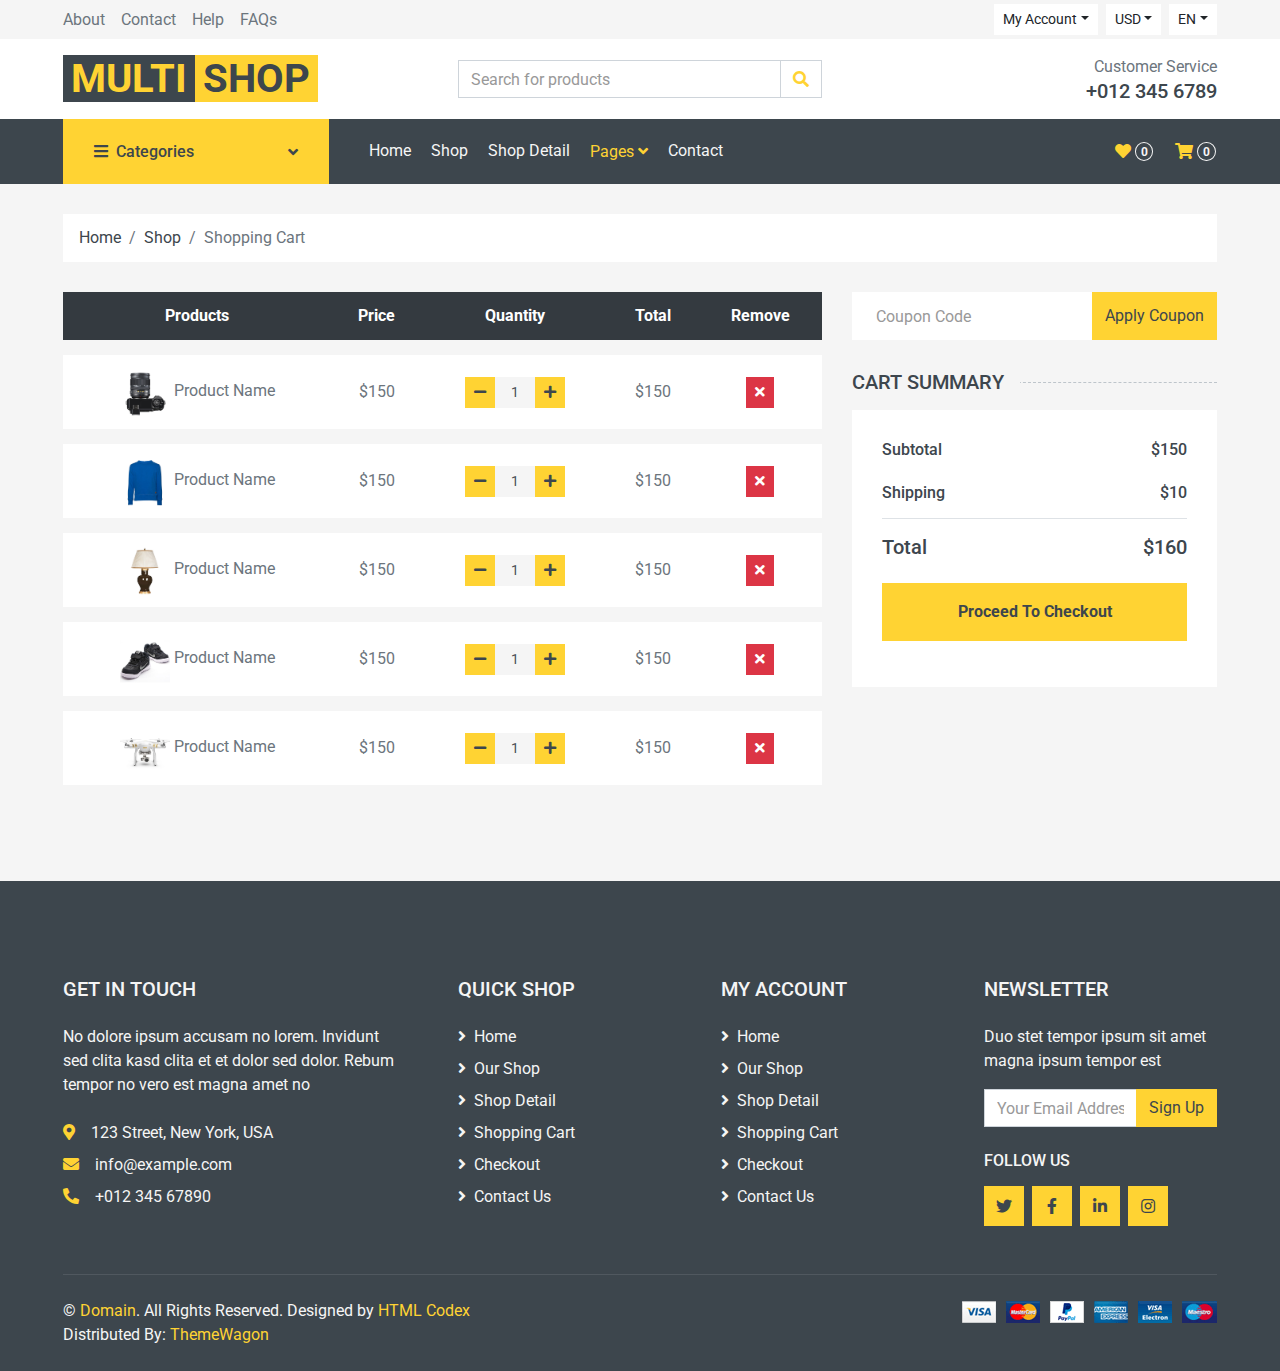
==== Ecom/wwwroot/cart.html @ b19ea92c "added bootstrap to home page" ====
<!DOCTYPE html>
<html lang="en">

<head>
    <meta charset="utf-8">
    <title>MultiShop - Online Shop Website Template</title>
    <meta content="width=device-width, initial-scale=1.0" name="viewport">
    <meta content="Free HTML Templates" name="keywords">
    <meta content="Free HTML Templates" name="description">

    <!-- Favicon -->
    <link href="img/favicon.ico" rel="icon">

    <!-- Google Web Fonts -->
    <link rel="preconnect" href="https://fonts.gstatic.com">
    <link href="https://fonts.googleapis.com/css2?family=Roboto:wght@400;500;700&display=swap" rel="stylesheet">  

    <!-- Font Awesome -->
    <link href="https://cdnjs.cloudflare.com/ajax/libs/font-awesome/5.10.0/css/all.min.css" rel="stylesheet">

    <!-- Libraries Stylesheet -->
    <link href="lib/animate/animate.min.css" rel="stylesheet">
    <link href="lib/owlcarousel/assets/owl.carousel.min.css" rel="stylesheet">

    <!-- Customized Bootstrap Stylesheet -->
    <link href="css/style.css" rel="stylesheet">
</head>

<body>
    <!-- Topbar Start -->
    <div class="container-fluid">
        <div class="row bg-secondary py-1 px-xl-5">
            <div class="col-lg-6 d-none d-lg-block">
                <div class="d-inline-flex align-items-center h-100">
                    <a class="text-body mr-3" href="">About</a>
                    <a class="text-body mr-3" href="">Contact</a>
                    <a class="text-body mr-3" href="">Help</a>
                    <a class="text-body mr-3" href="">FAQs</a>
                </div>
            </div>
            <div class="col-lg-6 text-center text-lg-right">
                <div class="d-inline-flex align-items-center">
                    <div class="btn-group">
                        <button type="button" class="btn btn-sm btn-light dropdown-toggle" data-toggle="dropdown">My Account</button>
                        <div class="dropdown-menu dropdown-menu-right">
                            <button class="dropdown-item" type="button">Sign in</button>
                            <button class="dropdown-item" type="button">Sign up</button>
                        </div>
                    </div>
                    <div class="btn-group mx-2">
                        <button type="button" class="btn btn-sm btn-light dropdown-toggle" data-toggle="dropdown">USD</button>
                        <div class="dropdown-menu dropdown-menu-right">
                            <button class="dropdown-item" type="button">EUR</button>
                            <button class="dropdown-item" type="button">GBP</button>
                            <button class="dropdown-item" type="button">CAD</button>
                        </div>
                    </div>
                    <div class="btn-group">
                        <button type="button" class="btn btn-sm btn-light dropdown-toggle" data-toggle="dropdown">EN</button>
                        <div class="dropdown-menu dropdown-menu-right">
                            <button class="dropdown-item" type="button">FR</button>
                            <button class="dropdown-item" type="button">AR</button>
                            <button class="dropdown-item" type="button">RU</button>
                        </div>
                    </div>
                </div>
                <div class="d-inline-flex align-items-center d-block d-lg-none">
                    <a href="" class="btn px-0 ml-2">
                        <i class="fas fa-heart text-dark"></i>
                        <span class="badge text-dark border border-dark rounded-circle" style="padding-bottom: 2px;">0</span>
                    </a>
                    <a href="" class="btn px-0 ml-2">
                        <i class="fas fa-shopping-cart text-dark"></i>
                        <span class="badge text-dark border border-dark rounded-circle" style="padding-bottom: 2px;">0</span>
                    </a>
                </div>
            </div>
        </div>
        <div class="row align-items-center bg-light py-3 px-xl-5 d-none d-lg-flex">
            <div class="col-lg-4">
                <a href="" class="text-decoration-none">
                    <span class="h1 text-uppercase text-primary bg-dark px-2">Multi</span>
                    <span class="h1 text-uppercase text-dark bg-primary px-2 ml-n1">Shop</span>
                </a>
            </div>
            <div class="col-lg-4 col-6 text-left">
                <form action="">
                    <div class="input-group">
                        <input type="text" class="form-control" placeholder="Search for products">
                        <div class="input-group-append">
                            <span class="input-group-text bg-transparent text-primary">
                                <i class="fa fa-search"></i>
                            </span>
                        </div>
                    </div>
                </form>
            </div>
            <div class="col-lg-4 col-6 text-right">
                <p class="m-0">Customer Service</p>
                <h5 class="m-0">+012 345 6789</h5>
            </div>
        </div>
    </div>
    <!-- Topbar End -->


    <!-- Navbar Start -->
    <div class="container-fluid bg-dark mb-30">
        <div class="row px-xl-5">
            <div class="col-lg-3 d-none d-lg-block">
                <a class="btn d-flex align-items-center justify-content-between bg-primary w-100" data-toggle="collapse" href="#navbar-vertical" style="height: 65px; padding: 0 30px;">
                    <h6 class="text-dark m-0"><i class="fa fa-bars mr-2"></i>Categories</h6>
                    <i class="fa fa-angle-down text-dark"></i>
                </a>
                <nav class="collapse position-absolute navbar navbar-vertical navbar-light align-items-start p-0 bg-light" id="navbar-vertical" style="width: calc(100% - 30px); z-index: 999;">
                    <div class="navbar-nav w-100">
                        <div class="nav-item dropdown dropright">
                            <a href="#" class="nav-link dropdown-toggle" data-toggle="dropdown">Dresses <i class="fa fa-angle-right float-right mt-1"></i></a>
                            <div class="dropdown-menu position-absolute rounded-0 border-0 m-0">
                                <a href="" class="dropdown-item">Men's Dresses</a>
                                <a href="" class="dropdown-item">Women's Dresses</a>
                                <a href="" class="dropdown-item">Baby's Dresses</a>
                            </div>
                        </div>
                        <a href="" class="nav-item nav-link">Shirts</a>
                        <a href="" class="nav-item nav-link">Jeans</a>
                        <a href="" class="nav-item nav-link">Swimwear</a>
                        <a href="" class="nav-item nav-link">Sleepwear</a>
                        <a href="" class="nav-item nav-link">Sportswear</a>
                        <a href="" class="nav-item nav-link">Jumpsuits</a>
                        <a href="" class="nav-item nav-link">Blazers</a>
                        <a href="" class="nav-item nav-link">Jackets</a>
                        <a href="" class="nav-item nav-link">Shoes</a>
                    </div>
                </nav>
            </div>
            <div class="col-lg-9">
                <nav class="navbar navbar-expand-lg bg-dark navbar-dark py-3 py-lg-0 px-0">
                    <a href="" class="text-decoration-none d-block d-lg-none">
                        <span class="h1 text-uppercase text-dark bg-light px-2">Multi</span>
                        <span class="h1 text-uppercase text-light bg-primary px-2 ml-n1">Shop</span>
                    </a>
                    <button type="button" class="navbar-toggler" data-toggle="collapse" data-target="#navbarCollapse">
                        <span class="navbar-toggler-icon"></span>
                    </button>
                    <div class="collapse navbar-collapse justify-content-between" id="navbarCollapse">
                        <div class="navbar-nav mr-auto py-0">
                            <a href="index.html" class="nav-item nav-link">Home</a>
                            <a href="shop.html" class="nav-item nav-link">Shop</a>
                            <a href="detail.html" class="nav-item nav-link">Shop Detail</a>
                            <div class="nav-item dropdown">
                                <a href="#" class="nav-link dropdown-toggle active" data-toggle="dropdown">Pages <i class="fa fa-angle-down mt-1"></i></a>
                                <div class="dropdown-menu bg-primary rounded-0 border-0 m-0">
                                    <a href="cart.html" class="dropdown-item active">Shopping Cart</a>
                                    <a href="checkout.html" class="dropdown-item">Checkout</a>
                                </div>
                            </div>
                            <a href="contact.html" class="nav-item nav-link">Contact</a>
                        </div>
                        <div class="navbar-nav ml-auto py-0 d-none d-lg-block">
                            <a href="" class="btn px-0">
                                <i class="fas fa-heart text-primary"></i>
                                <span class="badge text-secondary border border-secondary rounded-circle" style="padding-bottom: 2px;">0</span>
                            </a>
                            <a href="" class="btn px-0 ml-3">
                                <i class="fas fa-shopping-cart text-primary"></i>
                                <span class="badge text-secondary border border-secondary rounded-circle" style="padding-bottom: 2px;">0</span>
                            </a>
                        </div>
                    </div>
                </nav>
            </div>
        </div>
    </div>
    <!-- Navbar End -->


    <!-- Breadcrumb Start -->
    <div class="container-fluid">
        <div class="row px-xl-5">
            <div class="col-12">
                <nav class="breadcrumb bg-light mb-30">
                    <a class="breadcrumb-item text-dark" href="#">Home</a>
                    <a class="breadcrumb-item text-dark" href="#">Shop</a>
                    <span class="breadcrumb-item active">Shopping Cart</span>
                </nav>
            </div>
        </div>
    </div>
    <!-- Breadcrumb End -->


    <!-- Cart Start -->
    <div class="container-fluid">
        <div class="row px-xl-5">
            <div class="col-lg-8 table-responsive mb-5">
                <table class="table table-light table-borderless table-hover text-center mb-0">
                    <thead class="thead-dark">
                        <tr>
                            <th>Products</th>
                            <th>Price</th>
                            <th>Quantity</th>
                            <th>Total</th>
                            <th>Remove</th>
                        </tr>
                    </thead>
                    <tbody class="align-middle">
                        <tr>
                            <td class="align-middle"><img src="img/product-1.jpg" alt="" style="width: 50px;"> Product Name</td>
                            <td class="align-middle">$150</td>
                            <td class="align-middle">
                                <div class="input-group quantity mx-auto" style="width: 100px;">
                                    <div class="input-group-btn">
                                        <button class="btn btn-sm btn-primary btn-minus" >
                                        <i class="fa fa-minus"></i>
                                        </button>
                                    </div>
                                    <input type="text" class="form-control form-control-sm bg-secondary border-0 text-center" value="1">
                                    <div class="input-group-btn">
                                        <button class="btn btn-sm btn-primary btn-plus">
                                            <i class="fa fa-plus"></i>
                                        </button>
                                    </div>
                                </div>
                            </td>
                            <td class="align-middle">$150</td>
                            <td class="align-middle"><button class="btn btn-sm btn-danger"><i class="fa fa-times"></i></button></td>
                        </tr>
                        <tr>
                            <td class="align-middle"><img src="img/product-2.jpg" alt="" style="width: 50px;"> Product Name</td>
                            <td class="align-middle">$150</td>
                            <td class="align-middle">
                                <div class="input-group quantity mx-auto" style="width: 100px;">
                                    <div class="input-group-btn">
                                        <button class="btn btn-sm btn-primary btn-minus" >
                                        <i class="fa fa-minus"></i>
                                        </button>
                                    </div>
                                    <input type="text" class="form-control form-control-sm bg-secondary border-0 text-center" value="1">
                                    <div class="input-group-btn">
                                        <button class="btn btn-sm btn-primary btn-plus">
                                            <i class="fa fa-plus"></i>
                                        </button>
                                    </div>
                                </div>
                            </td>
                            <td class="align-middle">$150</td>
                            <td class="align-middle"><button class="btn btn-sm btn-danger"><i class="fa fa-times"></i></button></td>
                        </tr>
                        <tr>
                            <td class="align-middle"><img src="img/product-3.jpg" alt="" style="width: 50px;"> Product Name</td>
                            <td class="align-middle">$150</td>
                            <td class="align-middle">
                                <div class="input-group quantity mx-auto" style="width: 100px;">
                                    <div class="input-group-btn">
                                        <button class="btn btn-sm btn-primary btn-minus" >
                                        <i class="fa fa-minus"></i>
                                        </button>
                                    </div>
                                    <input type="text" class="form-control form-control-sm bg-secondary border-0 text-center" value="1">
                                    <div class="input-group-btn">
                                        <button class="btn btn-sm btn-primary btn-plus">
                                            <i class="fa fa-plus"></i>
                                        </button>
                                    </div>
                                </div>
                            </td>
                            <td class="align-middle">$150</td>
                            <td class="align-middle"><button class="btn btn-sm btn-danger"><i class="fa fa-times"></i></button></td>
                        </tr>
                        <tr>
                            <td class="align-middle"><img src="img/product-4.jpg" alt="" style="width: 50px;"> Product Name</td>
                            <td class="align-middle">$150</td>
                            <td class="align-middle">
                                <div class="input-group quantity mx-auto" style="width: 100px;">
                                    <div class="input-group-btn">
                                        <button class="btn btn-sm btn-primary btn-minus" >
                                        <i class="fa fa-minus"></i>
                                        </button>
                                    </div>
                                    <input type="text" class="form-control form-control-sm bg-secondary border-0 text-center" value="1">
                                    <div class="input-group-btn">
                                        <button class="btn btn-sm btn-primary btn-plus">
                                            <i class="fa fa-plus"></i>
                                        </button>
                                    </div>
                                </div>
                            </td>
                            <td class="align-middle">$150</td>
                            <td class="align-middle"><button class="btn btn-sm btn-danger"><i class="fa fa-times"></i></button></td>
                        </tr>
                        <tr>
                            <td class="align-middle"><img src="img/product-5.jpg" alt="" style="width: 50px;"> Product Name</td>
                            <td class="align-middle">$150</td>
                            <td class="align-middle">
                                <div class="input-group quantity mx-auto" style="width: 100px;">
                                    <div class="input-group-btn">
                                        <button class="btn btn-sm btn-primary btn-minus" >
                                        <i class="fa fa-minus"></i>
                                        </button>
                                    </div>
                                    <input type="text" class="form-control form-control-sm bg-secondary border-0 text-center" value="1">
                                    <div class="input-group-btn">
                                        <button class="btn btn-sm btn-primary btn-plus">
                                            <i class="fa fa-plus"></i>
                                        </button>
                                    </div>
                                </div>
                            </td>
                            <td class="align-middle">$150</td>
                            <td class="align-middle"><button class="btn btn-sm btn-danger"><i class="fa fa-times"></i></button></td>
                        </tr>
                    </tbody>
                </table>
            </div>
            <div class="col-lg-4">
                <form class="mb-30" action="">
                    <div class="input-group">
                        <input type="text" class="form-control border-0 p-4" placeholder="Coupon Code">
                        <div class="input-group-append">
                            <button class="btn btn-primary">Apply Coupon</button>
                        </div>
                    </div>
                </form>
                <h5 class="section-title position-relative text-uppercase mb-3"><span class="bg-secondary pr-3">Cart Summary</span></h5>
                <div class="bg-light p-30 mb-5">
                    <div class="border-bottom pb-2">
                        <div class="d-flex justify-content-between mb-3">
                            <h6>Subtotal</h6>
                            <h6>$150</h6>
                        </div>
                        <div class="d-flex justify-content-between">
                            <h6 class="font-weight-medium">Shipping</h6>
                            <h6 class="font-weight-medium">$10</h6>
                        </div>
                    </div>
                    <div class="pt-2">
                        <div class="d-flex justify-content-between mt-2">
                            <h5>Total</h5>
                            <h5>$160</h5>
                        </div>
                        <button class="btn btn-block btn-primary font-weight-bold my-3 py-3">Proceed To Checkout</button>
                    </div>
                </div>
            </div>
        </div>
    </div>
    <!-- Cart End -->


    <!-- Footer Start -->
    <div class="container-fluid bg-dark text-secondary mt-5 pt-5">
        <div class="row px-xl-5 pt-5">
            <div class="col-lg-4 col-md-12 mb-5 pr-3 pr-xl-5">
                <h5 class="text-secondary text-uppercase mb-4">Get In Touch</h5>
                <p class="mb-4">No dolore ipsum accusam no lorem. Invidunt sed clita kasd clita et et dolor sed dolor. Rebum tempor no vero est magna amet no</p>
                <p class="mb-2"><i class="fa fa-map-marker-alt text-primary mr-3"></i>123 Street, New York, USA</p>
                <p class="mb-2"><i class="fa fa-envelope text-primary mr-3"></i>info@example.com</p>
                <p class="mb-0"><i class="fa fa-phone-alt text-primary mr-3"></i>+012 345 67890</p>
            </div>
            <div class="col-lg-8 col-md-12">
                <div class="row">
                    <div class="col-md-4 mb-5">
                        <h5 class="text-secondary text-uppercase mb-4">Quick Shop</h5>
                        <div class="d-flex flex-column justify-content-start">
                            <a class="text-secondary mb-2" href="#"><i class="fa fa-angle-right mr-2"></i>Home</a>
                            <a class="text-secondary mb-2" href="#"><i class="fa fa-angle-right mr-2"></i>Our Shop</a>
                            <a class="text-secondary mb-2" href="#"><i class="fa fa-angle-right mr-2"></i>Shop Detail</a>
                            <a class="text-secondary mb-2" href="#"><i class="fa fa-angle-right mr-2"></i>Shopping Cart</a>
                            <a class="text-secondary mb-2" href="#"><i class="fa fa-angle-right mr-2"></i>Checkout</a>
                            <a class="text-secondary" href="#"><i class="fa fa-angle-right mr-2"></i>Contact Us</a>
                        </div>
                    </div>
                    <div class="col-md-4 mb-5">
                        <h5 class="text-secondary text-uppercase mb-4">My Account</h5>
                        <div class="d-flex flex-column justify-content-start">
                            <a class="text-secondary mb-2" href="#"><i class="fa fa-angle-right mr-2"></i>Home</a>
                            <a class="text-secondary mb-2" href="#"><i class="fa fa-angle-right mr-2"></i>Our Shop</a>
                            <a class="text-secondary mb-2" href="#"><i class="fa fa-angle-right mr-2"></i>Shop Detail</a>
                            <a class="text-secondary mb-2" href="#"><i class="fa fa-angle-right mr-2"></i>Shopping Cart</a>
                            <a class="text-secondary mb-2" href="#"><i class="fa fa-angle-right mr-2"></i>Checkout</a>
                            <a class="text-secondary" href="#"><i class="fa fa-angle-right mr-2"></i>Contact Us</a>
                        </div>
                    </div>
                    <div class="col-md-4 mb-5">
                        <h5 class="text-secondary text-uppercase mb-4">Newsletter</h5>
                        <p>Duo stet tempor ipsum sit amet magna ipsum tempor est</p>
                        <form action="">
                            <div class="input-group">
                                <input type="text" class="form-control" placeholder="Your Email Address">
                                <div class="input-group-append">
                                    <button class="btn btn-primary">Sign Up</button>
                                </div>
                            </div>
                        </form>
                        <h6 class="text-secondary text-uppercase mt-4 mb-3">Follow Us</h6>
                        <div class="d-flex">
                            <a class="btn btn-primary btn-square mr-2" href="#"><i class="fab fa-twitter"></i></a>
                            <a class="btn btn-primary btn-square mr-2" href="#"><i class="fab fa-facebook-f"></i></a>
                            <a class="btn btn-primary btn-square mr-2" href="#"><i class="fab fa-linkedin-in"></i></a>
                            <a class="btn btn-primary btn-square" href="#"><i class="fab fa-instagram"></i></a>
                        </div>
                    </div>
                </div>
            </div>
        </div>
        <div class="row border-top mx-xl-5 py-4" style="border-color: rgba(256, 256, 256, .1) !important;">
            <div class="col-md-6 px-xl-0">
                <p class="mb-md-0 text-center text-md-left text-secondary">
                    &copy; <a class="text-primary" href="#">Domain</a>. All Rights Reserved. Designed
                    by
                    <a class="text-primary" href="https://htmlcodex.com">HTML Codex</a>
                    <br>Distributed By: <a href="https://themewagon.com" target="_blank">ThemeWagon</a>
                </p>
            </div>
            <div class="col-md-6 px-xl-0 text-center text-md-right">
                <img class="img-fluid" src="img/payments.png" alt="">
            </div>
        </div>
    </div>
    <!-- Footer End -->


    <!-- Back to Top -->
    <a href="#" class="btn btn-primary back-to-top"><i class="fa fa-angle-double-up"></i></a>


    <!-- JavaScript Libraries -->
    <script src="https://code.jquery.com/jquery-3.4.1.min.js"></script>
    <script src="https://stackpath.bootstrapcdn.com/bootstrap/4.4.1/js/bootstrap.bundle.min.js"></script>
    <script src="lib/easing/easing.min.js"></script>
    <script src="lib/owlcarousel/owl.carousel.min.js"></script>

    <!-- Contact Javascript File -->
    <script src="mail/jqBootstrapValidation.min.js"></script>
    <script src="mail/contact.js"></script>

    <!-- Template Javascript -->
    <script src="js/main.js"></script>
</body>

</html>
---- Ecom/wwwroot/css/style.css ----
/******* Bootstrap Theming ********/
/*!
 * Bootstrap v4.5.3 (https://getbootstrap.com/)
 * Copyright 2011-2020 The Bootstrap Authors
 * Copyright 2011-2020 Twitter, Inc.
 * Licensed under MIT (https://github.com/twbs/bootstrap/blob/main/LICENSE)
 */
:root {
  --blue: #007bff;
  --indigo: #6610f2;
  --purple: #6f42c1;
  --pink: #e83e8c;
  --red: #dc3545;
  --orange: #fd7e14;
  --yellow: #ffc107;
  --green: #28a745;
  --teal: #20c997;
  --cyan: #17a2b8;
  --white: #fff;
  --gray: #6c757d;
  --gray-dark: #343a40;
  --primary: #FFD333;
  --secondary: #F5F5F5;
  --success: #28a745;
  --info: #17a2b8;
  --warning: #ffc107;
  --danger: #dc3545;
  --light: #FFFFFF;
  --dark: #3D464D;
  --breakpoint-xs: 0;
  --breakpoint-sm: 576px;
  --breakpoint-md: 768px;
  --breakpoint-lg: 992px;
  --breakpoint-xl: 1200px;
  --font-family-sans-serif: "Roboto", sans-serif;
  --font-family-monospace: SFMono-Regular, Menlo, Monaco, Consolas, "Liberation Mono", "Courier New", monospace;
}

*,
*::before,
*::after {
  box-sizing: border-box;
}

html {
  font-family: sans-serif;
  line-height: 1.15;
  -webkit-text-size-adjust: 100%;
  -webkit-tap-highlight-color: rgba(0, 0, 0, 0);
}

article, aside, figcaption, figure, footer, header, hgroup, main, nav, section {
  display: block;
}

body {
  margin: 0;
  font-family: "Roboto", sans-serif;
  font-size: 1rem;
  font-weight: 400;
  line-height: 1.5;
  color: #6C757D;
  text-align: left;
  background-color: #F5F5F5;
}

[tabindex="-1"]:focus:not(:focus-visible) {
  outline: 0 !important;
}

hr {
  box-sizing: content-box;
  height: 0;
  overflow: visible;
}

h1, h2, h3, h4, h5, h6 {
  margin-top: 0;
  margin-bottom: 0.5rem;
}

p {
  margin-top: 0;
  margin-bottom: 1rem;
}

abbr[title],
abbr[data-original-title] {
  text-decoration: underline;
  text-decoration: underline dotted;
  cursor: help;
  border-bottom: 0;
  text-decoration-skip-ink: none;
}

address {
  margin-bottom: 1rem;
  font-style: normal;
  line-height: inherit;
}

ol,
ul,
dl {
  margin-top: 0;
  margin-bottom: 1rem;
}

ol ol,
ul ul,
ol ul,
ul ol {
  margin-bottom: 0;
}

dt {
  font-weight: 700;
}

dd {
  margin-bottom: .5rem;
  margin-left: 0;
}

blockquote {
  margin: 0 0 1rem;
}

b,
strong {
  font-weight: bolder;
}

small {
  font-size: 80%;
}

sub,
sup {
  position: relative;
  font-size: 75%;
  line-height: 0;
  vertical-align: baseline;
}

sub {
  bottom: -.25em;
}

sup {
  top: -.5em;
}

a {
  color: #FFD333;
  text-decoration: none;
  background-color: transparent;
}

a:hover {
  color: #e6b400;
  text-decoration: underline;
}

a:not([href]):not([class]) {
  color: inherit;
  text-decoration: none;
}

a:not([href]):not([class]):hover {
  color: inherit;
  text-decoration: none;
}

pre,
code,
kbd,
samp {
  font-family: SFMono-Regular, Menlo, Monaco, Consolas, "Liberation Mono", "Courier New", monospace;
  font-size: 1em;
}

pre {
  margin-top: 0;
  margin-bottom: 1rem;
  overflow: auto;
  -ms-overflow-style: scrollbar;
}

figure {
  margin: 0 0 1rem;
}

img {
  vertical-align: middle;
  border-style: none;
}

svg {
  overflow: hidden;
  vertical-align: middle;
}

table {
  border-collapse: collapse;
}

caption {
  padding-top: 0.75rem;
  padding-bottom: 0.75rem;
  color: #6c757d;
  text-align: left;
  caption-side: bottom;
}

th {
  text-align: inherit;
  text-align: -webkit-match-parent;
}

label {
  display: inline-block;
  margin-bottom: 0.5rem;
}

button {
  border-radius: 0;
}

button:focus {
  outline: 1px dotted;
  outline: 5px auto -webkit-focus-ring-color;
}

input,
button,
select,
optgroup,
textarea {
  margin: 0;
  font-family: inherit;
  font-size: inherit;
  line-height: inherit;
}

button,
input {
  overflow: visible;
}

button,
select {
  text-transform: none;
}

[role="button"] {
  cursor: pointer;
}

select {
  word-wrap: normal;
}

button,
[type="button"],
[type="reset"],
[type="submit"] {
  -webkit-appearance: button;
}

button:not(:disabled),
[type="button"]:not(:disabled),
[type="reset"]:not(:disabled),
[type="submit"]:not(:disabled) {
  cursor: pointer;
}

button::-moz-focus-inner,
[type="button"]::-moz-focus-inner,
[type="reset"]::-moz-focus-inner,
[type="submit"]::-moz-focus-inner {
  padding: 0;
  border-style: none;
}

input[type="radio"],
input[type="checkbox"] {
  box-sizing: border-box;
  padding: 0;
}

textarea {
  overflow: auto;
  resize: vertical;
}

fieldset {
  min-width: 0;
  padding: 0;
  margin: 0;
  border: 0;
}

legend {
  display: block;
  width: 100%;
  max-width: 100%;
  padding: 0;
  margin-bottom: .5rem;
  font-size: 1.5rem;
  line-height: inherit;
  color: inherit;
  white-space: normal;
}

@media (max-width: 1200px) {
  legend {
    font-size: calc(1.275rem + 0.3vw) ;
  }
}

progress {
  vertical-align: baseline;
}

[type="number"]::-webkit-inner-spin-button,
[type="number"]::-webkit-outer-spin-button {
  height: auto;
}

[type="search"] {
  outline-offset: -2px;
  -webkit-appearance: none;
}

[type="search"]::-webkit-search-decoration {
  -webkit-appearance: none;
}

::-webkit-file-upload-button {
  font: inherit;
  -webkit-appearance: button;
}

output {
  display: inline-block;
}

summary {
  display: list-item;
  cursor: pointer;
}

template {
  display: none;
}

[hidden] {
  display: none !important;
}

h1, h2, h3, h4, h5, h6,
.h1, .h2, .h3, .h4, .h5, .h6 {
  margin-bottom: 0.5rem;
  font-weight: 500;
  line-height: 1.2;
  color: #3D464D;
}

h1, .h1 {
  font-size: 2.5rem;
}

@media (max-width: 1200px) {
  h1, .h1 {
    font-size: calc(1.375rem + 1.5vw) ;
  }
}

h2, .h2 {
  font-size: 2rem;
}

@media (max-width: 1200px) {
  h2, .h2 {
    font-size: calc(1.325rem + 0.9vw) ;
  }
}

h3, .h3 {
  font-size: 1.75rem;
}

@media (max-width: 1200px) {
  h3, .h3 {
    font-size: calc(1.3rem + 0.6vw) ;
  }
}

h4, .h4 {
  font-size: 1.5rem;
}

@media (max-width: 1200px) {
  h4, .h4 {
    font-size: calc(1.275rem + 0.3vw) ;
  }
}

h5, .h5 {
  font-size: 1.25rem;
}

h6, .h6 {
  font-size: 1rem;
}

.lead {
  font-size: 1.25rem;
  font-weight: 300;
}

.display-1 {
  font-size: 6rem;
  font-weight: 300;
  line-height: 1.2;
}

@media (max-width: 1200px) {
  .display-1 {
    font-size: calc(1.725rem + 5.7vw) ;
  }
}

.display-2 {
  font-size: 5.5rem;
  font-weight: 300;
  line-height: 1.2;
}

@media (max-width: 1200px) {
  .display-2 {
    font-size: calc(1.675rem + 5.1vw) ;
  }
}

.display-3 {
  font-size: 4.5rem;
  font-weight: 300;
  line-height: 1.2;
}

@media (max-width: 1200px) {
  .display-3 {
    font-size: calc(1.575rem + 3.9vw) ;
  }
}

.display-4 {
  font-size: 3.5rem;
  font-weight: 300;
  line-height: 1.2;
}

@media (max-width: 1200px) {
  .display-4 {
    font-size: calc(1.475rem + 2.7vw) ;
  }
}

hr {
  margin-top: 1rem;
  margin-bottom: 1rem;
  border: 0;
  border-top: 1px solid rgba(0, 0, 0, 0.1);
}

small,
.small {
  font-size: 80%;
  font-weight: 400;
}

mark,
.mark {
  padding: 0.2em;
  background-color: #fcf8e3;
}

.list-unstyled {
  padding-left: 0;
  list-style: none;
}

.list-inline {
  padding-left: 0;
  list-style: none;
}

.list-inline-item {
  display: inline-block;
}

.list-inline-item:not(:last-child) {
  margin-right: 0.5rem;
}

.initialism {
  font-size: 90%;
  text-transform: uppercase;
}

.blockquote {
  margin-bottom: 1rem;
  font-size: 1.25rem;
}

.blockquote-footer {
  display: block;
  font-size: 80%;
  color: #6c757d;
}

.blockquote-footer::before {
  content: "\2014\00A0";
}

.img-fluid {
  max-width: 100%;
  height: auto;
}

.img-thumbnail {
  padding: 0.25rem;
  background-color: #F5F5F5;
  border: 1px solid #dee2e6;
  max-width: 100%;
  height: auto;
}

.figure {
  display: inline-block;
}

.figure-img {
  margin-bottom: 0.5rem;
  line-height: 1;
}

.figure-caption {
  font-size: 90%;
  color: #6c757d;
}

code {
  font-size: 87.5%;
  color: #e83e8c;
  word-wrap: break-word;
}

a > code {
  color: inherit;
}

kbd {
  padding: 0.2rem 0.4rem;
  font-size: 87.5%;
  color: #fff;
  background-color: #212529;
}

kbd kbd {
  padding: 0;
  font-size: 100%;
  font-weight: 700;
}

pre {
  display: block;
  font-size: 87.5%;
  color: #212529;
}

pre code {
  font-size: inherit;
  color: inherit;
  word-break: normal;
}

.pre-scrollable {
  max-height: 340px;
  overflow-y: scroll;
}

.container,
.container-fluid,
.container-sm,
.container-md,
.container-lg,
.container-xl {
  width: 100%;
  padding-right: 15px;
  padding-left: 15px;
  margin-right: auto;
  margin-left: auto;
}

@media (min-width: 576px) {
  .container, .container-sm {
    max-width: 540px;
  }
}

@media (min-width: 768px) {
  .container, .container-sm, .container-md {
    max-width: 720px;
  }
}

@media (min-width: 992px) {
  .container, .container-sm, .container-md, .container-lg {
    max-width: 960px;
  }
}

@media (min-width: 1200px) {
  .container, .container-sm, .container-md, .container-lg, .container-xl {
    max-width: 1140px;
  }
}

.row {
  display: flex;
  flex-wrap: wrap;
  margin-right: -15px;
  margin-left: -15px;
}

.no-gutters {
  margin-right: 0;
  margin-left: 0;
}

.no-gutters > .col,
.no-gutters > [class*="col-"] {
  padding-right: 0;
  padding-left: 0;
}

.col-1, .col-2, .col-3, .col-4, .col-5, .col-6, .col-7, .col-8, .col-9, .col-10, .col-11, .col-12, .col,
.col-auto, .col-sm-1, .col-sm-2, .col-sm-3, .col-sm-4, .col-sm-5, .col-sm-6, .col-sm-7, .col-sm-8, .col-sm-9, .col-sm-10, .col-sm-11, .col-sm-12, .col-sm,
.col-sm-auto, .col-md-1, .col-md-2, .col-md-3, .col-md-4, .col-md-5, .col-md-6, .col-md-7, .col-md-8, .col-md-9, .col-md-10, .col-md-11, .col-md-12, .col-md,
.col-md-auto, .col-lg-1, .col-lg-2, .col-lg-3, .col-lg-4, .col-lg-5, .col-lg-6, .col-lg-7, .col-lg-8, .col-lg-9, .col-lg-10, .col-lg-11, .col-lg-12, .col-lg,
.col-lg-auto, .col-xl-1, .col-xl-2, .col-xl-3, .col-xl-4, .col-xl-5, .col-xl-6, .col-xl-7, .col-xl-8, .col-xl-9, .col-xl-10, .col-xl-11, .col-xl-12, .col-xl,
.col-xl-auto {
  position: relative;
  width: 100%;
  padding-right: 15px;
  padding-left: 15px;
}

.col {
  flex-basis: 0;
  flex-grow: 1;
  max-width: 100%;
}

.row-cols-1 > * {
  flex: 0 0 100%;
  max-width: 100%;
}

.row-cols-2 > * {
  flex: 0 0 50%;
  max-width: 50%;
}

.row-cols-3 > * {
  flex: 0 0 33.33333%;
  max-width: 33.33333%;
}

.row-cols-4 > * {
  flex: 0 0 25%;
  max-width: 25%;
}

.row-cols-5 > * {
  flex: 0 0 20%;
  max-width: 20%;
}

.row-cols-6 > * {
  flex: 0 0 16.66667%;
  max-width: 16.66667%;
}

.col-auto {
  flex: 0 0 auto;
  width: auto;
  max-width: 100%;
}

.col-1 {
  flex: 0 0 8.33333%;
  max-width: 8.33333%;
}

.col-2 {
  flex: 0 0 16.66667%;
  max-width: 16.66667%;
}

.col-3 {
  flex: 0 0 25%;
  max-width: 25%;
}

.col-4 {
  flex: 0 0 33.33333%;
  max-width: 33.33333%;
}

.col-5 {
  flex: 0 0 41.66667%;
  max-width: 41.66667%;
}

.col-6 {
  flex: 0 0 50%;
  max-width: 50%;
}

.col-7 {
  flex: 0 0 58.33333%;
  max-width: 58.33333%;
}

.col-8 {
  flex: 0 0 66.66667%;
  max-width: 66.66667%;
}

.col-9 {
  flex: 0 0 75%;
  max-width: 75%;
}

.col-10 {
  flex: 0 0 83.33333%;
  max-width: 83.33333%;
}

.col-11 {
  flex: 0 0 91.66667%;
  max-width: 91.66667%;
}

.col-12 {
  flex: 0 0 100%;
  max-width: 100%;
}

.order-first {
  order: -1;
}

.order-last {
  order: 13;
}

.order-0 {
  order: 0;
}

.order-1 {
  order: 1;
}

.order-2 {
  order: 2;
}

.order-3 {
  order: 3;
}

.order-4 {
  order: 4;
}

.order-5 {
  order: 5;
}

.order-6 {
  order: 6;
}

.order-7 {
  order: 7;
}

.order-8 {
  order: 8;
}

.order-9 {
  order: 9;
}

.order-10 {
  order: 10;
}

.order-11 {
  order: 11;
}

.order-12 {
  order: 12;
}

.offset-1 {
  margin-left: 8.33333%;
}

.offset-2 {
  margin-left: 16.66667%;
}

.offset-3 {
  margin-left: 25%;
}

.offset-4 {
  margin-left: 33.33333%;
}

.offset-5 {
  margin-left: 41.66667%;
}

.offset-6 {
  margin-left: 50%;
}

.offset-7 {
  margin-left: 58.33333%;
}

.offset-8 {
  margin-left: 66.66667%;
}

.offset-9 {
  margin-left: 75%;
}

.offset-10 {
  margin-left: 83.33333%;
}

.offset-11 {
  margin-left: 91.66667%;
}

@media (min-width: 576px) {
  .col-sm {
    flex-basis: 0;
    flex-grow: 1;
    max-width: 100%;
  }
  .row-cols-sm-1 > * {
    flex: 0 0 100%;
    max-width: 100%;
  }
  .row-cols-sm-2 > * {
    flex: 0 0 50%;
    max-width: 50%;
  }
  .row-cols-sm-3 > * {
    flex: 0 0 33.33333%;
    max-width: 33.33333%;
  }
  .row-cols-sm-4 > * {
    flex: 0 0 25%;
    max-width: 25%;
  }
  .row-cols-sm-5 > * {
    flex: 0 0 20%;
    max-width: 20%;
  }
  .row-cols-sm-6 > * {
    flex: 0 0 16.66667%;
    max-width: 16.66667%;
  }
  .col-sm-auto {
    flex: 0 0 auto;
    width: auto;
    max-width: 100%;
  }
  .col-sm-1 {
    flex: 0 0 8.33333%;
    max-width: 8.33333%;
  }
  .col-sm-2 {
    flex: 0 0 16.66667%;
    max-width: 16.66667%;
  }
  .col-sm-3 {
    flex: 0 0 25%;
    max-width: 25%;
  }
  .col-sm-4 {
    flex: 0 0 33.33333%;
    max-width: 33.33333%;
  }
  .col-sm-5 {
    flex: 0 0 41.66667%;
    max-width: 41.66667%;
  }
  .col-sm-6 {
    flex: 0 0 50%;
    max-width: 50%;
  }
  .col-sm-7 {
    flex: 0 0 58.33333%;
    max-width: 58.33333%;
  }
  .col-sm-8 {
    flex: 0 0 66.66667%;
    max-width: 66.66667%;
  }
  .col-sm-9 {
    flex: 0 0 75%;
    max-width: 75%;
  }
  .col-sm-10 {
    flex: 0 0 83.33333%;
    max-width: 83.33333%;
  }
  .col-sm-11 {
    flex: 0 0 91.66667%;
    max-width: 91.66667%;
  }
  .col-sm-12 {
    flex: 0 0 100%;
    max-width: 100%;
  }
  .order-sm-first {
    order: -1;
  }
  .order-sm-last {
    order: 13;
  }
  .order-sm-0 {
    order: 0;
  }
  .order-sm-1 {
    order: 1;
  }
  .order-sm-2 {
    order: 2;
  }
  .order-sm-3 {
    order: 3;
  }
  .order-sm-4 {
    order: 4;
  }
  .order-sm-5 {
    order: 5;
  }
  .order-sm-6 {
    order: 6;
  }
  .order-sm-7 {
    order: 7;
  }
  .order-sm-8 {
    order: 8;
  }
  .order-sm-9 {
    order: 9;
  }
  .order-sm-10 {
    order: 10;
  }
  .order-sm-11 {
    order: 11;
  }
  .order-sm-12 {
    order: 12;
  }
  .offset-sm-0 {
    margin-left: 0;
  }
  .offset-sm-1 {
    margin-left: 8.33333%;
  }
  .offset-sm-2 {
    margin-left: 16.66667%;
  }
  .offset-sm-3 {
    margin-left: 25%;
  }
  .offset-sm-4 {
    margin-left: 33.33333%;
  }
  .offset-sm-5 {
    margin-left: 41.66667%;
  }
  .offset-sm-6 {
    margin-left: 50%;
  }
  .offset-sm-7 {
    margin-left: 58.33333%;
  }
  .offset-sm-8 {
    margin-left: 66.66667%;
  }
  .offset-sm-9 {
    margin-left: 75%;
  }
  .offset-sm-10 {
    margin-left: 83.33333%;
  }
  .offset-sm-11 {
    margin-left: 91.66667%;
  }
}

@media (min-width: 768px) {
  .col-md {
    flex-basis: 0;
    flex-grow: 1;
    max-width: 100%;
  }
  .row-cols-md-1 > * {
    flex: 0 0 100%;
    max-width: 100%;
  }
  .row-cols-md-2 > * {
    flex: 0 0 50%;
    max-width: 50%;
  }
  .row-cols-md-3 > * {
    flex: 0 0 33.33333%;
    max-width: 33.33333%;
  }
  .row-cols-md-4 > * {
    flex: 0 0 25%;
    max-width: 25%;
  }
  .row-cols-md-5 > * {
    flex: 0 0 20%;
    max-width: 20%;
  }
  .row-cols-md-6 > * {
    flex: 0 0 16.66667%;
    max-width: 16.66667%;
  }
  .col-md-auto {
    flex: 0 0 auto;
    width: auto;
    max-width: 100%;
  }
  .col-md-1 {
    flex: 0 0 8.33333%;
    max-width: 8.33333%;
  }
  .col-md-2 {
    flex: 0 0 16.66667%;
    max-width: 16.66667%;
  }
  .col-md-3 {
    flex: 0 0 25%;
    max-width: 25%;
  }
  .col-md-4 {
    flex: 0 0 33.33333%;
    max-width: 33.33333%;
  }
  .col-md-5 {
    flex: 0 0 41.66667%;
    max-width: 41.66667%;
  }
  .col-md-6 {
    flex: 0 0 50%;
    max-width: 50%;
  }
  .col-md-7 {
    flex: 0 0 58.33333%;
    max-width: 58.33333%;
  }
  .col-md-8 {
    flex: 0 0 66.66667%;
    max-width: 66.66667%;
  }
  .col-md-9 {
    flex: 0 0 75%;
    max-width: 75%;
  }
  .col-md-10 {
    flex: 0 0 83.33333%;
    max-width: 83.33333%;
  }
  .col-md-11 {
    flex: 0 0 91.66667%;
    max-width: 91.66667%;
  }
  .col-md-12 {
    flex: 0 0 100%;
    max-width: 100%;
  }
  .order-md-first {
    order: -1;
  }
  .order-md-last {
    order: 13;
  }
  .order-md-0 {
    order: 0;
  }
  .order-md-1 {
    order: 1;
  }
  .order-md-2 {
    order: 2;
  }
  .order-md-3 {
    order: 3;
  }
  .order-md-4 {
    order: 4;
  }
  .order-md-5 {
    order: 5;
  }
  .order-md-6 {
    order: 6;
  }
  .order-md-7 {
    order: 7;
  }
  .order-md-8 {
    order: 8;
  }
  .order-md-9 {
    order: 9;
  }
  .order-md-10 {
    order: 10;
  }
  .order-md-11 {
    order: 11;
  }
  .order-md-12 {
    order: 12;
  }
  .offset-md-0 {
    margin-left: 0;
  }
  .offset-md-1 {
    margin-left: 8.33333%;
  }
  .offset-md-2 {
    margin-left: 16.66667%;
  }
  .offset-md-3 {
    margin-left: 25%;
  }
  .offset-md-4 {
    margin-left: 33.33333%;
  }
  .offset-md-5 {
    margin-left: 41.66667%;
  }
  .offset-md-6 {
    margin-left: 50%;
  }
  .offset-md-7 {
    margin-left: 58.33333%;
  }
  .offset-md-8 {
    margin-left: 66.66667%;
  }
  .offset-md-9 {
    margin-left: 75%;
  }
  .offset-md-10 {
    margin-left: 83.33333%;
  }
  .offset-md-11 {
    margin-left: 91.66667%;
  }
}

@media (min-width: 992px) {
  .col-lg {
    flex-basis: 0;
    flex-grow: 1;
    max-width: 100%;
  }
  .row-cols-lg-1 > * {
    flex: 0 0 100%;
    max-width: 100%;
  }
  .row-cols-lg-2 > * {
    flex: 0 0 50%;
    max-width: 50%;
  }
  .row-cols-lg-3 > * {
    flex: 0 0 33.33333%;
    max-width: 33.33333%;
  }
  .row-cols-lg-4 > * {
    flex: 0 0 25%;
    max-width: 25%;
  }
  .row-cols-lg-5 > * {
    flex: 0 0 20%;
    max-width: 20%;
  }
  .row-cols-lg-6 > * {
    flex: 0 0 16.66667%;
    max-width: 16.66667%;
  }
  .col-lg-auto {
    flex: 0 0 auto;
    width: auto;
    max-width: 100%;
  }
  .col-lg-1 {
    flex: 0 0 8.33333%;
    max-width: 8.33333%;
  }
  .col-lg-2 {
    flex: 0 0 16.66667%;
    max-width: 16.66667%;
  }
  .col-lg-3 {
    flex: 0 0 25%;
    max-width: 25%;
  }
  .col-lg-4 {
    flex: 0 0 33.33333%;
    max-width: 33.33333%;
  }
  .col-lg-5 {
    flex: 0 0 41.66667%;
    max-width: 41.66667%;
  }
  .col-lg-6 {
    flex: 0 0 50%;
    max-width: 50%;
  }
  .col-lg-7 {
    flex: 0 0 58.33333%;
    max-width: 58.33333%;
  }
  .col-lg-8 {
    flex: 0 0 66.66667%;
    max-width: 66.66667%;
  }
  .col-lg-9 {
    flex: 0 0 75%;
    max-width: 75%;
  }
  .col-lg-10 {
    flex: 0 0 83.33333%;
    max-width: 83.33333%;
  }
  .col-lg-11 {
    flex: 0 0 91.66667%;
    max-width: 91.66667%;
  }
  .col-lg-12 {
    flex: 0 0 100%;
    max-width: 100%;
  }
  .order-lg-first {
    order: -1;
  }
  .order-lg-last {
    order: 13;
  }
  .order-lg-0 {
    order: 0;
  }
  .order-lg-1 {
    order: 1;
  }
  .order-lg-2 {
    order: 2;
  }
  .order-lg-3 {
    order: 3;
  }
  .order-lg-4 {
    order: 4;
  }
  .order-lg-5 {
    order: 5;
  }
  .order-lg-6 {
    order: 6;
  }
  .order-lg-7 {
    order: 7;
  }
  .order-lg-8 {
    order: 8;
  }
  .order-lg-9 {
    order: 9;
  }
  .order-lg-10 {
    order: 10;
  }
  .order-lg-11 {
    order: 11;
  }
  .order-lg-12 {
    order: 12;
  }
  .offset-lg-0 {
    margin-left: 0;
  }
  .offset-lg-1 {
    margin-left: 8.33333%;
  }
  .offset-lg-2 {
    margin-left: 16.66667%;
  }
  .offset-lg-3 {
    margin-left: 25%;
  }
  .offset-lg-4 {
    margin-left: 33.33333%;
  }
  .offset-lg-5 {
    margin-left: 41.66667%;
  }
  .offset-lg-6 {
    margin-left: 50%;
  }
  .offset-lg-7 {
    margin-left: 58.33333%;
  }
  .offset-lg-8 {
    margin-left: 66.66667%;
  }
  .offset-lg-9 {
    margin-left: 75%;
  }
  .offset-lg-10 {
    margin-left: 83.33333%;
  }
  .offset-lg-11 {
    margin-left: 91.66667%;
  }
}

@media (min-width: 1200px) {
  .col-xl {
    flex-basis: 0;
    flex-grow: 1;
    max-width: 100%;
  }
  .row-cols-xl-1 > * {
    flex: 0 0 100%;
    max-width: 100%;
  }
  .row-cols-xl-2 > * {
    flex: 0 0 50%;
    max-width: 50%;
  }
  .row-cols-xl-3 > * {
    flex: 0 0 33.33333%;
    max-width: 33.33333%;
  }
  .row-cols-xl-4 > * {
    flex: 0 0 25%;
    max-width: 25%;
  }
  .row-cols-xl-5 > * {
    flex: 0 0 20%;
    max-width: 20%;
  }
  .row-cols-xl-6 > * {
    flex: 0 0 16.66667%;
    max-width: 16.66667%;
  }
  .col-xl-auto {
    flex: 0 0 auto;
    width: auto;
    max-width: 100%;
  }
  .col-xl-1 {
    flex: 0 0 8.33333%;
    max-width: 8.33333%;
  }
  .col-xl-2 {
    flex: 0 0 16.66667%;
    max-width: 16.66667%;
  }
  .col-xl-3 {
    flex: 0 0 25%;
    max-width: 25%;
  }
  .col-xl-4 {
    flex: 0 0 33.33333%;
    max-width: 33.33333%;
  }
  .col-xl-5 {
    flex: 0 0 41.66667%;
    max-width: 41.66667%;
  }
  .col-xl-6 {
    flex: 0 0 50%;
    max-width: 50%;
  }
  .col-xl-7 {
    flex: 0 0 58.33333%;
    max-width: 58.33333%;
  }
  .col-xl-8 {
    flex: 0 0 66.66667%;
    max-width: 66.66667%;
  }
  .col-xl-9 {
    flex: 0 0 75%;
    max-width: 75%;
  }
  .col-xl-10 {
    flex: 0 0 83.33333%;
    max-width: 83.33333%;
  }
  .col-xl-11 {
    flex: 0 0 91.66667%;
    max-width: 91.66667%;
  }
  .col-xl-12 {
    flex: 0 0 100%;
    max-width: 100%;
  }
  .order-xl-first {
    order: -1;
  }
  .order-xl-last {
    order: 13;
  }
  .order-xl-0 {
    order: 0;
  }
  .order-xl-1 {
    order: 1;
  }
  .order-xl-2 {
    order: 2;
  }
  .order-xl-3 {
    order: 3;
  }
  .order-xl-4 {
    order: 4;
  }
  .order-xl-5 {
    order: 5;
  }
  .order-xl-6 {
    order: 6;
  }
  .order-xl-7 {
    order: 7;
  }
  .order-xl-8 {
    order: 8;
  }
  .order-xl-9 {
    order: 9;
  }
  .order-xl-10 {
    order: 10;
  }
  .order-xl-11 {
    order: 11;
  }
  .order-xl-12 {
    order: 12;
  }
  .offset-xl-0 {
    margin-left: 0;
  }
  .offset-xl-1 {
    margin-left: 8.33333%;
  }
  .offset-xl-2 {
    margin-left: 16.66667%;
  }
  .offset-xl-3 {
    margin-left: 25%;
  }
  .offset-xl-4 {
    margin-left: 33.33333%;
  }
  .offset-xl-5 {
    margin-left: 41.66667%;
  }
  .offset-xl-6 {
    margin-left: 50%;
  }
  .offset-xl-7 {
    margin-left: 58.33333%;
  }
  .offset-xl-8 {
    margin-left: 66.66667%;
  }
  .offset-xl-9 {
    margin-left: 75%;
  }
  .offset-xl-10 {
    margin-left: 83.33333%;
  }
  .offset-xl-11 {
    margin-left: 91.66667%;
  }
}

.table {
  width: 100%;
  margin-bottom: 1rem;
  color: #6C757D;
}

.table th,
.table td {
  padding: 0.75rem;
  vertical-align: top;
  border-top: 1px solid #dee2e6;
}

.table thead th {
  vertical-align: bottom;
  border-bottom: 2px solid #dee2e6;
}

.table tbody + tbody {
  border-top: 2px solid #dee2e6;
}

.table-sm th,
.table-sm td {
  padding: 0.3rem;
}

.table-bordered {
  border: 1px solid #dee2e6;
}

.table-bordered th,
.table-bordered td {
  border: 1px solid #dee2e6;
}

.table-bordered thead th,
.table-bordered thead td {
  border-bottom-width: 2px;
}

.table-borderless th,
.table-borderless td,
.table-borderless thead th,
.table-borderless tbody + tbody {
  border: 0;
}

.table-striped tbody tr:nth-of-type(odd) {
  background-color: rgba(0, 0, 0, 0.05);
}

.table-hover tbody tr:hover {
  color: #6C757D;
  background-color: rgba(0, 0, 0, 0.075);
}

.table-primary,
.table-primary > th,
.table-primary > td {
  background-color: #fff3c6;
}

.table-primary th,
.table-primary td,
.table-primary thead th,
.table-primary tbody + tbody {
  border-color: #ffe895;
}

.table-hover .table-primary:hover {
  background-color: #ffeead;
}

.table-hover .table-primary:hover > td,
.table-hover .table-primary:hover > th {
  background-color: #ffeead;
}

.table-secondary,
.table-secondary > th,
.table-secondary > td {
  background-color: #fcfcfc;
}

.table-secondary th,
.table-secondary td,
.table-secondary thead th,
.table-secondary tbody + tbody {
  border-color: #fafafa;
}

.table-hover .table-secondary:hover {
  background-color: #efefef;
}

.table-hover .table-secondary:hover > td,
.table-hover .table-secondary:hover > th {
  background-color: #efefef;
}

.table-success,
.table-success > th,
.table-success > td {
  background-color: #c3e6cb;
}

.table-success th,
.table-success td,
.table-success thead th,
.table-success tbody + tbody {
  border-color: #8fd19e;
}

.table-hover .table-success:hover {
  background-color: #b1dfbb;
}

.table-hover .table-success:hover > td,
.table-hover .table-success:hover > th {
  background-color: #b1dfbb;
}

.table-info,
.table-info > th,
.table-info > td {
  background-color: #bee5eb;
}

.table-info th,
.table-info td,
.table-info thead th,
.table-info tbody + tbody {
  border-color: #86cfda;
}

.table-hover .table-info:hover {
  background-color: #abdde5;
}

.table-hover .table-info:hover > td,
.table-hover .table-info:hover > th {
  background-color: #abdde5;
}

.table-warning,
.table-warning > th,
.table-warning > td {
  background-color: #ffeeba;
}

.table-warning th,
.table-warning td,
.table-warning thead th,
.table-warning tbody + tbody {
  border-color: #ffdf7e;
}

.table-hover .table-warning:hover {
  background-color: #ffe8a1;
}

.table-hover .table-warning:hover > td,
.table-hover .table-warning:hover > th {
  background-color: #ffe8a1;
}

.table-danger,
.table-danger > th,
.table-danger > td {
  background-color: #f5c6cb;
}

.table-danger th,
.table-danger td,
.table-danger thead th,
.table-danger tbody + tbody {
  border-color: #ed969e;
}

.table-hover .table-danger:hover {
  background-color: #f1b0b7;
}

.table-hover .table-danger:hover > td,
.table-hover .table-danger:hover > th {
  background-color: #f1b0b7;
}

.table-light,
.table-light > th,
.table-light > td {
  background-color: white;
}

.table-light th,
.table-light td,
.table-light thead th,
.table-light tbody + tbody {
  border-color: white;
}

.table-hover .table-light:hover {
  background-color: #f2f2f2;
}

.table-hover .table-light:hover > td,
.table-hover .table-light:hover > th {
  background-color: #f2f2f2;
}

.table-dark,
.table-dark > th,
.table-dark > td {
  background-color: #c9cbcd;
}

.table-dark th,
.table-dark td,
.table-dark thead th,
.table-dark tbody + tbody {
  border-color: #9a9fa2;
}

.table-hover .table-dark:hover {
  background-color: #bcbec1;
}

.table-hover .table-dark:hover > td,
.table-hover .table-dark:hover > th {
  background-color: #bcbec1;
}

.table-active,
.table-active > th,
.table-active > td {
  background-color: rgba(0, 0, 0, 0.075);
}

.table-hover .table-active:hover {
  background-color: rgba(0, 0, 0, 0.075);
}

.table-hover .table-active:hover > td,
.table-hover .table-active:hover > th {
  background-color: rgba(0, 0, 0, 0.075);
}

.table .thead-dark th {
  color: #fff;
  background-color: #343a40;
  border-color: #454d55;
}

.table .thead-light th {
  color: #495057;
  background-color: #e9ecef;
  border-color: #dee2e6;
}

.table-dark {
  color: #fff;
  background-color: #343a40;
}

.table-dark th,
.table-dark td,
.table-dark thead th {
  border-color: #454d55;
}

.table-dark.table-bordered {
  border: 0;
}

.table-dark.table-striped tbody tr:nth-of-type(odd) {
  background-color: rgba(255, 255, 255, 0.05);
}

.table-dark.table-hover tbody tr:hover {
  color: #fff;
  background-color: rgba(255, 255, 255, 0.075);
}

@media (max-width: 575.98px) {
  .table-responsive-sm {
    display: block;
    width: 100%;
    overflow-x: auto;
    -webkit-overflow-scrolling: touch;
  }
  .table-responsive-sm > .table-bordered {
    border: 0;
  }
}

@media (max-width: 767.98px) {
  .table-responsive-md {
    display: block;
    width: 100%;
    overflow-x: auto;
    -webkit-overflow-scrolling: touch;
  }
  .table-responsive-md > .table-bordered {
    border: 0;
  }
}

@media (max-width: 991.98px) {
  .table-responsive-lg {
    display: block;
    width: 100%;
    overflow-x: auto;
    -webkit-overflow-scrolling: touch;
  }
  .table-responsive-lg > .table-bordered {
    border: 0;
  }
}

@media (max-width: 1199.98px) {
  .table-responsive-xl {
    display: block;
    width: 100%;
    overflow-x: auto;
    -webkit-overflow-scrolling: touch;
  }
  .table-responsive-xl > .table-bordered {
    border: 0;
  }
}

.table-responsive {
  display: block;
  width: 100%;
  overflow-x: auto;
  -webkit-overflow-scrolling: touch;
}

.table-responsive > .table-bordered {
  border: 0;
}

.form-control {
  display: block;
  width: 100%;
  height: calc(1.5em + 0.75rem + 2px);
  padding: 0.375rem 0.75rem;
  font-size: 1rem;
  font-weight: 400;
  line-height: 1.5;
  color: #495057;
  background-color: #fff;
  background-clip: padding-box;
  border: 1px solid #ced4da;
  border-radius: 0;
  transition: border-color 0.15s ease-in-out, box-shadow 0.15s ease-in-out;
}

@media (prefers-reduced-motion: reduce) {
  .form-control {
    transition: none;
  }
}

.form-control::-ms-expand {
  background-color: transparent;
  border: 0;
}

.form-control:-moz-focusring {
  color: transparent;
  text-shadow: 0 0 0 #495057;
}

.form-control:focus {
  color: #495057;
  background-color: #fff;
  border-color: #ffefb3;
  outline: 0;
  box-shadow: none;
}

.form-control::placeholder {
  color: #999999;
  opacity: 1;
}

.form-control:disabled, .form-control[readonly] {
  background-color: #e9ecef;
  opacity: 1;
}

input[type="date"].form-control,
input[type="time"].form-control,
input[type="datetime-local"].form-control,
input[type="month"].form-control {
  appearance: none;
}

select.form-control:focus::-ms-value {
  color: #495057;
  background-color: #fff;
}

.form-control-file,
.form-control-range {
  display: block;
  width: 100%;
}

.col-form-label {
  padding-top: calc(0.375rem + 1px);
  padding-bottom: calc(0.375rem + 1px);
  margin-bottom: 0;
  font-size: inherit;
  line-height: 1.5;
}

.col-form-label-lg {
  padding-top: calc(0.5rem + 1px);
  padding-bottom: calc(0.5rem + 1px);
  font-size: 1.25rem;
  line-height: 1.5;
}

.col-form-label-sm {
  padding-top: calc(0.25rem + 1px);
  padding-bottom: calc(0.25rem + 1px);
  font-size: 0.875rem;
  line-height: 1.5;
}

.form-control-plaintext {
  display: block;
  width: 100%;
  padding: 0.375rem 0;
  margin-bottom: 0;
  font-size: 1rem;
  line-height: 1.5;
  color: #6C757D;
  background-color: transparent;
  border: solid transparent;
  border-width: 1px 0;
}

.form-control-plaintext.form-control-sm, .form-control-plaintext.form-control-lg {
  padding-right: 0;
  padding-left: 0;
}

.form-control-sm {
  height: calc(1.5em + 0.5rem + 2px);
  padding: 0.25rem 0.5rem;
  font-size: 0.875rem;
  line-height: 1.5;
}

.form-control-lg {
  height: calc(1.5em + 1rem + 2px);
  padding: 0.5rem 1rem;
  font-size: 1.25rem;
  line-height: 1.5;
}

select.form-control[size], select.form-control[multiple] {
  height: auto;
}

textarea.form-control {
  height: auto;
}

.form-group {
  margin-bottom: 1rem;
}

.form-text {
  display: block;
  margin-top: 0.25rem;
}

.form-row {
  display: flex;
  flex-wrap: wrap;
  margin-right: -5px;
  margin-left: -5px;
}

.form-row > .col,
.form-row > [class*="col-"] {
  padding-right: 5px;
  padding-left: 5px;
}

.form-check {
  position: relative;
  display: block;
  padding-left: 1.25rem;
}

.form-check-input {
  position: absolute;
  margin-top: 0.3rem;
  margin-left: -1.25rem;
}

.form-check-input[disabled] ~ .form-check-label,
.form-check-input:disabled ~ .form-check-label {
  color: #6c757d;
}

.form-check-label {
  margin-bottom: 0;
}

.form-check-inline {
  display: inline-flex;
  align-items: center;
  padding-left: 0;
  margin-right: 0.75rem;
}

.form-check-inline .form-check-input {
  position: static;
  margin-top: 0;
  margin-right: 0.3125rem;
  margin-left: 0;
}

.valid-feedback {
  display: none;
  width: 100%;
  margin-top: 0.25rem;
  font-size: 80%;
  color: #28a745;
}

.valid-tooltip {
  position: absolute;
  top: 100%;
  left: 0;
  z-index: 5;
  display: none;
  max-width: 100%;
  padding: 0.25rem 0.5rem;
  margin-top: .1rem;
  font-size: 0.875rem;
  line-height: 1.5;
  color: #fff;
  background-color: rgba(40, 167, 69, 0.9);
}

.was-validated :valid ~ .valid-feedback,
.was-validated :valid ~ .valid-tooltip,
.is-valid ~ .valid-feedback,
.is-valid ~ .valid-tooltip {
  display: block;
}

.was-validated .form-control:valid, .form-control.is-valid {
  border-color: #28a745;
  padding-right: calc(1.5em + 0.75rem);
  background-image: url("data:image/svg+xml,%3csvg xmlns='http://www.w3.org/2000/svg' width='8' height='8' viewBox='0 0 8 8'%3e%3cpath fill='%2328a745' d='M2.3 6.73L.6 4.53c-.4-1.04.46-1.4 1.1-.8l1.1 1.4 3.4-3.8c.6-.63 1.6-.27 1.2.7l-4 4.6c-.43.5-.8.4-1.1.1z'/%3e%3c/svg%3e");
  background-repeat: no-repeat;
  background-position: right calc(0.375em + 0.1875rem) center;
  background-size: calc(0.75em + 0.375rem) calc(0.75em + 0.375rem);
}

.was-validated .form-control:valid:focus, .form-control.is-valid:focus {
  border-color: #28a745;
  box-shadow: 0 0 0 0.2rem rgba(40, 167, 69, 0.25);
}

.was-validated textarea.form-control:valid, textarea.form-control.is-valid {
  padding-right: calc(1.5em + 0.75rem);
  background-position: top calc(0.375em + 0.1875rem) right calc(0.375em + 0.1875rem);
}

.was-validated .custom-select:valid, .custom-select.is-valid {
  border-color: #28a745;
  padding-right: calc(0.75em + 2.3125rem);
  background: url("data:image/svg+xml,%3csvg xmlns='http://www.w3.org/2000/svg' width='4' height='5' viewBox='0 0 4 5'%3e%3cpath fill='%23343a40' d='M2 0L0 2h4zm0 5L0 3h4z'/%3e%3c/svg%3e") no-repeat right 0.75rem center/8px 10px, url("data:image/svg+xml,%3csvg xmlns='http://www.w3.org/2000/svg' width='8' height='8' viewBox='0 0 8 8'%3e%3cpath fill='%2328a745' d='M2.3 6.73L.6 4.53c-.4-1.04.46-1.4 1.1-.8l1.1 1.4 3.4-3.8c.6-.63 1.6-.27 1.2.7l-4 4.6c-.43.5-.8.4-1.1.1z'/%3e%3c/svg%3e") #fff no-repeat center right 1.75rem/calc(0.75em + 0.375rem) calc(0.75em + 0.375rem);
}

.was-validated .custom-select:valid:focus, .custom-select.is-valid:focus {
  border-color: #28a745;
  box-shadow: 0 0 0 0.2rem rgba(40, 167, 69, 0.25);
}

.was-validated .form-check-input:valid ~ .form-check-label, .form-check-input.is-valid ~ .form-check-label {
  color: #28a745;
}

.was-validated .form-check-input:valid ~ .valid-feedback,
.was-validated .form-check-input:valid ~ .valid-tooltip, .form-check-input.is-valid ~ .valid-feedback,
.form-check-input.is-valid ~ .valid-tooltip {
  display: block;
}

.was-validated .custom-control-input:valid ~ .custom-control-label, .custom-control-input.is-valid ~ .custom-control-label {
  color: #28a745;
}

.was-validated .custom-control-input:valid ~ .custom-control-label::before, .custom-control-input.is-valid ~ .custom-control-label::before {
  border-color: #28a745;
}

.was-validated .custom-control-input:valid:checked ~ .custom-control-label::before, .custom-control-input.is-valid:checked ~ .custom-control-label::before {
  border-color: #34ce57;
  background-color: #34ce57;
}

.was-validated .custom-control-input:valid:focus ~ .custom-control-label::before, .custom-control-input.is-valid:focus ~ .custom-control-label::before {
  box-shadow: 0 0 0 0.2rem rgba(40, 167, 69, 0.25);
}

.was-validated .custom-control-input:valid:focus:not(:checked) ~ .custom-control-label::before, .custom-control-input.is-valid:focus:not(:checked) ~ .custom-control-label::before {
  border-color: #28a745;
}

.was-validated .custom-file-input:valid ~ .custom-file-label, .custom-file-input.is-valid ~ .custom-file-label {
  border-color: #28a745;
}

.was-validated .custom-file-input:valid:focus ~ .custom-file-label, .custom-file-input.is-valid:focus ~ .custom-file-label {
  border-color: #28a745;
  box-shadow: 0 0 0 0.2rem rgba(40, 167, 69, 0.25);
}

.invalid-feedback {
  display: none;
  width: 100%;
  margin-top: 0.25rem;
  font-size: 80%;
  color: #dc3545;
}

.invalid-tooltip {
  position: absolute;
  top: 100%;
  left: 0;
  z-index: 5;
  display: none;
  max-width: 100%;
  padding: 0.25rem 0.5rem;
  margin-top: .1rem;
  font-size: 0.875rem;
  line-height: 1.5;
  color: #fff;
  background-color: rgba(220, 53, 69, 0.9);
}

.was-validated :invalid ~ .invalid-feedback,
.was-validated :invalid ~ .invalid-tooltip,
.is-invalid ~ .invalid-feedback,
.is-invalid ~ .invalid-tooltip {
  display: block;
}

.was-validated .form-control:invalid, .form-control.is-invalid {
  border-color: #dc3545;
  padding-right: calc(1.5em + 0.75rem);
  background-image: url("data:image/svg+xml,%3csvg xmlns='http://www.w3.org/2000/svg' width='12' height='12' fill='none' stroke='%23dc3545' viewBox='0 0 12 12'%3e%3ccircle cx='6' cy='6' r='4.5'/%3e%3cpath stroke-linejoin='round' d='M5.8 3.6h.4L6 6.5z'/%3e%3ccircle cx='6' cy='8.2' r='.6' fill='%23dc3545' stroke='none'/%3e%3c/svg%3e");
  background-repeat: no-repeat;
  background-position: right calc(0.375em + 0.1875rem) center;
  background-size: calc(0.75em + 0.375rem) calc(0.75em + 0.375rem);
}

.was-validated .form-control:invalid:focus, .form-control.is-invalid:focus {
  border-color: #dc3545;
  box-shadow: 0 0 0 0.2rem rgba(220, 53, 69, 0.25);
}

.was-validated textarea.form-control:invalid, textarea.form-control.is-invalid {
  padding-right: calc(1.5em + 0.75rem);
  background-position: top calc(0.375em + 0.1875rem) right calc(0.375em + 0.1875rem);
}

.was-validated .custom-select:invalid, .custom-select.is-invalid {
  border-color: #dc3545;
  padding-right: calc(0.75em + 2.3125rem);
  background: url("data:image/svg+xml,%3csvg xmlns='http://www.w3.org/2000/svg' width='4' height='5' viewBox='0 0 4 5'%3e%3cpath fill='%23343a40' d='M2 0L0 2h4zm0 5L0 3h4z'/%3e%3c/svg%3e") no-repeat right 0.75rem center/8px 10px, url("data:image/svg+xml,%3csvg xmlns='http://www.w3.org/2000/svg' width='12' height='12' fill='none' stroke='%23dc3545' viewBox='0 0 12 12'%3e%3ccircle cx='6' cy='6' r='4.5'/%3e%3cpath stroke-linejoin='round' d='M5.8 3.6h.4L6 6.5z'/%3e%3ccircle cx='6' cy='8.2' r='.6' fill='%23dc3545' stroke='none'/%3e%3c/svg%3e") #fff no-repeat center right 1.75rem/calc(0.75em + 0.375rem) calc(0.75em + 0.375rem);
}

.was-validated .custom-select:invalid:focus, .custom-select.is-invalid:focus {
  border-color: #dc3545;
  box-shadow: 0 0 0 0.2rem rgba(220, 53, 69, 0.25);
}

.was-validated .form-check-input:invalid ~ .form-check-label, .form-check-input.is-invalid ~ .form-check-label {
  color: #dc3545;
}

.was-validated .form-check-input:invalid ~ .invalid-feedback,
.was-validated .form-check-input:invalid ~ .invalid-tooltip, .form-check-input.is-invalid ~ .invalid-feedback,
.form-check-input.is-invalid ~ .invalid-tooltip {
  display: block;
}

.was-validated .custom-control-input:invalid ~ .custom-control-label, .custom-control-input.is-invalid ~ .custom-control-label {
  color: #dc3545;
}

.was-validated .custom-control-input:invalid ~ .custom-control-label::before, .custom-control-input.is-invalid ~ .custom-control-label::before {
  border-color: #dc3545;
}

.was-validated .custom-control-input:invalid:checked ~ .custom-control-label::before, .custom-control-input.is-invalid:checked ~ .custom-control-label::before {
  border-color: #e4606d;
  background-color: #e4606d;
}

.was-validated .custom-control-input:invalid:focus ~ .custom-control-label::before, .custom-control-input.is-invalid:focus ~ .custom-control-label::before {
  box-shadow: 0 0 0 0.2rem rgba(220, 53, 69, 0.25);
}

.was-validated .custom-control-input:invalid:focus:not(:checked) ~ .custom-control-label::before, .custom-control-input.is-invalid:focus:not(:checked) ~ .custom-control-label::before {
  border-color: #dc3545;
}

.was-validated .custom-file-input:invalid ~ .custom-file-label, .custom-file-input.is-invalid ~ .custom-file-label {
  border-color: #dc3545;
}

.was-validated .custom-file-input:invalid:focus ~ .custom-file-label, .custom-file-input.is-invalid:focus ~ .custom-file-label {
  border-color: #dc3545;
  box-shadow: 0 0 0 0.2rem rgba(220, 53, 69, 0.25);
}

.form-inline {
  display: flex;
  flex-flow: row wrap;
  align-items: center;
}

.form-inline .form-check {
  width: 100%;
}

@media (min-width: 576px) {
  .form-inline label {
    display: flex;
    align-items: center;
    justify-content: center;
    margin-bottom: 0;
  }
  .form-inline .form-group {
    display: flex;
    flex: 0 0 auto;
    flex-flow: row wrap;
    align-items: center;
    margin-bottom: 0;
  }
  .form-inline .form-control {
    display: inline-block;
    width: auto;
    vertical-align: middle;
  }
  .form-inline .form-control-plaintext {
    display: inline-block;
  }
  .form-inline .input-group,
  .form-inline .custom-select {
    width: auto;
  }
  .form-inline .form-check {
    display: flex;
    align-items: center;
    justify-content: center;
    width: auto;
    padding-left: 0;
  }
  .form-inline .form-check-input {
    position: relative;
    flex-shrink: 0;
    margin-top: 0;
    margin-right: 0.25rem;
    margin-left: 0;
  }
  .form-inline .custom-control {
    align-items: center;
    justify-content: center;
  }
  .form-inline .custom-control-label {
    margin-bottom: 0;
  }
}

.btn {
  display: inline-block;
  font-weight: 400;
  color: #6C757D;
  text-align: center;
  vertical-align: middle;
  user-select: none;
  background-color: transparent;
  border: 1px solid transparent;
  padding: 0.375rem 0.75rem;
  font-size: 1rem;
  line-height: 1.5;
  border-radius: 0;
  transition: color 0.15s ease-in-out, background-color 0.15s ease-in-out, border-color 0.15s ease-in-out, box-shadow 0.15s ease-in-out;
}

@media (prefers-reduced-motion: reduce) {
  .btn {
    transition: none;
  }
}

.btn:hover {
  color: #6C757D;
  text-decoration: none;
}

.btn:focus, .btn.focus {
  outline: 0;
  box-shadow: none;
}

.btn.disabled, .btn:disabled {
  opacity: 0.65;
}

.btn:not(:disabled):not(.disabled) {
  cursor: pointer;
}

a.btn.disabled,
fieldset:disabled a.btn {
  pointer-events: none;
}

.btn-primary {
  color: #212529;
  background-color: #FFD333;
  border-color: #FFD333;
}

.btn-primary:hover {
  color: #212529;
  background-color: #ffcb0d;
  border-color: #ffc800;
}

.btn-primary:focus, .btn-primary.focus {
  color: #212529;
  background-color: #ffcb0d;
  border-color: #ffc800;
  box-shadow: 0 0 0 0.2rem rgba(222, 185, 50, 0.5);
}

.btn-primary.disabled, .btn-primary:disabled {
  color: #212529;
  background-color: #FFD333;
  border-color: #FFD333;
}

.btn-primary:not(:disabled):not(.disabled):active, .btn-primary:not(:disabled):not(.disabled).active,
.show > .btn-primary.dropdown-toggle {
  color: #212529;
  background-color: #ffc800;
  border-color: #f2be00;
}

.btn-primary:not(:disabled):not(.disabled):active:focus, .btn-primary:not(:disabled):not(.disabled).active:focus,
.show > .btn-primary.dropdown-toggle:focus {
  box-shadow: 0 0 0 0.2rem rgba(222, 185, 50, 0.5);
}

.btn-secondary {
  color: #212529;
  background-color: #F5F5F5;
  border-color: #F5F5F5;
}

.btn-secondary:hover {
  color: #212529;
  background-color: #e2e2e2;
  border-color: gainsboro;
}

.btn-secondary:focus, .btn-secondary.focus {
  color: #212529;
  background-color: #e2e2e2;
  border-color: gainsboro;
  box-shadow: 0 0 0 0.2rem rgba(213, 214, 214, 0.5);
}

.btn-secondary.disabled, .btn-secondary:disabled {
  color: #212529;
  background-color: #F5F5F5;
  border-color: #F5F5F5;
}

.btn-secondary:not(:disabled):not(.disabled):active, .btn-secondary:not(:disabled):not(.disabled).active,
.show > .btn-secondary.dropdown-toggle {
  color: #212529;
  background-color: gainsboro;
  border-color: #d5d5d5;
}

.btn-secondary:not(:disabled):not(.disabled):active:focus, .btn-secondary:not(:disabled):not(.disabled).active:focus,
.show > .btn-secondary.dropdown-toggle:focus {
  box-shadow: 0 0 0 0.2rem rgba(213, 214, 214, 0.5);
}

.btn-success {
  color: #fff;
  background-color: #28a745;
  border-color: #28a745;
}

.btn-success:hover {
  color: #fff;
  background-color: #218838;
  border-color: #1e7e34;
}

.btn-success:focus, .btn-success.focus {
  color: #fff;
  background-color: #218838;
  border-color: #1e7e34;
  box-shadow: 0 0 0 0.2rem rgba(72, 180, 97, 0.5);
}

.btn-success.disabled, .btn-success:disabled {
  color: #fff;
  background-color: #28a745;
  border-color: #28a745;
}

.btn-success:not(:disabled):not(.disabled):active, .btn-success:not(:disabled):not(.disabled).active,
.show > .btn-success.dropdown-toggle {
  color: #fff;
  background-color: #1e7e34;
  border-color: #1c7430;
}

.btn-success:not(:disabled):not(.disabled):active:focus, .btn-success:not(:disabled):not(.disabled).active:focus,
.show > .btn-success.dropdown-toggle:focus {
  box-shadow: 0 0 0 0.2rem rgba(72, 180, 97, 0.5);
}

.btn-info {
  color: #fff;
  background-color: #17a2b8;
  border-color: #17a2b8;
}

.btn-info:hover {
  color: #fff;
  background-color: #138496;
  border-color: #117a8b;
}

.btn-info:focus, .btn-info.focus {
  color: #fff;
  background-color: #138496;
  border-color: #117a8b;
  box-shadow: 0 0 0 0.2rem rgba(58, 176, 195, 0.5);
}

.btn-info.disabled, .btn-info:disabled {
  color: #fff;
  background-color: #17a2b8;
  border-color: #17a2b8;
}

.btn-info:not(:disabled):not(.disabled):active, .btn-info:not(:disabled):not(.disabled).active,
.show > .btn-info.dropdown-toggle {
  color: #fff;
  background-color: #117a8b;
  border-color: #10707f;
}

.btn-info:not(:disabled):not(.disabled):active:focus, .btn-info:not(:disabled):not(.disabled).active:focus,
.show > .btn-info.dropdown-toggle:focus {
  box-shadow: 0 0 0 0.2rem rgba(58, 176, 195, 0.5);
}

.btn-warning {
  color: #212529;
  background-color: #ffc107;
  border-color: #ffc107;
}

.btn-warning:hover {
  color: #212529;
  background-color: #e0a800;
  border-color: #d39e00;
}

.btn-warning:focus, .btn-warning.focus {
  color: #212529;
  background-color: #e0a800;
  border-color: #d39e00;
  box-shadow: 0 0 0 0.2rem rgba(222, 170, 12, 0.5);
}

.btn-warning.disabled, .btn-warning:disabled {
  color: #212529;
  background-color: #ffc107;
  border-color: #ffc107;
}

.btn-warning:not(:disabled):not(.disabled):active, .btn-warning:not(:disabled):not(.disabled).active,
.show > .btn-warning.dropdown-toggle {
  color: #212529;
  background-color: #d39e00;
  border-color: #c69500;
}

.btn-warning:not(:disabled):not(.disabled):active:focus, .btn-warning:not(:disabled):not(.disabled).active:focus,
.show > .btn-warning.dropdown-toggle:focus {
  box-shadow: 0 0 0 0.2rem rgba(222, 170, 12, 0.5);
}

.btn-danger {
  color: #fff;
  background-color: #dc3545;
  border-color: #dc3545;
}

.btn-danger:hover {
  color: #fff;
  background-color: #c82333;
  border-color: #bd2130;
}

.btn-danger:focus, .btn-danger.focus {
  color: #fff;
  background-color: #c82333;
  border-color: #bd2130;
  box-shadow: 0 0 0 0.2rem rgba(225, 83, 97, 0.5);
}

.btn-danger.disabled, .btn-danger:disabled {
  color: #fff;
  background-color: #dc3545;
  border-color: #dc3545;
}

.btn-danger:not(:disabled):not(.disabled):active, .btn-danger:not(:disabled):not(.disabled).active,
.show > .btn-danger.dropdown-toggle {
  color: #fff;
  background-color: #bd2130;
  border-color: #b21f2d;
}

.btn-danger:not(:disabled):not(.disabled):active:focus, .btn-danger:not(:disabled):not(.disabled).active:focus,
.show > .btn-danger.dropdown-toggle:focus {
  box-shadow: 0 0 0 0.2rem rgba(225, 83, 97, 0.5);
}

.btn-light {
  color: #212529;
  background-color: #FFFFFF;
  border-color: #FFFFFF;
}

.btn-light:hover {
  color: #212529;
  background-color: #ececec;
  border-color: #e6e6e6;
}

.btn-light:focus, .btn-light.focus {
  color: #212529;
  background-color: #ececec;
  border-color: #e6e6e6;
  box-shadow: 0 0 0 0.2rem rgba(222, 222, 223, 0.5);
}

.btn-light.disabled, .btn-light:disabled {
  color: #212529;
  background-color: #FFFFFF;
  border-color: #FFFFFF;
}

.btn-light:not(:disabled):not(.disabled):active, .btn-light:not(:disabled):not(.disabled).active,
.show > .btn-light.dropdown-toggle {
  color: #212529;
  background-color: #e6e6e6;
  border-color: #dfdfdf;
}

.btn-light:not(:disabled):not(.disabled):active:focus, .btn-light:not(:disabled):not(.disabled).active:focus,
.show > .btn-light.dropdown-toggle:focus {
  box-shadow: 0 0 0 0.2rem rgba(222, 222, 223, 0.5);
}

.btn-dark {
  color: #fff;
  background-color: #3D464D;
  border-color: #3D464D;
}

.btn-dark:hover {
  color: #fff;
  background-color: #2c3338;
  border-color: #262c31;
}

.btn-dark:focus, .btn-dark.focus {
  color: #fff;
  background-color: #2c3338;
  border-color: #262c31;
  box-shadow: 0 0 0 0.2rem rgba(90, 98, 104, 0.5);
}

.btn-dark.disabled, .btn-dark:disabled {
  color: #fff;
  background-color: #3D464D;
  border-color: #3D464D;
}

.btn-dark:not(:disabled):not(.disabled):active, .btn-dark:not(:disabled):not(.disabled).active,
.show > .btn-dark.dropdown-toggle {
  color: #fff;
  background-color: #262c31;
  border-color: #212629;
}

.btn-dark:not(:disabled):not(.disabled):active:focus, .btn-dark:not(:disabled):not(.disabled).active:focus,
.show > .btn-dark.dropdown-toggle:focus {
  box-shadow: 0 0 0 0.2rem rgba(90, 98, 104, 0.5);
}

.btn-outline-primary {
  color: #FFD333;
  border-color: #FFD333;
}

.btn-outline-primary:hover {
  color: #212529;
  background-color: #FFD333;
  border-color: #FFD333;
}

.btn-outline-primary:focus, .btn-outline-primary.focus {
  box-shadow: 0 0 0 0.2rem rgba(255, 211, 51, 0.5);
}

.btn-outline-primary.disabled, .btn-outline-primary:disabled {
  color: #FFD333;
  background-color: transparent;
}

.btn-outline-primary:not(:disabled):not(.disabled):active, .btn-outline-primary:not(:disabled):not(.disabled).active,
.show > .btn-outline-primary.dropdown-toggle {
  color: #212529;
  background-color: #FFD333;
  border-color: #FFD333;
}

.btn-outline-primary:not(:disabled):not(.disabled):active:focus, .btn-outline-primary:not(:disabled):not(.disabled).active:focus,
.show > .btn-outline-primary.dropdown-toggle:focus {
  box-shadow: 0 0 0 0.2rem rgba(255, 211, 51, 0.5);
}

.btn-outline-secondary {
  color: #F5F5F5;
  border-color: #F5F5F5;
}

.btn-outline-secondary:hover {
  color: #212529;
  background-color: #F5F5F5;
  border-color: #F5F5F5;
}

.btn-outline-secondary:focus, .btn-outline-secondary.focus {
  box-shadow: 0 0 0 0.2rem rgba(245, 245, 245, 0.5);
}

.btn-outline-secondary.disabled, .btn-outline-secondary:disabled {
  color: #F5F5F5;
  background-color: transparent;
}

.btn-outline-secondary:not(:disabled):not(.disabled):active, .btn-outline-secondary:not(:disabled):not(.disabled).active,
.show > .btn-outline-secondary.dropdown-toggle {
  color: #212529;
  background-color: #F5F5F5;
  border-color: #F5F5F5;
}

.btn-outline-secondary:not(:disabled):not(.disabled):active:focus, .btn-outline-secondary:not(:disabled):not(.disabled).active:focus,
.show > .btn-outline-secondary.dropdown-toggle:focus {
  box-shadow: 0 0 0 0.2rem rgba(245, 245, 245, 0.5);
}

.btn-outline-success {
  color: #28a745;
  border-color: #28a745;
}

.btn-outline-success:hover {
  color: #fff;
  background-color: #28a745;
  border-color: #28a745;
}

.btn-outline-success:focus, .btn-outline-success.focus {
  box-shadow: 0 0 0 0.2rem rgba(40, 167, 69, 0.5);
}

.btn-outline-success.disabled, .btn-outline-success:disabled {
  color: #28a745;
  background-color: transparent;
}

.btn-outline-success:not(:disabled):not(.disabled):active, .btn-outline-success:not(:disabled):not(.disabled).active,
.show > .btn-outline-success.dropdown-toggle {
  color: #fff;
  background-color: #28a745;
  border-color: #28a745;
}

.btn-outline-success:not(:disabled):not(.disabled):active:focus, .btn-outline-success:not(:disabled):not(.disabled).active:focus,
.show > .btn-outline-success.dropdown-toggle:focus {
  box-shadow: 0 0 0 0.2rem rgba(40, 167, 69, 0.5);
}

.btn-outline-info {
  color: #17a2b8;
  border-color: #17a2b8;
}

.btn-outline-info:hover {
  color: #fff;
  background-color: #17a2b8;
  border-color: #17a2b8;
}

.btn-outline-info:focus, .btn-outline-info.focus {
  box-shadow: 0 0 0 0.2rem rgba(23, 162, 184, 0.5);
}

.btn-outline-info.disabled, .btn-outline-info:disabled {
  color: #17a2b8;
  background-color: transparent;
}

.btn-outline-info:not(:disabled):not(.disabled):active, .btn-outline-info:not(:disabled):not(.disabled).active,
.show > .btn-outline-info.dropdown-toggle {
  color: #fff;
  background-color: #17a2b8;
  border-color: #17a2b8;
}

.btn-outline-info:not(:disabled):not(.disabled):active:focus, .btn-outline-info:not(:disabled):not(.disabled).active:focus,
.show > .btn-outline-info.dropdown-toggle:focus {
  box-shadow: 0 0 0 0.2rem rgba(23, 162, 184, 0.5);
}

.btn-outline-warning {
  color: #ffc107;
  border-color: #ffc107;
}

.btn-outline-warning:hover {
  color: #212529;
  background-color: #ffc107;
  border-color: #ffc107;
}

.btn-outline-warning:focus, .btn-outline-warning.focus {
  box-shadow: 0 0 0 0.2rem rgba(255, 193, 7, 0.5);
}

.btn-outline-warning.disabled, .btn-outline-warning:disabled {
  color: #ffc107;
  background-color: transparent;
}

.btn-outline-warning:not(:disabled):not(.disabled):active, .btn-outline-warning:not(:disabled):not(.disabled).active,
.show > .btn-outline-warning.dropdown-toggle {
  color: #212529;
  background-color: #ffc107;
  border-color: #ffc107;
}

.btn-outline-warning:not(:disabled):not(.disabled):active:focus, .btn-outline-warning:not(:disabled):not(.disabled).active:focus,
.show > .btn-outline-warning.dropdown-toggle:focus {
  box-shadow: 0 0 0 0.2rem rgba(255, 193, 7, 0.5);
}

.btn-outline-danger {
  color: #dc3545;
  border-color: #dc3545;
}

.btn-outline-danger:hover {
  color: #fff;
  background-color: #dc3545;
  border-color: #dc3545;
}

.btn-outline-danger:focus, .btn-outline-danger.focus {
  box-shadow: 0 0 0 0.2rem rgba(220, 53, 69, 0.5);
}

.btn-outline-danger.disabled, .btn-outline-danger:disabled {
  color: #dc3545;
  background-color: transparent;
}

.btn-outline-danger:not(:disabled):not(.disabled):active, .btn-outline-danger:not(:disabled):not(.disabled).active,
.show > .btn-outline-danger.dropdown-toggle {
  color: #fff;
  background-color: #dc3545;
  border-color: #dc3545;
}

.btn-outline-danger:not(:disabled):not(.disabled):active:focus, .btn-outline-danger:not(:disabled):not(.disabled).active:focus,
.show > .btn-outline-danger.dropdown-toggle:focus {
  box-shadow: 0 0 0 0.2rem rgba(220, 53, 69, 0.5);
}

.btn-outline-light {
  color: #FFFFFF;
  border-color: #FFFFFF;
}

.btn-outline-light:hover {
  color: #212529;
  background-color: #FFFFFF;
  border-color: #FFFFFF;
}

.btn-outline-light:focus, .btn-outline-light.focus {
  box-shadow: 0 0 0 0.2rem rgba(255, 255, 255, 0.5);
}

.btn-outline-light.disabled, .btn-outline-light:disabled {
  color: #FFFFFF;
  background-color: transparent;
}

.btn-outline-light:not(:disabled):not(.disabled):active, .btn-outline-light:not(:disabled):not(.disabled).active,
.show > .btn-outline-light.dropdown-toggle {
  color: #212529;
  background-color: #FFFFFF;
  border-color: #FFFFFF;
}

.btn-outline-light:not(:disabled):not(.disabled):active:focus, .btn-outline-light:not(:disabled):not(.disabled).active:focus,
.show > .btn-outline-light.dropdown-toggle:focus {
  box-shadow: 0 0 0 0.2rem rgba(255, 255, 255, 0.5);
}

.btn-outline-dark {
  color: #3D464D;
  border-color: #3D464D;
}

.btn-outline-dark:hover {
  color: #fff;
  background-color: #3D464D;
  border-color: #3D464D;
}

.btn-outline-dark:focus, .btn-outline-dark.focus {
  box-shadow: 0 0 0 0.2rem rgba(61, 70, 77, 0.5);
}

.btn-outline-dark.disabled, .btn-outline-dark:disabled {
  color: #3D464D;
  background-color: transparent;
}

.btn-outline-dark:not(:disabled):not(.disabled):active, .btn-outline-dark:not(:disabled):not(.disabled).active,
.show > .btn-outline-dark.dropdown-toggle {
  color: #fff;
  background-color: #3D464D;
  border-color: #3D464D;
}

.btn-outline-dark:not(:disabled):not(.disabled):active:focus, .btn-outline-dark:not(:disabled):not(.disabled).active:focus,
.show > .btn-outline-dark.dropdown-toggle:focus {
  box-shadow: 0 0 0 0.2rem rgba(61, 70, 77, 0.5);
}

.btn-link {
  font-weight: 400;
  color: #FFD333;
  text-decoration: none;
}

.btn-link:hover {
  color: #e6b400;
  text-decoration: underline;
}

.btn-link:focus, .btn-link.focus {
  text-decoration: underline;
}

.btn-link:disabled, .btn-link.disabled {
  color: #6c757d;
  pointer-events: none;
}

.btn-lg, .btn-group-lg > .btn {
  padding: 0.5rem 1rem;
  font-size: 1.25rem;
  line-height: 1.5;
  border-radius: 0;
}

.btn-sm, .btn-group-sm > .btn {
  padding: 0.25rem 0.5rem;
  font-size: 0.875rem;
  line-height: 1.5;
  border-radius: 0;
}

.btn-block {
  display: block;
  width: 100%;
}

.btn-block + .btn-block {
  margin-top: 0.5rem;
}

input[type="submit"].btn-block,
input[type="reset"].btn-block,
input[type="button"].btn-block {
  width: 100%;
}

.fade {
  transition: opacity 0.15s linear;
}

@media (prefers-reduced-motion: reduce) {
  .fade {
    transition: none;
  }
}

.fade:not(.show) {
  opacity: 0;
}

.collapse:not(.show) {
  display: none;
}

.collapsing {
  position: relative;
  height: 0;
  overflow: hidden;
  transition: height 0.35s ease;
}

@media (prefers-reduced-motion: reduce) {
  .collapsing {
    transition: none;
  }
}

.dropup,
.dropright,
.dropdown,
.dropleft {
  position: relative;
}

.dropdown-toggle {
  white-space: nowrap;
}

.dropdown-toggle::after {
  display: inline-block;
  margin-left: 0.255em;
  vertical-align: 0.255em;
  content: "";
  border-top: 0.3em solid;
  border-right: 0.3em solid transparent;
  border-bottom: 0;
  border-left: 0.3em solid transparent;
}

.dropdown-toggle:empty::after {
  margin-left: 0;
}

.dropdown-menu {
  position: absolute;
  top: 100%;
  left: 0;
  z-index: 1000;
  display: none;
  float: left;
  min-width: 10rem;
  padding: 0.5rem 0;
  margin: 0.125rem 0 0;
  font-size: 1rem;
  color: #6C757D;
  text-align: left;
  list-style: none;
  background-color: #fff;
  background-clip: padding-box;
  border: 1px solid rgba(0, 0, 0, 0.15);
}

.dropdown-menu-left {
  right: auto;
  left: 0;
}

.dropdown-menu-right {
  right: 0;
  left: auto;
}

@media (min-width: 576px) {
  .dropdown-menu-sm-left {
    right: auto;
    left: 0;
  }
  .dropdown-menu-sm-right {
    right: 0;
    left: auto;
  }
}

@media (min-width: 768px) {
  .dropdown-menu-md-left {
    right: auto;
    left: 0;
  }
  .dropdown-menu-md-right {
    right: 0;
    left: auto;
  }
}

@media (min-width: 992px) {
  .dropdown-menu-lg-left {
    right: auto;
    left: 0;
  }
  .dropdown-menu-lg-right {
    right: 0;
    left: auto;
  }
}

@media (min-width: 1200px) {
  .dropdown-menu-xl-left {
    right: auto;
    left: 0;
  }
  .dropdown-menu-xl-right {
    right: 0;
    left: auto;
  }
}

.dropup .dropdown-menu {
  top: auto;
  bottom: 100%;
  margin-top: 0;
  margin-bottom: 0.125rem;
}

.dropup .dropdown-toggle::after {
  display: inline-block;
  margin-left: 0.255em;
  vertical-align: 0.255em;
  content: "";
  border-top: 0;
  border-right: 0.3em solid transparent;
  border-bottom: 0.3em solid;
  border-left: 0.3em solid transparent;
}

.dropup .dropdown-toggle:empty::after {
  margin-left: 0;
}

.dropright .dropdown-menu {
  top: 0;
  right: auto;
  left: 100%;
  margin-top: 0;
  margin-left: 0.125rem;
}

.dropright .dropdown-toggle::after {
  display: inline-block;
  margin-left: 0.255em;
  vertical-align: 0.255em;
  content: "";
  border-top: 0.3em solid transparent;
  border-right: 0;
  border-bottom: 0.3em solid transparent;
  border-left: 0.3em solid;
}

.dropright .dropdown-toggle:empty::after {
  margin-left: 0;
}

.dropright .dropdown-toggle::after {
  vertical-align: 0;
}

.dropleft .dropdown-menu {
  top: 0;
  right: 100%;
  left: auto;
  margin-top: 0;
  margin-right: 0.125rem;
}

.dropleft .dropdown-toggle::after {
  display: inline-block;
  margin-left: 0.255em;
  vertical-align: 0.255em;
  content: "";
}

.dropleft .dropdown-toggle::after {
  display: none;
}

.dropleft .dropdown-toggle::before {
  display: inline-block;
  margin-right: 0.255em;
  vertical-align: 0.255em;
  content: "";
  border-top: 0.3em solid transparent;
  border-right: 0.3em solid;
  border-bottom: 0.3em solid transparent;
}

.dropleft .dropdown-toggle:empty::after {
  margin-left: 0;
}

.dropleft .dropdown-toggle::before {
  vertical-align: 0;
}

.dropdown-menu[x-placement^="top"], .dropdown-menu[x-placement^="right"], .dropdown-menu[x-placement^="bottom"], .dropdown-menu[x-placement^="left"] {
  right: auto;
  bottom: auto;
}

.dropdown-divider {
  height: 0;
  margin: 0.5rem 0;
  overflow: hidden;
  border-top: 1px solid #e9ecef;
}

.dropdown-item {
  display: block;
  width: 100%;
  padding: 0.25rem 1.5rem;
  clear: both;
  font-weight: 400;
  color: #212529;
  text-align: inherit;
  white-space: nowrap;
  background-color: transparent;
  border: 0;
}

.dropdown-item:hover, .dropdown-item:focus {
  color: #16181b;
  text-decoration: none;
  background-color: #f8f9fa;
}

.dropdown-item.active, .dropdown-item:active {
  color: #fff;
  text-decoration: none;
  background-color: #FFD333;
}

.dropdown-item.disabled, .dropdown-item:disabled {
  color: #6c757d;
  pointer-events: none;
  background-color: transparent;
}

.dropdown-menu.show {
  display: block;
}

.dropdown-header {
  display: block;
  padding: 0.5rem 1.5rem;
  margin-bottom: 0;
  font-size: 0.875rem;
  color: #6c757d;
  white-space: nowrap;
}

.dropdown-item-text {
  display: block;
  padding: 0.25rem 1.5rem;
  color: #212529;
}

.btn-group,
.btn-group-vertical {
  position: relative;
  display: inline-flex;
  vertical-align: middle;
}

.btn-group > .btn,
.btn-group-vertical > .btn {
  position: relative;
  flex: 1 1 auto;
}

.btn-group > .btn:hover,
.btn-group-vertical > .btn:hover {
  z-index: 1;
}

.btn-group > .btn:focus, .btn-group > .btn:active, .btn-group > .btn.active,
.btn-group-vertical > .btn:focus,
.btn-group-vertical > .btn:active,
.btn-group-vertical > .btn.active {
  z-index: 1;
}

.btn-toolbar {
  display: flex;
  flex-wrap: wrap;
  justify-content: flex-start;
}

.btn-toolbar .input-group {
  width: auto;
}

.btn-group > .btn:not(:first-child),
.btn-group > .btn-group:not(:first-child) {
  margin-left: -1px;
}

.dropdown-toggle-split {
  padding-right: 0.5625rem;
  padding-left: 0.5625rem;
}

.dropdown-toggle-split::after,
.dropup .dropdown-toggle-split::after,
.dropright .dropdown-toggle-split::after {
  margin-left: 0;
}

.dropleft .dropdown-toggle-split::before {
  margin-right: 0;
}

.btn-sm + .dropdown-toggle-split, .btn-group-sm > .btn + .dropdown-toggle-split {
  padding-right: 0.375rem;
  padding-left: 0.375rem;
}

.btn-lg + .dropdown-toggle-split, .btn-group-lg > .btn + .dropdown-toggle-split {
  padding-right: 0.75rem;
  padding-left: 0.75rem;
}

.btn-group-vertical {
  flex-direction: column;
  align-items: flex-start;
  justify-content: center;
}

.btn-group-vertical > .btn,
.btn-group-vertical > .btn-group {
  width: 100%;
}

.btn-group-vertical > .btn:not(:first-child),
.btn-group-vertical > .btn-group:not(:first-child) {
  margin-top: -1px;
}

.btn-group-toggle > .btn,
.btn-group-toggle > .btn-group > .btn {
  margin-bottom: 0;
}

.btn-group-toggle > .btn input[type="radio"],
.btn-group-toggle > .btn input[type="checkbox"],
.btn-group-toggle > .btn-group > .btn input[type="radio"],
.btn-group-toggle > .btn-group > .btn input[type="checkbox"] {
  position: absolute;
  clip: rect(0, 0, 0, 0);
  pointer-events: none;
}

.input-group {
  position: relative;
  display: flex;
  flex-wrap: wrap;
  align-items: stretch;
  width: 100%;
}

.input-group > .form-control,
.input-group > .form-control-plaintext,
.input-group > .custom-select,
.input-group > .custom-file {
  position: relative;
  flex: 1 1 auto;
  width: 1%;
  min-width: 0;
  margin-bottom: 0;
}

.input-group > .form-control + .form-control,
.input-group > .form-control + .custom-select,
.input-group > .form-control + .custom-file,
.input-group > .form-control-plaintext + .form-control,
.input-group > .form-control-plaintext + .custom-select,
.input-group > .form-control-plaintext + .custom-file,
.input-group > .custom-select + .form-control,
.input-group > .custom-select + .custom-select,
.input-group > .custom-select + .custom-file,
.input-group > .custom-file + .form-control,
.input-group > .custom-file + .custom-select,
.input-group > .custom-file + .custom-file {
  margin-left: -1px;
}

.input-group > .form-control:focus,
.input-group > .custom-select:focus,
.input-group > .custom-file .custom-file-input:focus ~ .custom-file-label {
  z-index: 3;
}

.input-group > .custom-file .custom-file-input:focus {
  z-index: 4;
}

.input-group > .custom-file {
  display: flex;
  align-items: center;
}

.input-group-prepend,
.input-group-append {
  display: flex;
}

.input-group-prepend .btn,
.input-group-append .btn {
  position: relative;
  z-index: 2;
}

.input-group-prepend .btn:focus,
.input-group-append .btn:focus {
  z-index: 3;
}

.input-group-prepend .btn + .btn,
.input-group-prepend .btn + .input-group-text,
.input-group-prepend .input-group-text + .input-group-text,
.input-group-prepend .input-group-text + .btn,
.input-group-append .btn + .btn,
.input-group-append .btn + .input-group-text,
.input-group-append .input-group-text + .input-group-text,
.input-group-append .input-group-text + .btn {
  margin-left: -1px;
}

.input-group-prepend {
  margin-right: -1px;
}

.input-group-append {
  margin-left: -1px;
}

.input-group-text {
  display: flex;
  align-items: center;
  padding: 0.375rem 0.75rem;
  margin-bottom: 0;
  font-size: 1rem;
  font-weight: 400;
  line-height: 1.5;
  color: #495057;
  text-align: center;
  white-space: nowrap;
  background-color: #e9ecef;
  border: 1px solid #ced4da;
}

.input-group-text input[type="radio"],
.input-group-text input[type="checkbox"] {
  margin-top: 0;
}

.input-group-lg > .form-control:not(textarea),
.input-group-lg > .custom-select {
  height: calc(1.5em + 1rem + 2px);
}

.input-group-lg > .form-control,
.input-group-lg > .custom-select,
.input-group-lg > .input-group-prepend > .input-group-text,
.input-group-lg > .input-group-append > .input-group-text,
.input-group-lg > .input-group-prepend > .btn,
.input-group-lg > .input-group-append > .btn {
  padding: 0.5rem 1rem;
  font-size: 1.25rem;
  line-height: 1.5;
}

.input-group-sm > .form-control:not(textarea),
.input-group-sm > .custom-select {
  height: calc(1.5em + 0.5rem + 2px);
}

.input-group-sm > .form-control,
.input-group-sm > .custom-select,
.input-group-sm > .input-group-prepend > .input-group-text,
.input-group-sm > .input-group-append > .input-group-text,
.input-group-sm > .input-group-prepend > .btn,
.input-group-sm > .input-group-append > .btn {
  padding: 0.25rem 0.5rem;
  font-size: 0.875rem;
  line-height: 1.5;
}

.input-group-lg > .custom-select,
.input-group-sm > .custom-select {
  padding-right: 1.75rem;
}

.custom-control {
  position: relative;
  z-index: 1;
  display: block;
  min-height: 1.5rem;
  padding-left: 1.5rem;
  color-adjust: exact;
}

.custom-control-inline {
  display: inline-flex;
  margin-right: 1rem;
}

.custom-control-input {
  position: absolute;
  left: 0;
  z-index: -1;
  width: 1rem;
  height: 1.25rem;
  opacity: 0;
}

.custom-control-input:checked ~ .custom-control-label::before {
  color: #fff;
  border-color: #FFD333;
  background-color: #FFD333;
}

.custom-control-input:focus ~ .custom-control-label::before {
  box-shadow: none;
}

.custom-control-input:focus:not(:checked) ~ .custom-control-label::before {
  border-color: #ffefb3;
}

.custom-control-input:not(:disabled):active ~ .custom-control-label::before {
  color: #fff;
  background-color: #fffae6;
  border-color: #fffae6;
}

.custom-control-input[disabled] ~ .custom-control-label, .custom-control-input:disabled ~ .custom-control-label {
  color: #6c757d;
}

.custom-control-input[disabled] ~ .custom-control-label::before, .custom-control-input:disabled ~ .custom-control-label::before {
  background-color: #e9ecef;
}

.custom-control-label {
  position: relative;
  margin-bottom: 0;
  vertical-align: top;
}

.custom-control-label::before {
  position: absolute;
  top: 0.25rem;
  left: -1.5rem;
  display: block;
  width: 1rem;
  height: 1rem;
  pointer-events: none;
  content: "";
  background-color: #fff;
  border: #adb5bd solid 1px;
}

.custom-control-label::after {
  position: absolute;
  top: 0.25rem;
  left: -1.5rem;
  display: block;
  width: 1rem;
  height: 1rem;
  content: "";
  background: no-repeat 50% / 50% 50%;
}

.custom-checkbox .custom-control-input:checked ~ .custom-control-label::after {
  background-image: url("data:image/svg+xml,%3csvg xmlns='http://www.w3.org/2000/svg' width='8' height='8' viewBox='0 0 8 8'%3e%3cpath fill='%23fff' d='M6.564.75l-3.59 3.612-1.538-1.55L0 4.26l2.974 2.99L8 2.193z'/%3e%3c/svg%3e");
}

.custom-checkbox .custom-control-input:indeterminate ~ .custom-control-label::before {
  border-color: #FFD333;
  background-color: #FFD333;
}

.custom-checkbox .custom-control-input:indeterminate ~ .custom-control-label::after {
  background-image: url("data:image/svg+xml,%3csvg xmlns='http://www.w3.org/2000/svg' width='4' height='4' viewBox='0 0 4 4'%3e%3cpath stroke='%23fff' d='M0 2h4'/%3e%3c/svg%3e");
}

.custom-checkbox .custom-control-input:disabled:checked ~ .custom-control-label::before {
  background-color: rgba(255, 211, 51, 0.5);
}

.custom-checkbox .custom-control-input:disabled:indeterminate ~ .custom-control-label::before {
  background-color: rgba(255, 211, 51, 0.5);
}

.custom-radio .custom-control-label::before {
  border-radius: 50%;
}

.custom-radio .custom-control-input:checked ~ .custom-control-label::after {
  background-image: url("data:image/svg+xml,%3csvg xmlns='http://www.w3.org/2000/svg' width='12' height='12' viewBox='-4 -4 8 8'%3e%3ccircle r='3' fill='%23fff'/%3e%3c/svg%3e");
}

.custom-radio .custom-control-input:disabled:checked ~ .custom-control-label::before {
  background-color: rgba(255, 211, 51, 0.5);
}

.custom-switch {
  padding-left: 2.25rem;
}

.custom-switch .custom-control-label::before {
  left: -2.25rem;
  width: 1.75rem;
  pointer-events: all;
  border-radius: 0.5rem;
}

.custom-switch .custom-control-label::after {
  top: calc(0.25rem + 2px);
  left: calc(-2.25rem + 2px);
  width: calc(1rem - 4px);
  height: calc(1rem - 4px);
  background-color: #adb5bd;
  border-radius: 0.5rem;
  transition: transform 0.15s ease-in-out, background-color 0.15s ease-in-out, border-color 0.15s ease-in-out, box-shadow 0.15s ease-in-out;
}

@media (prefers-reduced-motion: reduce) {
  .custom-switch .custom-control-label::after {
    transition: none;
  }
}

.custom-switch .custom-control-input:checked ~ .custom-control-label::after {
  background-color: #fff;
  transform: translateX(0.75rem);
}

.custom-switch .custom-control-input:disabled:checked ~ .custom-control-label::before {
  background-color: rgba(255, 211, 51, 0.5);
}

.custom-select {
  display: inline-block;
  width: 100%;
  height: calc(1.5em + 0.75rem + 2px);
  padding: 0.375rem 1.75rem 0.375rem 0.75rem;
  font-size: 1rem;
  font-weight: 400;
  line-height: 1.5;
  color: #495057;
  vertical-align: middle;
  background: #fff url("data:image/svg+xml,%3csvg xmlns='http://www.w3.org/2000/svg' width='4' height='5' viewBox='0 0 4 5'%3e%3cpath fill='%23343a40' d='M2 0L0 2h4zm0 5L0 3h4z'/%3e%3c/svg%3e") no-repeat right 0.75rem center/8px 10px;
  border: 1px solid #ced4da;
  border-radius: 0;
  appearance: none;
}

.custom-select:focus {
  border-color: #ffefb3;
  outline: 0;
  box-shadow: 0 0 0 0.2rem rgba(255, 211, 51, 0.25);
}

.custom-select:focus::-ms-value {
  color: #495057;
  background-color: #fff;
}

.custom-select[multiple], .custom-select[size]:not([size="1"]) {
  height: auto;
  padding-right: 0.75rem;
  background-image: none;
}

.custom-select:disabled {
  color: #6c757d;
  background-color: #e9ecef;
}

.custom-select::-ms-expand {
  display: none;
}

.custom-select:-moz-focusring {
  color: transparent;
  text-shadow: 0 0 0 #495057;
}

.custom-select-sm {
  height: calc(1.5em + 0.5rem + 2px);
  padding-top: 0.25rem;
  padding-bottom: 0.25rem;
  padding-left: 0.5rem;
  font-size: 0.875rem;
}

.custom-select-lg {
  height: calc(1.5em + 1rem + 2px);
  padding-top: 0.5rem;
  padding-bottom: 0.5rem;
  padding-left: 1rem;
  font-size: 1.25rem;
}

.custom-file {
  position: relative;
  display: inline-block;
  width: 100%;
  height: calc(1.5em + 0.75rem + 2px);
  margin-bottom: 0;
}

.custom-file-input {
  position: relative;
  z-index: 2;
  width: 100%;
  height: calc(1.5em + 0.75rem + 2px);
  margin: 0;
  opacity: 0;
}

.custom-file-input:focus ~ .custom-file-label {
  border-color: #ffefb3;
  box-shadow: none;
}

.custom-file-input[disabled] ~ .custom-file-label,
.custom-file-input:disabled ~ .custom-file-label {
  background-color: #e9ecef;
}

.custom-file-input:lang(en) ~ .custom-file-label::after {
  content: "Browse";
}

.custom-file-input ~ .custom-file-label[data-browse]::after {
  content: attr(data-browse);
}

.custom-file-label {
  position: absolute;
  top: 0;
  right: 0;
  left: 0;
  z-index: 1;
  height: calc(1.5em + 0.75rem + 2px);
  padding: 0.375rem 0.75rem;
  font-weight: 400;
  line-height: 1.5;
  color: #495057;
  background-color: #fff;
  border: 1px solid #ced4da;
}

.custom-file-label::after {
  position: absolute;
  top: 0;
  right: 0;
  bottom: 0;
  z-index: 3;
  display: block;
  height: calc(1.5em + 0.75rem);
  padding: 0.375rem 0.75rem;
  line-height: 1.5;
  color: #495057;
  content: "Browse";
  background-color: #e9ecef;
  border-left: inherit;
}

.custom-range {
  width: 100%;
  height: 1.4rem;
  padding: 0;
  background-color: transparent;
  appearance: none;
}

.custom-range:focus {
  outline: none;
}

.custom-range:focus::-webkit-slider-thumb {
  box-shadow: 0 0 0 1px #F5F5F5, none;
}

.custom-range:focus::-moz-range-thumb {
  box-shadow: 0 0 0 1px #F5F5F5, none;
}

.custom-range:focus::-ms-thumb {
  box-shadow: 0 0 0 1px #F5F5F5, none;
}

.custom-range::-moz-focus-outer {
  border: 0;
}

.custom-range::-webkit-slider-thumb {
  width: 1rem;
  height: 1rem;
  margin-top: -0.25rem;
  background-color: #FFD333;
  border: 0;
  transition: background-color 0.15s ease-in-out, border-color 0.15s ease-in-out, box-shadow 0.15s ease-in-out;
  appearance: none;
}

@media (prefers-reduced-motion: reduce) {
  .custom-range::-webkit-slider-thumb {
    transition: none;
  }
}

.custom-range::-webkit-slider-thumb:active {
  background-color: #fffae6;
}

.custom-range::-webkit-slider-runnable-track {
  width: 100%;
  height: 0.5rem;
  color: transparent;
  cursor: pointer;
  background-color: #dee2e6;
  border-color: transparent;
}

.custom-range::-moz-range-thumb {
  width: 1rem;
  height: 1rem;
  background-color: #FFD333;
  border: 0;
  transition: background-color 0.15s ease-in-out, border-color 0.15s ease-in-out, box-shadow 0.15s ease-in-out;
  appearance: none;
}

@media (prefers-reduced-motion: reduce) {
  .custom-range::-moz-range-thumb {
    transition: none;
  }
}

.custom-range::-moz-range-thumb:active {
  background-color: #fffae6;
}

.custom-range::-moz-range-track {
  width: 100%;
  height: 0.5rem;
  color: transparent;
  cursor: pointer;
  background-color: #dee2e6;
  border-color: transparent;
}

.custom-range::-ms-thumb {
  width: 1rem;
  height: 1rem;
  margin-top: 0;
  margin-right: 0.2rem;
  margin-left: 0.2rem;
  background-color: #FFD333;
  border: 0;
  transition: background-color 0.15s ease-in-out, border-color 0.15s ease-in-out, box-shadow 0.15s ease-in-out;
  appearance: none;
}

@media (prefers-reduced-motion: reduce) {
  .custom-range::-ms-thumb {
    transition: none;
  }
}

.custom-range::-ms-thumb:active {
  background-color: #fffae6;
}

.custom-range::-ms-track {
  width: 100%;
  height: 0.5rem;
  color: transparent;
  cursor: pointer;
  background-color: transparent;
  border-color: transparent;
  border-width: 0.5rem;
}

.custom-range::-ms-fill-lower {
  background-color: #dee2e6;
}

.custom-range::-ms-fill-upper {
  margin-right: 15px;
  background-color: #dee2e6;
}

.custom-range:disabled::-webkit-slider-thumb {
  background-color: #adb5bd;
}

.custom-range:disabled::-webkit-slider-runnable-track {
  cursor: default;
}

.custom-range:disabled::-moz-range-thumb {
  background-color: #adb5bd;
}

.custom-range:disabled::-moz-range-track {
  cursor: default;
}

.custom-range:disabled::-ms-thumb {
  background-color: #adb5bd;
}

.custom-control-label::before,
.custom-file-label,
.custom-select {
  transition: background-color 0.15s ease-in-out, border-color 0.15s ease-in-out, box-shadow 0.15s ease-in-out;
}

@media (prefers-reduced-motion: reduce) {
  .custom-control-label::before,
  .custom-file-label,
  .custom-select {
    transition: none;
  }
}

.nav {
  display: flex;
  flex-wrap: wrap;
  padding-left: 0;
  margin-bottom: 0;
  list-style: none;
}

.nav-link {
  display: block;
  padding: 0.5rem 1rem;
}

.nav-link:hover, .nav-link:focus {
  text-decoration: none;
}

.nav-link.disabled {
  color: #6c757d;
  pointer-events: none;
  cursor: default;
}

.nav-tabs {
  border-bottom: 1px solid #dee2e6;
}

.nav-tabs .nav-item {
  margin-bottom: -1px;
}

.nav-tabs .nav-link {
  border: 1px solid transparent;
}

.nav-tabs .nav-link:hover, .nav-tabs .nav-link:focus {
  border-color: #e9ecef #e9ecef #dee2e6;
}

.nav-tabs .nav-link.disabled {
  color: #6c757d;
  background-color: transparent;
  border-color: transparent;
}

.nav-tabs .nav-link.active,
.nav-tabs .nav-item.show .nav-link {
  color: #495057;
  background-color: #F5F5F5;
  border-color: #dee2e6 #dee2e6 #F5F5F5;
}

.nav-tabs .dropdown-menu {
  margin-top: -1px;
}

.nav-pills .nav-link.active,
.nav-pills .show > .nav-link {
  color: #fff;
  background-color: #FFD333;
}

.nav-fill > .nav-link,
.nav-fill .nav-item {
  flex: 1 1 auto;
  text-align: center;
}

.nav-justified > .nav-link,
.nav-justified .nav-item {
  flex-basis: 0;
  flex-grow: 1;
  text-align: center;
}

.tab-content > .tab-pane {
  display: none;
}

.tab-content > .active {
  display: block;
}

.navbar {
  position: relative;
  display: flex;
  flex-wrap: wrap;
  align-items: center;
  justify-content: space-between;
  padding: 0.5rem 1rem;
}

.navbar .container,
.navbar .container-fluid, .navbar .container-sm, .navbar .container-md, .navbar .container-lg, .navbar .container-xl {
  display: flex;
  flex-wrap: wrap;
  align-items: center;
  justify-content: space-between;
}

.navbar-brand {
  display: inline-block;
  padding-top: 0.3125rem;
  padding-bottom: 0.3125rem;
  margin-right: 1rem;
  font-size: 1.25rem;
  line-height: inherit;
  white-space: nowrap;
}

.navbar-brand:hover, .navbar-brand:focus {
  text-decoration: none;
}

.navbar-nav {
  display: flex;
  flex-direction: column;
  padding-left: 0;
  margin-bottom: 0;
  list-style: none;
}

.navbar-nav .nav-link {
  padding-right: 0;
  padding-left: 0;
}

.navbar-nav .dropdown-menu {
  position: static;
  float: none;
}

.navbar-text {
  display: inline-block;
  padding-top: 0.5rem;
  padding-bottom: 0.5rem;
}

.navbar-collapse {
  flex-basis: 100%;
  flex-grow: 1;
  align-items: center;
}

.navbar-toggler {
  padding: 0.25rem 0.75rem;
  font-size: 1.25rem;
  line-height: 1;
  background-color: transparent;
  border: 1px solid transparent;
}

.navbar-toggler:hover, .navbar-toggler:focus {
  text-decoration: none;
}

.navbar-toggler-icon {
  display: inline-block;
  width: 1.5em;
  height: 1.5em;
  vertical-align: middle;
  content: "";
  background: no-repeat center center;
  background-size: 100% 100%;
}

@media (max-width: 575.98px) {
  .navbar-expand-sm > .container,
  .navbar-expand-sm > .container-fluid, .navbar-expand-sm > .container-sm, .navbar-expand-sm > .container-md, .navbar-expand-sm > .container-lg, .navbar-expand-sm > .container-xl {
    padding-right: 0;
    padding-left: 0;
  }
}

@media (min-width: 576px) {
  .navbar-expand-sm {
    flex-flow: row nowrap;
    justify-content: flex-start;
  }
  .navbar-expand-sm .navbar-nav {
    flex-direction: row;
  }
  .navbar-expand-sm .navbar-nav .dropdown-menu {
    position: absolute;
  }
  .navbar-expand-sm .navbar-nav .nav-link {
    padding-right: 0.5rem;
    padding-left: 0.5rem;
  }
  .navbar-expand-sm > .container,
  .navbar-expand-sm > .container-fluid, .navbar-expand-sm > .container-sm, .navbar-expand-sm > .container-md, .navbar-expand-sm > .container-lg, .navbar-expand-sm > .container-xl {
    flex-wrap: nowrap;
  }
  .navbar-expand-sm .navbar-collapse {
    display: flex !important;
    flex-basis: auto;
  }
  .navbar-expand-sm .navbar-toggler {
    display: none;
  }
}

@media (max-width: 767.98px) {
  .navbar-expand-md > .container,
  .navbar-expand-md > .container-fluid, .navbar-expand-md > .container-sm, .navbar-expand-md > .container-md, .navbar-expand-md > .container-lg, .navbar-expand-md > .container-xl {
    padding-right: 0;
    padding-left: 0;
  }
}

@media (min-width: 768px) {
  .navbar-expand-md {
    flex-flow: row nowrap;
    justify-content: flex-start;
  }
  .navbar-expand-md .navbar-nav {
    flex-direction: row;
  }
  .navbar-expand-md .navbar-nav .dropdown-menu {
    position: absolute;
  }
  .navbar-expand-md .navbar-nav .nav-link {
    padding-right: 0.5rem;
    padding-left: 0.5rem;
  }
  .navbar-expand-md > .container,
  .navbar-expand-md > .container-fluid, .navbar-expand-md > .container-sm, .navbar-expand-md > .container-md, .navbar-expand-md > .container-lg, .navbar-expand-md > .container-xl {
    flex-wrap: nowrap;
  }
  .navbar-expand-md .navbar-collapse {
    display: flex !important;
    flex-basis: auto;
  }
  .navbar-expand-md .navbar-toggler {
    display: none;
  }
}

@media (max-width: 991.98px) {
  .navbar-expand-lg > .container,
  .navbar-expand-lg > .container-fluid, .navbar-expand-lg > .container-sm, .navbar-expand-lg > .container-md, .navbar-expand-lg > .container-lg, .navbar-expand-lg > .container-xl {
    padding-right: 0;
    padding-left: 0;
  }
}

@media (min-width: 992px) {
  .navbar-expand-lg {
    flex-flow: row nowrap;
    justify-content: flex-start;
  }
  .navbar-expand-lg .navbar-nav {
    flex-direction: row;
  }
  .navbar-expand-lg .navbar-nav .dropdown-menu {
    position: absolute;
  }
  .navbar-expand-lg .navbar-nav .nav-link {
    padding-right: 0.5rem;
    padding-left: 0.5rem;
  }
  .navbar-expand-lg > .container,
  .navbar-expand-lg > .container-fluid, .navbar-expand-lg > .container-sm, .navbar-expand-lg > .container-md, .navbar-expand-lg > .container-lg, .navbar-expand-lg > .container-xl {
    flex-wrap: nowrap;
  }
  .navbar-expand-lg .navbar-collapse {
    display: flex !important;
    flex-basis: auto;
  }
  .navbar-expand-lg .navbar-toggler {
    display: none;
  }
}

@media (max-width: 1199.98px) {
  .navbar-expand-xl > .container,
  .navbar-expand-xl > .container-fluid, .navbar-expand-xl > .container-sm, .navbar-expand-xl > .container-md, .navbar-expand-xl > .container-lg, .navbar-expand-xl > .container-xl {
    padding-right: 0;
    padding-left: 0;
  }
}

@media (min-width: 1200px) {
  .navbar-expand-xl {
    flex-flow: row nowrap;
    justify-content: flex-start;
  }
  .navbar-expand-xl .navbar-nav {
    flex-direction: row;
  }
  .navbar-expand-xl .navbar-nav .dropdown-menu {
    position: absolute;
  }
  .navbar-expand-xl .navbar-nav .nav-link {
    padding-right: 0.5rem;
    padding-left: 0.5rem;
  }
  .navbar-expand-xl > .container,
  .navbar-expand-xl > .container-fluid, .navbar-expand-xl > .container-sm, .navbar-expand-xl > .container-md, .navbar-expand-xl > .container-lg, .navbar-expand-xl > .container-xl {
    flex-wrap: nowrap;
  }
  .navbar-expand-xl .navbar-collapse {
    display: flex !important;
    flex-basis: auto;
  }
  .navbar-expand-xl .navbar-toggler {
    display: none;
  }
}

.navbar-expand {
  flex-flow: row nowrap;
  justify-content: flex-start;
}

.navbar-expand > .container,
.navbar-expand > .container-fluid, .navbar-expand > .container-sm, .navbar-expand > .container-md, .navbar-expand > .container-lg, .navbar-expand > .container-xl {
  padding-right: 0;
  padding-left: 0;
}

.navbar-expand .navbar-nav {
  flex-direction: row;
}

.navbar-expand .navbar-nav .dropdown-menu {
  position: absolute;
}

.navbar-expand .navbar-nav .nav-link {
  padding-right: 0.5rem;
  padding-left: 0.5rem;
}

.navbar-expand > .container,
.navbar-expand > .container-fluid, .navbar-expand > .container-sm, .navbar-expand > .container-md, .navbar-expand > .container-lg, .navbar-expand > .container-xl {
  flex-wrap: nowrap;
}

.navbar-expand .navbar-collapse {
  display: flex !important;
  flex-basis: auto;
}

.navbar-expand .navbar-toggler {
  display: none;
}

.navbar-light .navbar-brand {
  color: rgba(0, 0, 0, 0.9);
}

.navbar-light .navbar-brand:hover, .navbar-light .navbar-brand:focus {
  color: rgba(0, 0, 0, 0.9);
}

.navbar-light .navbar-nav .nav-link {
  color: rgba(0, 0, 0, 0.5);
}

.navbar-light .navbar-nav .nav-link:hover, .navbar-light .navbar-nav .nav-link:focus {
  color: rgba(0, 0, 0, 0.7);
}

.navbar-light .navbar-nav .nav-link.disabled {
  color: rgba(0, 0, 0, 0.3);
}

.navbar-light .navbar-nav .show > .nav-link,
.navbar-light .navbar-nav .active > .nav-link,
.navbar-light .navbar-nav .nav-link.show,
.navbar-light .navbar-nav .nav-link.active {
  color: rgba(0, 0, 0, 0.9);
}

.navbar-light .navbar-toggler {
  color: rgba(0, 0, 0, 0.5);
  border-color: rgba(0, 0, 0, 0.1);
}

.navbar-light .navbar-toggler-icon {
  background-image: url("data:image/svg+xml,%3csvg xmlns='http://www.w3.org/2000/svg' width='30' height='30' viewBox='0 0 30 30'%3e%3cpath stroke='rgba%280, 0, 0, 0.5%29' stroke-linecap='round' stroke-miterlimit='10' stroke-width='2' d='M4 7h22M4 15h22M4 23h22'/%3e%3c/svg%3e");
}

.navbar-light .navbar-text {
  color: rgba(0, 0, 0, 0.5);
}

.navbar-light .navbar-text a {
  color: rgba(0, 0, 0, 0.9);
}

.navbar-light .navbar-text a:hover, .navbar-light .navbar-text a:focus {
  color: rgba(0, 0, 0, 0.9);
}

.navbar-dark .navbar-brand {
  color: #fff;
}

.navbar-dark .navbar-brand:hover, .navbar-dark .navbar-brand:focus {
  color: #fff;
}

.navbar-dark .navbar-nav .nav-link {
  color: rgba(255, 255, 255, 0.5);
}

.navbar-dark .navbar-nav .nav-link:hover, .navbar-dark .navbar-nav .nav-link:focus {
  color: rgba(255, 255, 255, 0.75);
}

.navbar-dark .navbar-nav .nav-link.disabled {
  color: rgba(255, 255, 255, 0.25);
}

.navbar-dark .navbar-nav .show > .nav-link,
.navbar-dark .navbar-nav .active > .nav-link,
.navbar-dark .navbar-nav .nav-link.show,
.navbar-dark .navbar-nav .nav-link.active {
  color: #fff;
}

.navbar-dark .navbar-toggler {
  color: rgba(255, 255, 255, 0.5);
  border-color: rgba(255, 255, 255, 0.1);
}

.navbar-dark .navbar-toggler-icon {
  background-image: url("data:image/svg+xml,%3csvg xmlns='http://www.w3.org/2000/svg' width='30' height='30' viewBox='0 0 30 30'%3e%3cpath stroke='rgba%28255, 255, 255, 0.5%29' stroke-linecap='round' stroke-miterlimit='10' stroke-width='2' d='M4 7h22M4 15h22M4 23h22'/%3e%3c/svg%3e");
}

.navbar-dark .navbar-text {
  color: rgba(255, 255, 255, 0.5);
}

.navbar-dark .navbar-text a {
  color: #fff;
}

.navbar-dark .navbar-text a:hover, .navbar-dark .navbar-text a:focus {
  color: #fff;
}

.card {
  position: relative;
  display: flex;
  flex-direction: column;
  min-width: 0;
  word-wrap: break-word;
  background-color: #fff;
  background-clip: border-box;
  border: 1px solid rgba(0, 0, 0, 0.125);
}

.card > hr {
  margin-right: 0;
  margin-left: 0;
}

.card > .list-group {
  border-top: inherit;
  border-bottom: inherit;
}

.card > .list-group:first-child {
  border-top-width: 0;
}

.card > .list-group:last-child {
  border-bottom-width: 0;
}

.card > .card-header + .list-group,
.card > .list-group + .card-footer {
  border-top: 0;
}

.card-body {
  flex: 1 1 auto;
  min-height: 1px;
  padding: 1.25rem;
}

.card-title {
  margin-bottom: 0.75rem;
}

.card-subtitle {
  margin-top: -0.375rem;
  margin-bottom: 0;
}

.card-text:last-child {
  margin-bottom: 0;
}

.card-link:hover {
  text-decoration: none;
}

.card-link + .card-link {
  margin-left: 1.25rem;
}

.card-header {
  padding: 0.75rem 1.25rem;
  margin-bottom: 0;
  background-color: rgba(0, 0, 0, 0.03);
  border-bottom: 1px solid rgba(0, 0, 0, 0.125);
}

.card-footer {
  padding: 0.75rem 1.25rem;
  background-color: rgba(0, 0, 0, 0.03);
  border-top: 1px solid rgba(0, 0, 0, 0.125);
}

.card-header-tabs {
  margin-right: -0.625rem;
  margin-bottom: -0.75rem;
  margin-left: -0.625rem;
  border-bottom: 0;
}

.card-header-pills {
  margin-right: -0.625rem;
  margin-left: -0.625rem;
}

.card-img-overlay {
  position: absolute;
  top: 0;
  right: 0;
  bottom: 0;
  left: 0;
  padding: 1.25rem;
}

.card-img,
.card-img-top,
.card-img-bottom {
  flex-shrink: 0;
  width: 100%;
}

.card-deck .card {
  margin-bottom: 15px;
}

@media (min-width: 576px) {
  .card-deck {
    display: flex;
    flex-flow: row wrap;
    margin-right: -15px;
    margin-left: -15px;
  }
  .card-deck .card {
    flex: 1 0 0%;
    margin-right: 15px;
    margin-bottom: 0;
    margin-left: 15px;
  }
}

.card-group > .card {
  margin-bottom: 15px;
}

@media (min-width: 576px) {
  .card-group {
    display: flex;
    flex-flow: row wrap;
  }
  .card-group > .card {
    flex: 1 0 0%;
    margin-bottom: 0;
  }
  .card-group > .card + .card {
    margin-left: 0;
    border-left: 0;
  }
}

.card-columns .card {
  margin-bottom: 0.75rem;
}

@media (min-width: 576px) {
  .card-columns {
    column-count: 3;
    column-gap: 1.25rem;
    orphans: 1;
    widows: 1;
  }
  .card-columns .card {
    display: inline-block;
    width: 100%;
  }
}

.accordion {
  overflow-anchor: none;
}

.accordion > .card {
  overflow: hidden;
}

.accordion > .card:not(:last-of-type) {
  border-bottom: 0;
}

.accordion > .card > .card-header {
  margin-bottom: -1px;
}

.breadcrumb {
  display: flex;
  flex-wrap: wrap;
  padding: 0.75rem 1rem;
  margin-bottom: 1rem;
  list-style: none;
  background-color: #e9ecef;
}

.breadcrumb-item {
  display: flex;
}

.breadcrumb-item + .breadcrumb-item {
  padding-left: 0.5rem;
}

.breadcrumb-item + .breadcrumb-item::before {
  display: inline-block;
  padding-right: 0.5rem;
  color: #6c757d;
  content: "/";
}

.breadcrumb-item + .breadcrumb-item:hover::before {
  text-decoration: underline;
}

.breadcrumb-item + .breadcrumb-item:hover::before {
  text-decoration: none;
}

.breadcrumb-item.active {
  color: #6c757d;
}

.pagination {
  display: flex;
  padding-left: 0;
  list-style: none;
}

.page-link {
  position: relative;
  display: block;
  padding: 0.5rem 0.75rem;
  margin-left: -1px;
  line-height: 1.25;
  color: #FFD333;
  background-color: #fff;
  border: 1px solid #dee2e6;
}

.page-link:hover {
  z-index: 2;
  color: #e6b400;
  text-decoration: none;
  background-color: #e9ecef;
  border-color: #dee2e6;
}

.page-link:focus {
  z-index: 3;
  outline: 0;
  box-shadow: none;
}

.page-item:first-child .page-link {
  margin-left: 0;
}

.page-item.active .page-link {
  z-index: 3;
  color: #fff;
  background-color: #FFD333;
  border-color: #FFD333;
}

.page-item.disabled .page-link {
  color: #6c757d;
  pointer-events: none;
  cursor: auto;
  background-color: #fff;
  border-color: #dee2e6;
}

.pagination-lg .page-link {
  padding: 0.75rem 1.5rem;
  font-size: 1.25rem;
  line-height: 1.5;
}

.pagination-sm .page-link {
  padding: 0.25rem 0.5rem;
  font-size: 0.875rem;
  line-height: 1.5;
}

.badge {
  display: inline-block;
  padding: 0.25em 0.4em;
  font-size: 75%;
  font-weight: 700;
  line-height: 1;
  text-align: center;
  white-space: nowrap;
  vertical-align: baseline;
  transition: color 0.15s ease-in-out, background-color 0.15s ease-in-out, border-color 0.15s ease-in-out, box-shadow 0.15s ease-in-out;
}

@media (prefers-reduced-motion: reduce) {
  .badge {
    transition: none;
  }
}

a.badge:hover, a.badge:focus {
  text-decoration: none;
}

.badge:empty {
  display: none;
}

.btn .badge {
  position: relative;
  top: -1px;
}

.badge-pill {
  padding-right: 0.6em;
  padding-left: 0.6em;
}

.badge-primary {
  color: #212529;
  background-color: #FFD333;
}

a.badge-primary:hover, a.badge-primary:focus {
  color: #212529;
  background-color: #ffc800;
}

a.badge-primary:focus, a.badge-primary.focus {
  outline: 0;
  box-shadow: 0 0 0 0.2rem rgba(255, 211, 51, 0.5);
}

.badge-secondary {
  color: #212529;
  background-color: #F5F5F5;
}

a.badge-secondary:hover, a.badge-secondary:focus {
  color: #212529;
  background-color: gainsboro;
}

a.badge-secondary:focus, a.badge-secondary.focus {
  outline: 0;
  box-shadow: 0 0 0 0.2rem rgba(245, 245, 245, 0.5);
}

.badge-success {
  color: #fff;
  background-color: #28a745;
}

a.badge-success:hover, a.badge-success:focus {
  color: #fff;
  background-color: #1e7e34;
}

a.badge-success:focus, a.badge-success.focus {
  outline: 0;
  box-shadow: 0 0 0 0.2rem rgba(40, 167, 69, 0.5);
}

.badge-info {
  color: #fff;
  background-color: #17a2b8;
}

a.badge-info:hover, a.badge-info:focus {
  color: #fff;
  background-color: #117a8b;
}

a.badge-info:focus, a.badge-info.focus {
  outline: 0;
  box-shadow: 0 0 0 0.2rem rgba(23, 162, 184, 0.5);
}

.badge-warning {
  color: #212529;
  background-color: #ffc107;
}

a.badge-warning:hover, a.badge-warning:focus {
  color: #212529;
  background-color: #d39e00;
}

a.badge-warning:focus, a.badge-warning.focus {
  outline: 0;
  box-shadow: 0 0 0 0.2rem rgba(255, 193, 7, 0.5);
}

.badge-danger {
  color: #fff;
  background-color: #dc3545;
}

a.badge-danger:hover, a.badge-danger:focus {
  color: #fff;
  background-color: #bd2130;
}

a.badge-danger:focus, a.badge-danger.focus {
  outline: 0;
  box-shadow: 0 0 0 0.2rem rgba(220, 53, 69, 0.5);
}

.badge-light {
  color: #212529;
  background-color: #FFFFFF;
}

a.badge-light:hover, a.badge-light:focus {
  color: #212529;
  background-color: #e6e6e6;
}

a.badge-light:focus, a.badge-light.focus {
  outline: 0;
  box-shadow: 0 0 0 0.2rem rgba(255, 255, 255, 0.5);
}

.badge-dark {
  color: #fff;
  background-color: #3D464D;
}

a.badge-dark:hover, a.badge-dark:focus {
  color: #fff;
  background-color: #262c31;
}

a.badge-dark:focus, a.badge-dark.focus {
  outline: 0;
  box-shadow: 0 0 0 0.2rem rgba(61, 70, 77, 0.5);
}

.jumbotron {
  padding: 2rem 1rem;
  margin-bottom: 2rem;
  background-color: #e9ecef;
}

@media (min-width: 576px) {
  .jumbotron {
    padding: 4rem 2rem;
  }
}

.jumbotron-fluid {
  padding-right: 0;
  padding-left: 0;
}

.alert {
  position: relative;
  padding: 0.75rem 1.25rem;
  margin-bottom: 1rem;
  border: 1px solid transparent;
}

.alert-heading {
  color: inherit;
}

.alert-link {
  font-weight: 700;
}

.alert-dismissible {
  padding-right: 4rem;
}

.alert-dismissible .close {
  position: absolute;
  top: 0;
  right: 0;
  z-index: 2;
  padding: 0.75rem 1.25rem;
  color: inherit;
}

.alert-primary {
  color: #856e1b;
  background-color: #fff6d6;
  border-color: #fff3c6;
}

.alert-primary hr {
  border-top-color: #ffeead;
}

.alert-primary .alert-link {
  color: #5b4b12;
}

.alert-secondary {
  color: #7f7f7f;
  background-color: #fdfdfd;
  border-color: #fcfcfc;
}

.alert-secondary hr {
  border-top-color: #efefef;
}

.alert-secondary .alert-link {
  color: #666666;
}

.alert-success {
  color: #155724;
  background-color: #d4edda;
  border-color: #c3e6cb;
}

.alert-success hr {
  border-top-color: #b1dfbb;
}

.alert-success .alert-link {
  color: #0b2e13;
}

.alert-info {
  color: #0c5460;
  background-color: #d1ecf1;
  border-color: #bee5eb;
}

.alert-info hr {
  border-top-color: #abdde5;
}

.alert-info .alert-link {
  color: #062c33;
}

.alert-warning {
  color: #856404;
  background-color: #fff3cd;
  border-color: #ffeeba;
}

.alert-warning hr {
  border-top-color: #ffe8a1;
}

.alert-warning .alert-link {
  color: #533f03;
}

.alert-danger {
  color: #721c24;
  background-color: #f8d7da;
  border-color: #f5c6cb;
}

.alert-danger hr {
  border-top-color: #f1b0b7;
}

.alert-danger .alert-link {
  color: #491217;
}

.alert-light {
  color: #858585;
  background-color: white;
  border-color: white;
}

.alert-light hr {
  border-top-color: #f2f2f2;
}

.alert-light .alert-link {
  color: #6c6c6c;
}

.alert-dark {
  color: #202428;
  background-color: #d8dadb;
  border-color: #c9cbcd;
}

.alert-dark hr {
  border-top-color: #bcbec1;
}

.alert-dark .alert-link {
  color: #090b0c;
}

@keyframes progress-bar-stripes {
  from {
    background-position: 1rem 0;
  }
  to {
    background-position: 0 0;
  }
}

.progress {
  display: flex;
  height: 1rem;
  overflow: hidden;
  line-height: 0;
  font-size: 0.75rem;
  background-color: #e9ecef;
}

.progress-bar {
  display: flex;
  flex-direction: column;
  justify-content: center;
  overflow: hidden;
  color: #fff;
  text-align: center;
  white-space: nowrap;
  background-color: #FFD333;
  transition: width 0.6s ease;
}

@media (prefers-reduced-motion: reduce) {
  .progress-bar {
    transition: none;
  }
}

.progress-bar-striped {
  background-image: linear-gradient(45deg, rgba(255, 255, 255, 0.15) 25%, transparent 25%, transparent 50%, rgba(255, 255, 255, 0.15) 50%, rgba(255, 255, 255, 0.15) 75%, transparent 75%, transparent);
  background-size: 1rem 1rem;
}

.progress-bar-animated {
  animation: progress-bar-stripes 1s linear infinite;
}

@media (prefers-reduced-motion: reduce) {
  .progress-bar-animated {
    animation: none;
  }
}

.media {
  display: flex;
  align-items: flex-start;
}

.media-body {
  flex: 1;
}

.list-group {
  display: flex;
  flex-direction: column;
  padding-left: 0;
  margin-bottom: 0;
}

.list-group-item-action {
  width: 100%;
  color: #495057;
  text-align: inherit;
}

.list-group-item-action:hover, .list-group-item-action:focus {
  z-index: 1;
  color: #495057;
  text-decoration: none;
  background-color: #f8f9fa;
}

.list-group-item-action:active {
  color: #6C757D;
  background-color: #e9ecef;
}

.list-group-item {
  position: relative;
  display: block;
  padding: 0.75rem 1.25rem;
  background-color: #fff;
  border: 1px solid rgba(0, 0, 0, 0.125);
}

.list-group-item.disabled, .list-group-item:disabled {
  color: #6c757d;
  pointer-events: none;
  background-color: #fff;
}

.list-group-item.active {
  z-index: 2;
  color: #fff;
  background-color: #FFD333;
  border-color: #FFD333;
}

.list-group-item + .list-group-item {
  border-top-width: 0;
}

.list-group-item + .list-group-item.active {
  margin-top: -1px;
  border-top-width: 1px;
}

.list-group-horizontal {
  flex-direction: row;
}

.list-group-horizontal > .list-group-item.active {
  margin-top: 0;
}

.list-group-horizontal > .list-group-item + .list-group-item {
  border-top-width: 1px;
  border-left-width: 0;
}

.list-group-horizontal > .list-group-item + .list-group-item.active {
  margin-left: -1px;
  border-left-width: 1px;
}

@media (min-width: 576px) {
  .list-group-horizontal-sm {
    flex-direction: row;
  }
  .list-group-horizontal-sm > .list-group-item.active {
    margin-top: 0;
  }
  .list-group-horizontal-sm > .list-group-item + .list-group-item {
    border-top-width: 1px;
    border-left-width: 0;
  }
  .list-group-horizontal-sm > .list-group-item + .list-group-item.active {
    margin-left: -1px;
    border-left-width: 1px;
  }
}

@media (min-width: 768px) {
  .list-group-horizontal-md {
    flex-direction: row;
  }
  .list-group-horizontal-md > .list-group-item.active {
    margin-top: 0;
  }
  .list-group-horizontal-md > .list-group-item + .list-group-item {
    border-top-width: 1px;
    border-left-width: 0;
  }
  .list-group-horizontal-md > .list-group-item + .list-group-item.active {
    margin-left: -1px;
    border-left-width: 1px;
  }
}

@media (min-width: 992px) {
  .list-group-horizontal-lg {
    flex-direction: row;
  }
  .list-group-horizontal-lg > .list-group-item.active {
    margin-top: 0;
  }
  .list-group-horizontal-lg > .list-group-item + .list-group-item {
    border-top-width: 1px;
    border-left-width: 0;
  }
  .list-group-horizontal-lg > .list-group-item + .list-group-item.active {
    margin-left: -1px;
    border-left-width: 1px;
  }
}

@media (min-width: 1200px) {
  .list-group-horizontal-xl {
    flex-direction: row;
  }
  .list-group-horizontal-xl > .list-group-item.active {
    margin-top: 0;
  }
  .list-group-horizontal-xl > .list-group-item + .list-group-item {
    border-top-width: 1px;
    border-left-width: 0;
  }
  .list-group-horizontal-xl > .list-group-item + .list-group-item.active {
    margin-left: -1px;
    border-left-width: 1px;
  }
}

.list-group-flush > .list-group-item {
  border-width: 0 0 1px;
}

.list-group-flush > .list-group-item:last-child {
  border-bottom-width: 0;
}

.list-group-item-primary {
  color: #856e1b;
  background-color: #fff3c6;
}

.list-group-item-primary.list-group-item-action:hover, .list-group-item-primary.list-group-item-action:focus {
  color: #856e1b;
  background-color: #ffeead;
}

.list-group-item-primary.list-group-item-action.active {
  color: #fff;
  background-color: #856e1b;
  border-color: #856e1b;
}

.list-group-item-secondary {
  color: #7f7f7f;
  background-color: #fcfcfc;
}

.list-group-item-secondary.list-group-item-action:hover, .list-group-item-secondary.list-group-item-action:focus {
  color: #7f7f7f;
  background-color: #efefef;
}

.list-group-item-secondary.list-group-item-action.active {
  color: #fff;
  background-color: #7f7f7f;
  border-color: #7f7f7f;
}

.list-group-item-success {
  color: #155724;
  background-color: #c3e6cb;
}

.list-group-item-success.list-group-item-action:hover, .list-group-item-success.list-group-item-action:focus {
  color: #155724;
  background-color: #b1dfbb;
}

.list-group-item-success.list-group-item-action.active {
  color: #fff;
  background-color: #155724;
  border-color: #155724;
}

.list-group-item-info {
  color: #0c5460;
  background-color: #bee5eb;
}

.list-group-item-info.list-group-item-action:hover, .list-group-item-info.list-group-item-action:focus {
  color: #0c5460;
  background-color: #abdde5;
}

.list-group-item-info.list-group-item-action.active {
  color: #fff;
  background-color: #0c5460;
  border-color: #0c5460;
}

.list-group-item-warning {
  color: #856404;
  background-color: #ffeeba;
}

.list-group-item-warning.list-group-item-action:hover, .list-group-item-warning.list-group-item-action:focus {
  color: #856404;
  background-color: #ffe8a1;
}

.list-group-item-warning.list-group-item-action.active {
  color: #fff;
  background-color: #856404;
  border-color: #856404;
}

.list-group-item-danger {
  color: #721c24;
  background-color: #f5c6cb;
}

.list-group-item-danger.list-group-item-action:hover, .list-group-item-danger.list-group-item-action:focus {
  color: #721c24;
  background-color: #f1b0b7;
}

.list-group-item-danger.list-group-item-action.active {
  color: #fff;
  background-color: #721c24;
  border-color: #721c24;
}

.list-group-item-light {
  color: #858585;
  background-color: white;
}

.list-group-item-light.list-group-item-action:hover, .list-group-item-light.list-group-item-action:focus {
  color: #858585;
  background-color: #f2f2f2;
}

.list-group-item-light.list-group-item-action.active {
  color: #fff;
  background-color: #858585;
  border-color: #858585;
}

.list-group-item-dark {
  color: #202428;
  background-color: #c9cbcd;
}

.list-group-item-dark.list-group-item-action:hover, .list-group-item-dark.list-group-item-action:focus {
  color: #202428;
  background-color: #bcbec1;
}

.list-group-item-dark.list-group-item-action.active {
  color: #fff;
  background-color: #202428;
  border-color: #202428;
}

.close {
  float: right;
  font-size: 1.5rem;
  font-weight: 700;
  line-height: 1;
  color: #000;
  text-shadow: 0 1px 0 #fff;
  opacity: .5;
}

@media (max-width: 1200px) {
  .close {
    font-size: calc(1.275rem + 0.3vw) ;
  }
}

.close:hover {
  color: #000;
  text-decoration: none;
}

.close:not(:disabled):not(.disabled):hover, .close:not(:disabled):not(.disabled):focus {
  opacity: .75;
}

button.close {
  padding: 0;
  background-color: transparent;
  border: 0;
}

a.close.disabled {
  pointer-events: none;
}

.toast {
  flex-basis: 350px;
  max-width: 350px;
  font-size: 0.875rem;
  background-color: rgba(255, 255, 255, 0.85);
  background-clip: padding-box;
  border: 1px solid rgba(0, 0, 0, 0.1);
  box-shadow: 0 0.25rem 0.75rem rgba(0, 0, 0, 0.1);
  opacity: 0;
}

.toast:not(:last-child) {
  margin-bottom: 0.75rem;
}

.toast.showing {
  opacity: 1;
}

.toast.show {
  display: block;
  opacity: 1;
}

.toast.hide {
  display: none;
}

.toast-header {
  display: flex;
  align-items: center;
  padding: 0.25rem 0.75rem;
  color: #6c757d;
  background-color: rgba(255, 255, 255, 0.85);
  background-clip: padding-box;
  border-bottom: 1px solid rgba(0, 0, 0, 0.05);
}

.toast-body {
  padding: 0.75rem;
}

.modal-open {
  overflow: hidden;
}

.modal-open .modal {
  overflow-x: hidden;
  overflow-y: auto;
}

.modal {
  position: fixed;
  top: 0;
  left: 0;
  z-index: 1050;
  display: none;
  width: 100%;
  height: 100%;
  overflow: hidden;
  outline: 0;
}

.modal-dialog {
  position: relative;
  width: auto;
  margin: 0.5rem;
  pointer-events: none;
}

.modal.fade .modal-dialog {
  transition: transform 0.3s ease-out;
  transform: translate(0, -50px);
}

@media (prefers-reduced-motion: reduce) {
  .modal.fade .modal-dialog {
    transition: none;
  }
}

.modal.show .modal-dialog {
  transform: none;
}

.modal.modal-static .modal-dialog {
  transform: scale(1.02);
}

.modal-dialog-scrollable {
  display: flex;
  max-height: calc(100% - 1rem);
}

.modal-dialog-scrollable .modal-content {
  max-height: calc(100vh - 1rem);
  overflow: hidden;
}

.modal-dialog-scrollable .modal-header,
.modal-dialog-scrollable .modal-footer {
  flex-shrink: 0;
}

.modal-dialog-scrollable .modal-body {
  overflow-y: auto;
}

.modal-dialog-centered {
  display: flex;
  align-items: center;
  min-height: calc(100% - 1rem);
}

.modal-dialog-centered::before {
  display: block;
  height: calc(100vh - 1rem);
  height: min-content;
  content: "";
}

.modal-dialog-centered.modal-dialog-scrollable {
  flex-direction: column;
  justify-content: center;
  height: 100%;
}

.modal-dialog-centered.modal-dialog-scrollable .modal-content {
  max-height: none;
}

.modal-dialog-centered.modal-dialog-scrollable::before {
  content: none;
}

.modal-content {
  position: relative;
  display: flex;
  flex-direction: column;
  width: 100%;
  pointer-events: auto;
  background-color: #fff;
  background-clip: padding-box;
  border: 1px solid rgba(0, 0, 0, 0.2);
  outline: 0;
}

.modal-backdrop {
  position: fixed;
  top: 0;
  left: 0;
  z-index: 1040;
  width: 100vw;
  height: 100vh;
  background-color: #000;
}

.modal-backdrop.fade {
  opacity: 0;
}

.modal-backdrop.show {
  opacity: 0.5;
}

.modal-header {
  display: flex;
  align-items: flex-start;
  justify-content: space-between;
  padding: 1rem 1rem;
  border-bottom: 1px solid #dee2e6;
}

.modal-header .close {
  padding: 1rem 1rem;
  margin: -1rem -1rem -1rem auto;
}

.modal-title {
  margin-bottom: 0;
  line-height: 1.5;
}

.modal-body {
  position: relative;
  flex: 1 1 auto;
  padding: 1rem;
}

.modal-footer {
  display: flex;
  flex-wrap: wrap;
  align-items: center;
  justify-content: flex-end;
  padding: 0.75rem;
  border-top: 1px solid #dee2e6;
}

.modal-footer > * {
  margin: 0.25rem;
}

.modal-scrollbar-measure {
  position: absolute;
  top: -9999px;
  width: 50px;
  height: 50px;
  overflow: scroll;
}

@media (min-width: 576px) {
  .modal-dialog {
    max-width: 500px;
    margin: 1.75rem auto;
  }
  .modal-dialog-scrollable {
    max-height: calc(100% - 3.5rem);
  }
  .modal-dialog-scrollable .modal-content {
    max-height: calc(100vh - 3.5rem);
  }
  .modal-dialog-centered {
    min-height: calc(100% - 3.5rem);
  }
  .modal-dialog-centered::before {
    height: calc(100vh - 3.5rem);
    height: min-content;
  }
  .modal-sm {
    max-width: 300px;
  }
}

@media (min-width: 992px) {
  .modal-lg,
  .modal-xl {
    max-width: 800px;
  }
}

@media (min-width: 1200px) {
  .modal-xl {
    max-width: 1140px;
  }
}

.tooltip {
  position: absolute;
  z-index: 1070;
  display: block;
  margin: 0;
  font-family: "Roboto", sans-serif;
  font-style: normal;
  font-weight: 400;
  line-height: 1.5;
  text-align: left;
  text-align: start;
  text-decoration: none;
  text-shadow: none;
  text-transform: none;
  letter-spacing: normal;
  word-break: normal;
  word-spacing: normal;
  white-space: normal;
  line-break: auto;
  font-size: 0.875rem;
  word-wrap: break-word;
  opacity: 0;
}

.tooltip.show {
  opacity: 0.9;
}

.tooltip .arrow {
  position: absolute;
  display: block;
  width: 0.8rem;
  height: 0.4rem;
}

.tooltip .arrow::before {
  position: absolute;
  content: "";
  border-color: transparent;
  border-style: solid;
}

.bs-tooltip-top, .bs-tooltip-auto[x-placement^="top"] {
  padding: 0.4rem 0;
}

.bs-tooltip-top .arrow, .bs-tooltip-auto[x-placement^="top"] .arrow {
  bottom: 0;
}

.bs-tooltip-top .arrow::before, .bs-tooltip-auto[x-placement^="top"] .arrow::before {
  top: 0;
  border-width: 0.4rem 0.4rem 0;
  border-top-color: #000;
}

.bs-tooltip-right, .bs-tooltip-auto[x-placement^="right"] {
  padding: 0 0.4rem;
}

.bs-tooltip-right .arrow, .bs-tooltip-auto[x-placement^="right"] .arrow {
  left: 0;
  width: 0.4rem;
  height: 0.8rem;
}

.bs-tooltip-right .arrow::before, .bs-tooltip-auto[x-placement^="right"] .arrow::before {
  right: 0;
  border-width: 0.4rem 0.4rem 0.4rem 0;
  border-right-color: #000;
}

.bs-tooltip-bottom, .bs-tooltip-auto[x-placement^="bottom"] {
  padding: 0.4rem 0;
}

.bs-tooltip-bottom .arrow, .bs-tooltip-auto[x-placement^="bottom"] .arrow {
  top: 0;
}

.bs-tooltip-bottom .arrow::before, .bs-tooltip-auto[x-placement^="bottom"] .arrow::before {
  bottom: 0;
  border-width: 0 0.4rem 0.4rem;
  border-bottom-color: #000;
}

.bs-tooltip-left, .bs-tooltip-auto[x-placement^="left"] {
  padding: 0 0.4rem;
}

.bs-tooltip-left .arrow, .bs-tooltip-auto[x-placement^="left"] .arrow {
  right: 0;
  width: 0.4rem;
  height: 0.8rem;
}

.bs-tooltip-left .arrow::before, .bs-tooltip-auto[x-placement^="left"] .arrow::before {
  left: 0;
  border-width: 0.4rem 0 0.4rem 0.4rem;
  border-left-color: #000;
}

.tooltip-inner {
  max-width: 200px;
  padding: 0.25rem 0.5rem;
  color: #fff;
  text-align: center;
  background-color: #000;
}

.popover {
  position: absolute;
  top: 0;
  left: 0;
  z-index: 1060;
  display: block;
  max-width: 276px;
  font-family: "Roboto", sans-serif;
  font-style: normal;
  font-weight: 400;
  line-height: 1.5;
  text-align: left;
  text-align: start;
  text-decoration: none;
  text-shadow: none;
  text-transform: none;
  letter-spacing: normal;
  word-break: normal;
  word-spacing: normal;
  white-space: normal;
  line-break: auto;
  font-size: 0.875rem;
  word-wrap: break-word;
  background-color: #fff;
  background-clip: padding-box;
  border: 1px solid rgba(0, 0, 0, 0.2);
}

.popover .arrow {
  position: absolute;
  display: block;
  width: 1rem;
  height: 0.5rem;
  margin: 0 0.3rem;
}

.popover .arrow::before, .popover .arrow::after {
  position: absolute;
  display: block;
  content: "";
  border-color: transparent;
  border-style: solid;
}

.bs-popover-top, .bs-popover-auto[x-placement^="top"] {
  margin-bottom: 0.5rem;
}

.bs-popover-top > .arrow, .bs-popover-auto[x-placement^="top"] > .arrow {
  bottom: calc(-0.5rem - 1px);
}

.bs-popover-top > .arrow::before, .bs-popover-auto[x-placement^="top"] > .arrow::before {
  bottom: 0;
  border-width: 0.5rem 0.5rem 0;
  border-top-color: rgba(0, 0, 0, 0.25);
}

.bs-popover-top > .arrow::after, .bs-popover-auto[x-placement^="top"] > .arrow::after {
  bottom: 1px;
  border-width: 0.5rem 0.5rem 0;
  border-top-color: #fff;
}

.bs-popover-right, .bs-popover-auto[x-placement^="right"] {
  margin-left: 0.5rem;
}

.bs-popover-right > .arrow, .bs-popover-auto[x-placement^="right"] > .arrow {
  left: calc(-0.5rem - 1px);
  width: 0.5rem;
  height: 1rem;
  margin: 0.3rem 0;
}

.bs-popover-right > .arrow::before, .bs-popover-auto[x-placement^="right"] > .arrow::before {
  left: 0;
  border-width: 0.5rem 0.5rem 0.5rem 0;
  border-right-color: rgba(0, 0, 0, 0.25);
}

.bs-popover-right > .arrow::after, .bs-popover-auto[x-placement^="right"] > .arrow::after {
  left: 1px;
  border-width: 0.5rem 0.5rem 0.5rem 0;
  border-right-color: #fff;
}

.bs-popover-bottom, .bs-popover-auto[x-placement^="bottom"] {
  margin-top: 0.5rem;
}

.bs-popover-bottom > .arrow, .bs-popover-auto[x-placement^="bottom"] > .arrow {
  top: calc(-0.5rem - 1px);
}

.bs-popover-bottom > .arrow::before, .bs-popover-auto[x-placement^="bottom"] > .arrow::before {
  top: 0;
  border-width: 0 0.5rem 0.5rem 0.5rem;
  border-bottom-color: rgba(0, 0, 0, 0.25);
}

.bs-popover-bottom > .arrow::after, .bs-popover-auto[x-placement^="bottom"] > .arrow::after {
  top: 1px;
  border-width: 0 0.5rem 0.5rem 0.5rem;
  border-bottom-color: #fff;
}

.bs-popover-bottom .popover-header::before, .bs-popover-auto[x-placement^="bottom"] .popover-header::before {
  position: absolute;
  top: 0;
  left: 50%;
  display: block;
  width: 1rem;
  margin-left: -0.5rem;
  content: "";
  border-bottom: 1px solid #f7f7f7;
}

.bs-popover-left, .bs-popover-auto[x-placement^="left"] {
  margin-right: 0.5rem;
}

.bs-popover-left > .arrow, .bs-popover-auto[x-placement^="left"] > .arrow {
  right: calc(-0.5rem - 1px);
  width: 0.5rem;
  height: 1rem;
  margin: 0.3rem 0;
}

.bs-popover-left > .arrow::before, .bs-popover-auto[x-placement^="left"] > .arrow::before {
  right: 0;
  border-width: 0.5rem 0 0.5rem 0.5rem;
  border-left-color: rgba(0, 0, 0, 0.25);
}

.bs-popover-left > .arrow::after, .bs-popover-auto[x-placement^="left"] > .arrow::after {
  right: 1px;
  border-width: 0.5rem 0 0.5rem 0.5rem;
  border-left-color: #fff;
}

.popover-header {
  padding: 0.5rem 0.75rem;
  margin-bottom: 0;
  font-size: 1rem;
  color: #3D464D;
  background-color: #f7f7f7;
  border-bottom: 1px solid #ebebeb;
}

.popover-header:empty {
  display: none;
}

.popover-body {
  padding: 0.5rem 0.75rem;
  color: #6C757D;
}

.carousel {
  position: relative;
}

.carousel.pointer-event {
  touch-action: pan-y;
}

.carousel-inner {
  position: relative;
  width: 100%;
  overflow: hidden;
}

.carousel-inner::after {
  display: block;
  clear: both;
  content: "";
}

.carousel-item {
  position: relative;
  display: none;
  float: left;
  width: 100%;
  margin-right: -100%;
  backface-visibility: hidden;
  transition: transform 0.6s ease-in-out;
}

@media (prefers-reduced-motion: reduce) {
  .carousel-item {
    transition: none;
  }
}

.carousel-item.active,
.carousel-item-next,
.carousel-item-prev {
  display: block;
}

.carousel-item-next:not(.carousel-item-left),
.active.carousel-item-right {
  transform: translateX(100%);
}

.carousel-item-prev:not(.carousel-item-right),
.active.carousel-item-left {
  transform: translateX(-100%);
}

.carousel-fade .carousel-item {
  opacity: 0;
  transition-property: opacity;
  transform: none;
}

.carousel-fade .carousel-item.active,
.carousel-fade .carousel-item-next.carousel-item-left,
.carousel-fade .carousel-item-prev.carousel-item-right {
  z-index: 1;
  opacity: 1;
}

.carousel-fade .active.carousel-item-left,
.carousel-fade .active.carousel-item-right {
  z-index: 0;
  opacity: 0;
  transition: opacity 0s 0.6s;
}

@media (prefers-reduced-motion: reduce) {
  .carousel-fade .active.carousel-item-left,
  .carousel-fade .active.carousel-item-right {
    transition: none;
  }
}

.carousel-control-prev,
.carousel-control-next {
  position: absolute;
  top: 0;
  bottom: 0;
  z-index: 1;
  display: flex;
  align-items: center;
  justify-content: center;
  width: 15%;
  color: #fff;
  text-align: center;
  opacity: 0.5;
  transition: opacity 0.15s ease;
}

@media (prefers-reduced-motion: reduce) {
  .carousel-control-prev,
  .carousel-control-next {
    transition: none;
  }
}

.carousel-control-prev:hover, .carousel-control-prev:focus,
.carousel-control-next:hover,
.carousel-control-next:focus {
  color: #fff;
  text-decoration: none;
  outline: 0;
  opacity: 0.9;
}

.carousel-control-prev {
  left: 0;
}

.carousel-control-next {
  right: 0;
}

.carousel-control-prev-icon,
.carousel-control-next-icon {
  display: inline-block;
  width: 20px;
  height: 20px;
  background: no-repeat 50% / 100% 100%;
}

.carousel-control-prev-icon {
  background-image: url("data:image/svg+xml,%3csvg xmlns='http://www.w3.org/2000/svg' fill='%23fff' width='8' height='8' viewBox='0 0 8 8'%3e%3cpath d='M5.25 0l-4 4 4 4 1.5-1.5L4.25 4l2.5-2.5L5.25 0z'/%3e%3c/svg%3e");
}

.carousel-control-next-icon {
  background-image: url("data:image/svg+xml,%3csvg xmlns='http://www.w3.org/2000/svg' fill='%23fff' width='8' height='8' viewBox='0 0 8 8'%3e%3cpath d='M2.75 0l-1.5 1.5L3.75 4l-2.5 2.5L2.75 8l4-4-4-4z'/%3e%3c/svg%3e");
}

.carousel-indicators {
  position: absolute;
  right: 0;
  bottom: 0;
  left: 0;
  z-index: 15;
  display: flex;
  justify-content: center;
  padding-left: 0;
  margin-right: 15%;
  margin-left: 15%;
  list-style: none;
}

.carousel-indicators li {
  box-sizing: content-box;
  flex: 0 1 auto;
  width: 30px;
  height: 3px;
  margin-right: 3px;
  margin-left: 3px;
  text-indent: -999px;
  cursor: pointer;
  background-color: #fff;
  background-clip: padding-box;
  border-top: 10px solid transparent;
  border-bottom: 10px solid transparent;
  opacity: .5;
  transition: opacity 0.6s ease;
}

@media (prefers-reduced-motion: reduce) {
  .carousel-indicators li {
    transition: none;
  }
}

.carousel-indicators .active {
  opacity: 1;
}

.carousel-caption {
  position: absolute;
  right: 15%;
  bottom: 20px;
  left: 15%;
  z-index: 10;
  padding-top: 20px;
  padding-bottom: 20px;
  color: #fff;
  text-align: center;
}

@keyframes spinner-border {
  to {
    transform: rotate(360deg);
  }
}

.spinner-border {
  display: inline-block;
  width: 2rem;
  height: 2rem;
  vertical-align: text-bottom;
  border: 0.25em solid currentColor;
  border-right-color: transparent;
  border-radius: 50%;
  animation: spinner-border .75s linear infinite;
}

.spinner-border-sm {
  width: 1rem;
  height: 1rem;
  border-width: 0.2em;
}

@keyframes spinner-grow {
  0% {
    transform: scale(0);
  }
  50% {
    opacity: 1;
    transform: none;
  }
}

.spinner-grow {
  display: inline-block;
  width: 2rem;
  height: 2rem;
  vertical-align: text-bottom;
  background-color: currentColor;
  border-radius: 50%;
  opacity: 0;
  animation: spinner-grow .75s linear infinite;
}

.spinner-grow-sm {
  width: 1rem;
  height: 1rem;
}

.align-baseline {
  vertical-align: baseline !important;
}

.align-top {
  vertical-align: top !important;
}

.align-middle {
  vertical-align: middle !important;
}

.align-bottom {
  vertical-align: bottom !important;
}

.align-text-bottom {
  vertical-align: text-bottom !important;
}

.align-text-top {
  vertical-align: text-top !important;
}

.bg-primary {
  background-color: #FFD333 !important;
}

a.bg-primary:hover, a.bg-primary:focus,
button.bg-primary:hover,
button.bg-primary:focus {
  background-color: #ffc800 !important;
}

.bg-secondary {
  background-color: #F5F5F5 !important;
}

a.bg-secondary:hover, a.bg-secondary:focus,
button.bg-secondary:hover,
button.bg-secondary:focus {
  background-color: gainsboro !important;
}

.bg-success {
  background-color: #28a745 !important;
}

a.bg-success:hover, a.bg-success:focus,
button.bg-success:hover,
button.bg-success:focus {
  background-color: #1e7e34 !important;
}

.bg-info {
  background-color: #17a2b8 !important;
}

a.bg-info:hover, a.bg-info:focus,
button.bg-info:hover,
button.bg-info:focus {
  background-color: #117a8b !important;
}

.bg-warning {
  background-color: #ffc107 !important;
}

a.bg-warning:hover, a.bg-warning:focus,
button.bg-warning:hover,
button.bg-warning:focus {
  background-color: #d39e00 !important;
}

.bg-danger {
  background-color: #dc3545 !important;
}

a.bg-danger:hover, a.bg-danger:focus,
button.bg-danger:hover,
button.bg-danger:focus {
  background-color: #bd2130 !important;
}

.bg-light {
  background-color: #FFFFFF !important;
}

a.bg-light:hover, a.bg-light:focus,
button.bg-light:hover,
button.bg-light:focus {
  background-color: #e6e6e6 !important;
}

.bg-dark {
  background-color: #3D464D !important;
}

a.bg-dark:hover, a.bg-dark:focus,
button.bg-dark:hover,
button.bg-dark:focus {
  background-color: #262c31 !important;
}

.bg-white {
  background-color: #fff !important;
}

.bg-transparent {
  background-color: transparent !important;
}

.border {
  border: 1px solid #dee2e6 !important;
}

.border-top {
  border-top: 1px solid #dee2e6 !important;
}

.border-right {
  border-right: 1px solid #dee2e6 !important;
}

.border-bottom {
  border-bottom: 1px solid #dee2e6 !important;
}

.border-left {
  border-left: 1px solid #dee2e6 !important;
}

.border-0 {
  border: 0 !important;
}

.border-top-0 {
  border-top: 0 !important;
}

.border-right-0 {
  border-right: 0 !important;
}

.border-bottom-0 {
  border-bottom: 0 !important;
}

.border-left-0 {
  border-left: 0 !important;
}

.border-primary {
  border-color: #FFD333 !important;
}

.border-secondary {
  border-color: #F5F5F5 !important;
}

.border-success {
  border-color: #28a745 !important;
}

.border-info {
  border-color: #17a2b8 !important;
}

.border-warning {
  border-color: #ffc107 !important;
}

.border-danger {
  border-color: #dc3545 !important;
}

.border-light {
  border-color: #FFFFFF !important;
}

.border-dark {
  border-color: #3D464D !important;
}

.border-white {
  border-color: #fff !important;
}

.rounded-sm {
  border-radius: 0.2rem !important;
}

.rounded {
  border-radius: 0.25rem !important;
}

.rounded-top {
  border-top-left-radius: 0.25rem !important;
  border-top-right-radius: 0.25rem !important;
}

.rounded-right {
  border-top-right-radius: 0.25rem !important;
  border-bottom-right-radius: 0.25rem !important;
}

.rounded-bottom {
  border-bottom-right-radius: 0.25rem !important;
  border-bottom-left-radius: 0.25rem !important;
}

.rounded-left {
  border-top-left-radius: 0.25rem !important;
  border-bottom-left-radius: 0.25rem !important;
}

.rounded-lg {
  border-radius: 0.3rem !important;
}

.rounded-circle {
  border-radius: 50% !important;
}

.rounded-pill {
  border-radius: 50rem !important;
}

.rounded-0 {
  border-radius: 0 !important;
}

.clearfix::after {
  display: block;
  clear: both;
  content: "";
}

.d-none {
  display: none !important;
}

.d-inline {
  display: inline !important;
}

.d-inline-block {
  display: inline-block !important;
}

.d-block {
  display: block !important;
}

.d-table {
  display: table !important;
}

.d-table-row {
  display: table-row !important;
}

.d-table-cell {
  display: table-cell !important;
}

.d-flex {
  display: flex !important;
}

.d-inline-flex {
  display: inline-flex !important;
}

@media (min-width: 576px) {
  .d-sm-none {
    display: none !important;
  }
  .d-sm-inline {
    display: inline !important;
  }
  .d-sm-inline-block {
    display: inline-block !important;
  }
  .d-sm-block {
    display: block !important;
  }
  .d-sm-table {
    display: table !important;
  }
  .d-sm-table-row {
    display: table-row !important;
  }
  .d-sm-table-cell {
    display: table-cell !important;
  }
  .d-sm-flex {
    display: flex !important;
  }
  .d-sm-inline-flex {
    display: inline-flex !important;
  }
}

@media (min-width: 768px) {
  .d-md-none {
    display: none !important;
  }
  .d-md-inline {
    display: inline !important;
  }
  .d-md-inline-block {
    display: inline-block !important;
  }
  .d-md-block {
    display: block !important;
  }
  .d-md-table {
    display: table !important;
  }
  .d-md-table-row {
    display: table-row !important;
  }
  .d-md-table-cell {
    display: table-cell !important;
  }
  .d-md-flex {
    display: flex !important;
  }
  .d-md-inline-flex {
    display: inline-flex !important;
  }
}

@media (min-width: 992px) {
  .d-lg-none {
    display: none !important;
  }
  .d-lg-inline {
    display: inline !important;
  }
  .d-lg-inline-block {
    display: inline-block !important;
  }
  .d-lg-block {
    display: block !important;
  }
  .d-lg-table {
    display: table !important;
  }
  .d-lg-table-row {
    display: table-row !important;
  }
  .d-lg-table-cell {
    display: table-cell !important;
  }
  .d-lg-flex {
    display: flex !important;
  }
  .d-lg-inline-flex {
    display: inline-flex !important;
  }
}

@media (min-width: 1200px) {
  .d-xl-none {
    display: none !important;
  }
  .d-xl-inline {
    display: inline !important;
  }
  .d-xl-inline-block {
    display: inline-block !important;
  }
  .d-xl-block {
    display: block !important;
  }
  .d-xl-table {
    display: table !important;
  }
  .d-xl-table-row {
    display: table-row !important;
  }
  .d-xl-table-cell {
    display: table-cell !important;
  }
  .d-xl-flex {
    display: flex !important;
  }
  .d-xl-inline-flex {
    display: inline-flex !important;
  }
}

@media print {
  .d-print-none {
    display: none !important;
  }
  .d-print-inline {
    display: inline !important;
  }
  .d-print-inline-block {
    display: inline-block !important;
  }
  .d-print-block {
    display: block !important;
  }
  .d-print-table {
    display: table !important;
  }
  .d-print-table-row {
    display: table-row !important;
  }
  .d-print-table-cell {
    display: table-cell !important;
  }
  .d-print-flex {
    display: flex !important;
  }
  .d-print-inline-flex {
    display: inline-flex !important;
  }
}

.embed-responsive {
  position: relative;
  display: block;
  width: 100%;
  padding: 0;
  overflow: hidden;
}

.embed-responsive::before {
  display: block;
  content: "";
}

.embed-responsive .embed-responsive-item,
.embed-responsive iframe,
.embed-responsive embed,
.embed-responsive object,
.embed-responsive video {
  position: absolute;
  top: 0;
  bottom: 0;
  left: 0;
  width: 100%;
  height: 100%;
  border: 0;
}

.embed-responsive-21by9::before {
  padding-top: 42.85714%;
}

.embed-responsive-16by9::before {
  padding-top: 56.25%;
}

.embed-responsive-4by3::before {
  padding-top: 75%;
}

.embed-responsive-1by1::before {
  padding-top: 100%;
}

.flex-row {
  flex-direction: row !important;
}

.flex-column {
  flex-direction: column !important;
}

.flex-row-reverse {
  flex-direction: row-reverse !important;
}

.flex-column-reverse {
  flex-direction: column-reverse !important;
}

.flex-wrap {
  flex-wrap: wrap !important;
}

.flex-nowrap {
  flex-wrap: nowrap !important;
}

.flex-wrap-reverse {
  flex-wrap: wrap-reverse !important;
}

.flex-fill {
  flex: 1 1 auto !important;
}

.flex-grow-0 {
  flex-grow: 0 !important;
}

.flex-grow-1 {
  flex-grow: 1 !important;
}

.flex-shrink-0 {
  flex-shrink: 0 !important;
}

.flex-shrink-1 {
  flex-shrink: 1 !important;
}

.justify-content-start {
  justify-content: flex-start !important;
}

.justify-content-end {
  justify-content: flex-end !important;
}

.justify-content-center {
  justify-content: center !important;
}

.justify-content-between {
  justify-content: space-between !important;
}

.justify-content-around {
  justify-content: space-around !important;
}

.align-items-start {
  align-items: flex-start !important;
}

.align-items-end {
  align-items: flex-end !important;
}

.align-items-center {
  align-items: center !important;
}

.align-items-baseline {
  align-items: baseline !important;
}

.align-items-stretch {
  align-items: stretch !important;
}

.align-content-start {
  align-content: flex-start !important;
}

.align-content-end {
  align-content: flex-end !important;
}

.align-content-center {
  align-content: center !important;
}

.align-content-between {
  align-content: space-between !important;
}

.align-content-around {
  align-content: space-around !important;
}

.align-content-stretch {
  align-content: stretch !important;
}

.align-self-auto {
  align-self: auto !important;
}

.align-self-start {
  align-self: flex-start !important;
}

.align-self-end {
  align-self: flex-end !important;
}

.align-self-center {
  align-self: center !important;
}

.align-self-baseline {
  align-self: baseline !important;
}

.align-self-stretch {
  align-self: stretch !important;
}

@media (min-width: 576px) {
  .flex-sm-row {
    flex-direction: row !important;
  }
  .flex-sm-column {
    flex-direction: column !important;
  }
  .flex-sm-row-reverse {
    flex-direction: row-reverse !important;
  }
  .flex-sm-column-reverse {
    flex-direction: column-reverse !important;
  }
  .flex-sm-wrap {
    flex-wrap: wrap !important;
  }
  .flex-sm-nowrap {
    flex-wrap: nowrap !important;
  }
  .flex-sm-wrap-reverse {
    flex-wrap: wrap-reverse !important;
  }
  .flex-sm-fill {
    flex: 1 1 auto !important;
  }
  .flex-sm-grow-0 {
    flex-grow: 0 !important;
  }
  .flex-sm-grow-1 {
    flex-grow: 1 !important;
  }
  .flex-sm-shrink-0 {
    flex-shrink: 0 !important;
  }
  .flex-sm-shrink-1 {
    flex-shrink: 1 !important;
  }
  .justify-content-sm-start {
    justify-content: flex-start !important;
  }
  .justify-content-sm-end {
    justify-content: flex-end !important;
  }
  .justify-content-sm-center {
    justify-content: center !important;
  }
  .justify-content-sm-between {
    justify-content: space-between !important;
  }
  .justify-content-sm-around {
    justify-content: space-around !important;
  }
  .align-items-sm-start {
    align-items: flex-start !important;
  }
  .align-items-sm-end {
    align-items: flex-end !important;
  }
  .align-items-sm-center {
    align-items: center !important;
  }
  .align-items-sm-baseline {
    align-items: baseline !important;
  }
  .align-items-sm-stretch {
    align-items: stretch !important;
  }
  .align-content-sm-start {
    align-content: flex-start !important;
  }
  .align-content-sm-end {
    align-content: flex-end !important;
  }
  .align-content-sm-center {
    align-content: center !important;
  }
  .align-content-sm-between {
    align-content: space-between !important;
  }
  .align-content-sm-around {
    align-content: space-around !important;
  }
  .align-content-sm-stretch {
    align-content: stretch !important;
  }
  .align-self-sm-auto {
    align-self: auto !important;
  }
  .align-self-sm-start {
    align-self: flex-start !important;
  }
  .align-self-sm-end {
    align-self: flex-end !important;
  }
  .align-self-sm-center {
    align-self: center !important;
  }
  .align-self-sm-baseline {
    align-self: baseline !important;
  }
  .align-self-sm-stretch {
    align-self: stretch !important;
  }
}

@media (min-width: 768px) {
  .flex-md-row {
    flex-direction: row !important;
  }
  .flex-md-column {
    flex-direction: column !important;
  }
  .flex-md-row-reverse {
    flex-direction: row-reverse !important;
  }
  .flex-md-column-reverse {
    flex-direction: column-reverse !important;
  }
  .flex-md-wrap {
    flex-wrap: wrap !important;
  }
  .flex-md-nowrap {
    flex-wrap: nowrap !important;
  }
  .flex-md-wrap-reverse {
    flex-wrap: wrap-reverse !important;
  }
  .flex-md-fill {
    flex: 1 1 auto !important;
  }
  .flex-md-grow-0 {
    flex-grow: 0 !important;
  }
  .flex-md-grow-1 {
    flex-grow: 1 !important;
  }
  .flex-md-shrink-0 {
    flex-shrink: 0 !important;
  }
  .flex-md-shrink-1 {
    flex-shrink: 1 !important;
  }
  .justify-content-md-start {
    justify-content: flex-start !important;
  }
  .justify-content-md-end {
    justify-content: flex-end !important;
  }
  .justify-content-md-center {
    justify-content: center !important;
  }
  .justify-content-md-between {
    justify-content: space-between !important;
  }
  .justify-content-md-around {
    justify-content: space-around !important;
  }
  .align-items-md-start {
    align-items: flex-start !important;
  }
  .align-items-md-end {
    align-items: flex-end !important;
  }
  .align-items-md-center {
    align-items: center !important;
  }
  .align-items-md-baseline {
    align-items: baseline !important;
  }
  .align-items-md-stretch {
    align-items: stretch !important;
  }
  .align-content-md-start {
    align-content: flex-start !important;
  }
  .align-content-md-end {
    align-content: flex-end !important;
  }
  .align-content-md-center {
    align-content: center !important;
  }
  .align-content-md-between {
    align-content: space-between !important;
  }
  .align-content-md-around {
    align-content: space-around !important;
  }
  .align-content-md-stretch {
    align-content: stretch !important;
  }
  .align-self-md-auto {
    align-self: auto !important;
  }
  .align-self-md-start {
    align-self: flex-start !important;
  }
  .align-self-md-end {
    align-self: flex-end !important;
  }
  .align-self-md-center {
    align-self: center !important;
  }
  .align-self-md-baseline {
    align-self: baseline !important;
  }
  .align-self-md-stretch {
    align-self: stretch !important;
  }
}

@media (min-width: 992px) {
  .flex-lg-row {
    flex-direction: row !important;
  }
  .flex-lg-column {
    flex-direction: column !important;
  }
  .flex-lg-row-reverse {
    flex-direction: row-reverse !important;
  }
  .flex-lg-column-reverse {
    flex-direction: column-reverse !important;
  }
  .flex-lg-wrap {
    flex-wrap: wrap !important;
  }
  .flex-lg-nowrap {
    flex-wrap: nowrap !important;
  }
  .flex-lg-wrap-reverse {
    flex-wrap: wrap-reverse !important;
  }
  .flex-lg-fill {
    flex: 1 1 auto !important;
  }
  .flex-lg-grow-0 {
    flex-grow: 0 !important;
  }
  .flex-lg-grow-1 {
    flex-grow: 1 !important;
  }
  .flex-lg-shrink-0 {
    flex-shrink: 0 !important;
  }
  .flex-lg-shrink-1 {
    flex-shrink: 1 !important;
  }
  .justify-content-lg-start {
    justify-content: flex-start !important;
  }
  .justify-content-lg-end {
    justify-content: flex-end !important;
  }
  .justify-content-lg-center {
    justify-content: center !important;
  }
  .justify-content-lg-between {
    justify-content: space-between !important;
  }
  .justify-content-lg-around {
    justify-content: space-around !important;
  }
  .align-items-lg-start {
    align-items: flex-start !important;
  }
  .align-items-lg-end {
    align-items: flex-end !important;
  }
  .align-items-lg-center {
    align-items: center !important;
  }
  .align-items-lg-baseline {
    align-items: baseline !important;
  }
  .align-items-lg-stretch {
    align-items: stretch !important;
  }
  .align-content-lg-start {
    align-content: flex-start !important;
  }
  .align-content-lg-end {
    align-content: flex-end !important;
  }
  .align-content-lg-center {
    align-content: center !important;
  }
  .align-content-lg-between {
    align-content: space-between !important;
  }
  .align-content-lg-around {
    align-content: space-around !important;
  }
  .align-content-lg-stretch {
    align-content: stretch !important;
  }
  .align-self-lg-auto {
    align-self: auto !important;
  }
  .align-self-lg-start {
    align-self: flex-start !important;
  }
  .align-self-lg-end {
    align-self: flex-end !important;
  }
  .align-self-lg-center {
    align-self: center !important;
  }
  .align-self-lg-baseline {
    align-self: baseline !important;
  }
  .align-self-lg-stretch {
    align-self: stretch !important;
  }
}

@media (min-width: 1200px) {
  .flex-xl-row {
    flex-direction: row !important;
  }
  .flex-xl-column {
    flex-direction: column !important;
  }
  .flex-xl-row-reverse {
    flex-direction: row-reverse !important;
  }
  .flex-xl-column-reverse {
    flex-direction: column-reverse !important;
  }
  .flex-xl-wrap {
    flex-wrap: wrap !important;
  }
  .flex-xl-nowrap {
    flex-wrap: nowrap !important;
  }
  .flex-xl-wrap-reverse {
    flex-wrap: wrap-reverse !important;
  }
  .flex-xl-fill {
    flex: 1 1 auto !important;
  }
  .flex-xl-grow-0 {
    flex-grow: 0 !important;
  }
  .flex-xl-grow-1 {
    flex-grow: 1 !important;
  }
  .flex-xl-shrink-0 {
    flex-shrink: 0 !important;
  }
  .flex-xl-shrink-1 {
    flex-shrink: 1 !important;
  }
  .justify-content-xl-start {
    justify-content: flex-start !important;
  }
  .justify-content-xl-end {
    justify-content: flex-end !important;
  }
  .justify-content-xl-center {
    justify-content: center !important;
  }
  .justify-content-xl-between {
    justify-content: space-between !important;
  }
  .justify-content-xl-around {
    justify-content: space-around !important;
  }
  .align-items-xl-start {
    align-items: flex-start !important;
  }
  .align-items-xl-end {
    align-items: flex-end !important;
  }
  .align-items-xl-center {
    align-items: center !important;
  }
  .align-items-xl-baseline {
    align-items: baseline !important;
  }
  .align-items-xl-stretch {
    align-items: stretch !important;
  }
  .align-content-xl-start {
    align-content: flex-start !important;
  }
  .align-content-xl-end {
    align-content: flex-end !important;
  }
  .align-content-xl-center {
    align-content: center !important;
  }
  .align-content-xl-between {
    align-content: space-between !important;
  }
  .align-content-xl-around {
    align-content: space-around !important;
  }
  .align-content-xl-stretch {
    align-content: stretch !important;
  }
  .align-self-xl-auto {
    align-self: auto !important;
  }
  .align-self-xl-start {
    align-self: flex-start !important;
  }
  .align-self-xl-end {
    align-self: flex-end !important;
  }
  .align-self-xl-center {
    align-self: center !important;
  }
  .align-self-xl-baseline {
    align-self: baseline !important;
  }
  .align-self-xl-stretch {
    align-self: stretch !important;
  }
}

.float-left {
  float: left !important;
}

.float-right {
  float: right !important;
}

.float-none {
  float: none !important;
}

@media (min-width: 576px) {
  .float-sm-left {
    float: left !important;
  }
  .float-sm-right {
    float: right !important;
  }
  .float-sm-none {
    float: none !important;
  }
}

@media (min-width: 768px) {
  .float-md-left {
    float: left !important;
  }
  .float-md-right {
    float: right !important;
  }
  .float-md-none {
    float: none !important;
  }
}

@media (min-width: 992px) {
  .float-lg-left {
    float: left !important;
  }
  .float-lg-right {
    float: right !important;
  }
  .float-lg-none {
    float: none !important;
  }
}

@media (min-width: 1200px) {
  .float-xl-left {
    float: left !important;
  }
  .float-xl-right {
    float: right !important;
  }
  .float-xl-none {
    float: none !important;
  }
}

.user-select-all {
  user-select: all !important;
}

.user-select-auto {
  user-select: auto !important;
}

.user-select-none {
  user-select: none !important;
}

.overflow-auto {
  overflow: auto !important;
}

.overflow-hidden {
  overflow: hidden !important;
}

.position-static {
  position: static !important;
}

.position-relative {
  position: relative !important;
}

.position-absolute {
  position: absolute !important;
}

.position-fixed {
  position: fixed !important;
}

.position-sticky {
  position: sticky !important;
}

.fixed-top {
  position: fixed;
  top: 0;
  right: 0;
  left: 0;
  z-index: 1030;
}

.fixed-bottom {
  position: fixed;
  right: 0;
  bottom: 0;
  left: 0;
  z-index: 1030;
}

@supports (position: sticky) {
  .sticky-top {
    position: sticky;
    top: 0;
    z-index: 1020;
  }
}

.sr-only {
  position: absolute;
  width: 1px;
  height: 1px;
  padding: 0;
  margin: -1px;
  overflow: hidden;
  clip: rect(0, 0, 0, 0);
  white-space: nowrap;
  border: 0;
}

.sr-only-focusable:active, .sr-only-focusable:focus {
  position: static;
  width: auto;
  height: auto;
  overflow: visible;
  clip: auto;
  white-space: normal;
}

.shadow-sm {
  box-shadow: 0 0.125rem 0.25rem rgba(0, 0, 0, 0.075) !important;
}

.shadow {
  box-shadow: 0 0.5rem 1rem rgba(0, 0, 0, 0.15) !important;
}

.shadow-lg {
  box-shadow: 0 1rem 3rem rgba(0, 0, 0, 0.175) !important;
}

.shadow-none {
  box-shadow: none !important;
}

.w-25 {
  width: 25% !important;
}

.w-50 {
  width: 50% !important;
}

.w-75 {
  width: 75% !important;
}

.w-100 {
  width: 100% !important;
}

.w-auto {
  width: auto !important;
}

.h-25 {
  height: 25% !important;
}

.h-50 {
  height: 50% !important;
}

.h-75 {
  height: 75% !important;
}

.h-100 {
  height: 100% !important;
}

.h-auto {
  height: auto !important;
}

.mw-100 {
  max-width: 100% !important;
}

.mh-100 {
  max-height: 100% !important;
}

.min-vw-100 {
  min-width: 100vw !important;
}

.min-vh-100 {
  min-height: 100vh !important;
}

.vw-100 {
  width: 100vw !important;
}

.vh-100 {
  height: 100vh !important;
}

.m-0 {
  margin: 0 !important;
}

.mt-0,
.my-0 {
  margin-top: 0 !important;
}

.mr-0,
.mx-0 {
  margin-right: 0 !important;
}

.mb-0,
.my-0 {
  margin-bottom: 0 !important;
}

.ml-0,
.mx-0 {
  margin-left: 0 !important;
}

.m-1 {
  margin: 0.25rem !important;
}

.mt-1,
.my-1 {
  margin-top: 0.25rem !important;
}

.mr-1,
.mx-1 {
  margin-right: 0.25rem !important;
}

.mb-1,
.my-1 {
  margin-bottom: 0.25rem !important;
}

.ml-1,
.mx-1 {
  margin-left: 0.25rem !important;
}

.m-2 {
  margin: 0.5rem !important;
}

.mt-2,
.my-2 {
  margin-top: 0.5rem !important;
}

.mr-2,
.mx-2 {
  margin-right: 0.5rem !important;
}

.mb-2,
.my-2 {
  margin-bottom: 0.5rem !important;
}

.ml-2,
.mx-2 {
  margin-left: 0.5rem !important;
}

.m-3 {
  margin: 1rem !important;
}

.mt-3,
.my-3 {
  margin-top: 1rem !important;
}

.mr-3,
.mx-3 {
  margin-right: 1rem !important;
}

.mb-3,
.my-3 {
  margin-bottom: 1rem !important;
}

.ml-3,
.mx-3 {
  margin-left: 1rem !important;
}

.m-4 {
  margin: 1.5rem !important;
}

.mt-4,
.my-4 {
  margin-top: 1.5rem !important;
}

.mr-4,
.mx-4 {
  margin-right: 1.5rem !important;
}

.mb-4,
.my-4 {
  margin-bottom: 1.5rem !important;
}

.ml-4,
.mx-4 {
  margin-left: 1.5rem !important;
}

.m-5 {
  margin: 3rem !important;
}

.mt-5,
.my-5 {
  margin-top: 3rem !important;
}

.mr-5,
.mx-5 {
  margin-right: 3rem !important;
}

.mb-5,
.my-5 {
  margin-bottom: 3rem !important;
}

.ml-5,
.mx-5 {
  margin-left: 3rem !important;
}

.p-0 {
  padding: 0 !important;
}

.pt-0,
.py-0 {
  padding-top: 0 !important;
}

.pr-0,
.px-0 {
  padding-right: 0 !important;
}

.pb-0,
.py-0 {
  padding-bottom: 0 !important;
}

.pl-0,
.px-0 {
  padding-left: 0 !important;
}

.p-1 {
  padding: 0.25rem !important;
}

.pt-1,
.py-1 {
  padding-top: 0.25rem !important;
}

.pr-1,
.px-1 {
  padding-right: 0.25rem !important;
}

.pb-1,
.py-1 {
  padding-bottom: 0.25rem !important;
}

.pl-1,
.px-1 {
  padding-left: 0.25rem !important;
}

.p-2 {
  padding: 0.5rem !important;
}

.pt-2,
.py-2 {
  padding-top: 0.5rem !important;
}

.pr-2,
.px-2 {
  padding-right: 0.5rem !important;
}

.pb-2,
.py-2 {
  padding-bottom: 0.5rem !important;
}

.pl-2,
.px-2 {
  padding-left: 0.5rem !important;
}

.p-3 {
  padding: 1rem !important;
}

.pt-3,
.py-3 {
  padding-top: 1rem !important;
}

.pr-3,
.px-3 {
  padding-right: 1rem !important;
}

.pb-3,
.py-3 {
  padding-bottom: 1rem !important;
}

.pl-3,
.px-3 {
  padding-left: 1rem !important;
}

.p-4 {
  padding: 1.5rem !important;
}

.pt-4,
.py-4 {
  padding-top: 1.5rem !important;
}

.pr-4,
.px-4 {
  padding-right: 1.5rem !important;
}

.pb-4,
.py-4 {
  padding-bottom: 1.5rem !important;
}

.pl-4,
.px-4 {
  padding-left: 1.5rem !important;
}

.p-5 {
  padding: 3rem !important;
}

.pt-5,
.py-5 {
  padding-top: 3rem !important;
}

.pr-5,
.px-5 {
  padding-right: 3rem !important;
}

.pb-5,
.py-5 {
  padding-bottom: 3rem !important;
}

.pl-5,
.px-5 {
  padding-left: 3rem !important;
}

.m-n1 {
  margin: -0.25rem !important;
}

.mt-n1,
.my-n1 {
  margin-top: -0.25rem !important;
}

.mr-n1,
.mx-n1 {
  margin-right: -0.25rem !important;
}

.mb-n1,
.my-n1 {
  margin-bottom: -0.25rem !important;
}

.ml-n1,
.mx-n1 {
  margin-left: -0.25rem !important;
}

.m-n2 {
  margin: -0.5rem !important;
}

.mt-n2,
.my-n2 {
  margin-top: -0.5rem !important;
}

.mr-n2,
.mx-n2 {
  margin-right: -0.5rem !important;
}

.mb-n2,
.my-n2 {
  margin-bottom: -0.5rem !important;
}

.ml-n2,
.mx-n2 {
  margin-left: -0.5rem !important;
}

.m-n3 {
  margin: -1rem !important;
}

.mt-n3,
.my-n3 {
  margin-top: -1rem !important;
}

.mr-n3,
.mx-n3 {
  margin-right: -1rem !important;
}

.mb-n3,
.my-n3 {
  margin-bottom: -1rem !important;
}

.ml-n3,
.mx-n3 {
  margin-left: -1rem !important;
}

.m-n4 {
  margin: -1.5rem !important;
}

.mt-n4,
.my-n4 {
  margin-top: -1.5rem !important;
}

.mr-n4,
.mx-n4 {
  margin-right: -1.5rem !important;
}

.mb-n4,
.my-n4 {
  margin-bottom: -1.5rem !important;
}

.ml-n4,
.mx-n4 {
  margin-left: -1.5rem !important;
}

.m-n5 {
  margin: -3rem !important;
}

.mt-n5,
.my-n5 {
  margin-top: -3rem !important;
}

.mr-n5,
.mx-n5 {
  margin-right: -3rem !important;
}

.mb-n5,
.my-n5 {
  margin-bottom: -3rem !important;
}

.ml-n5,
.mx-n5 {
  margin-left: -3rem !important;
}

.m-auto {
  margin: auto !important;
}

.mt-auto,
.my-auto {
  margin-top: auto !important;
}

.mr-auto,
.mx-auto {
  margin-right: auto !important;
}

.mb-auto,
.my-auto {
  margin-bottom: auto !important;
}

.ml-auto,
.mx-auto {
  margin-left: auto !important;
}

@media (min-width: 576px) {
  .m-sm-0 {
    margin: 0 !important;
  }
  .mt-sm-0,
  .my-sm-0 {
    margin-top: 0 !important;
  }
  .mr-sm-0,
  .mx-sm-0 {
    margin-right: 0 !important;
  }
  .mb-sm-0,
  .my-sm-0 {
    margin-bottom: 0 !important;
  }
  .ml-sm-0,
  .mx-sm-0 {
    margin-left: 0 !important;
  }
  .m-sm-1 {
    margin: 0.25rem !important;
  }
  .mt-sm-1,
  .my-sm-1 {
    margin-top: 0.25rem !important;
  }
  .mr-sm-1,
  .mx-sm-1 {
    margin-right: 0.25rem !important;
  }
  .mb-sm-1,
  .my-sm-1 {
    margin-bottom: 0.25rem !important;
  }
  .ml-sm-1,
  .mx-sm-1 {
    margin-left: 0.25rem !important;
  }
  .m-sm-2 {
    margin: 0.5rem !important;
  }
  .mt-sm-2,
  .my-sm-2 {
    margin-top: 0.5rem !important;
  }
  .mr-sm-2,
  .mx-sm-2 {
    margin-right: 0.5rem !important;
  }
  .mb-sm-2,
  .my-sm-2 {
    margin-bottom: 0.5rem !important;
  }
  .ml-sm-2,
  .mx-sm-2 {
    margin-left: 0.5rem !important;
  }
  .m-sm-3 {
    margin: 1rem !important;
  }
  .mt-sm-3,
  .my-sm-3 {
    margin-top: 1rem !important;
  }
  .mr-sm-3,
  .mx-sm-3 {
    margin-right: 1rem !important;
  }
  .mb-sm-3,
  .my-sm-3 {
    margin-bottom: 1rem !important;
  }
  .ml-sm-3,
  .mx-sm-3 {
    margin-left: 1rem !important;
  }
  .m-sm-4 {
    margin: 1.5rem !important;
  }
  .mt-sm-4,
  .my-sm-4 {
    margin-top: 1.5rem !important;
  }
  .mr-sm-4,
  .mx-sm-4 {
    margin-right: 1.5rem !important;
  }
  .mb-sm-4,
  .my-sm-4 {
    margin-bottom: 1.5rem !important;
  }
  .ml-sm-4,
  .mx-sm-4 {
    margin-left: 1.5rem !important;
  }
  .m-sm-5 {
    margin: 3rem !important;
  }
  .mt-sm-5,
  .my-sm-5 {
    margin-top: 3rem !important;
  }
  .mr-sm-5,
  .mx-sm-5 {
    margin-right: 3rem !important;
  }
  .mb-sm-5,
  .my-sm-5 {
    margin-bottom: 3rem !important;
  }
  .ml-sm-5,
  .mx-sm-5 {
    margin-left: 3rem !important;
  }
  .p-sm-0 {
    padding: 0 !important;
  }
  .pt-sm-0,
  .py-sm-0 {
    padding-top: 0 !important;
  }
  .pr-sm-0,
  .px-sm-0 {
    padding-right: 0 !important;
  }
  .pb-sm-0,
  .py-sm-0 {
    padding-bottom: 0 !important;
  }
  .pl-sm-0,
  .px-sm-0 {
    padding-left: 0 !important;
  }
  .p-sm-1 {
    padding: 0.25rem !important;
  }
  .pt-sm-1,
  .py-sm-1 {
    padding-top: 0.25rem !important;
  }
  .pr-sm-1,
  .px-sm-1 {
    padding-right: 0.25rem !important;
  }
  .pb-sm-1,
  .py-sm-1 {
    padding-bottom: 0.25rem !important;
  }
  .pl-sm-1,
  .px-sm-1 {
    padding-left: 0.25rem !important;
  }
  .p-sm-2 {
    padding: 0.5rem !important;
  }
  .pt-sm-2,
  .py-sm-2 {
    padding-top: 0.5rem !important;
  }
  .pr-sm-2,
  .px-sm-2 {
    padding-right: 0.5rem !important;
  }
  .pb-sm-2,
  .py-sm-2 {
    padding-bottom: 0.5rem !important;
  }
  .pl-sm-2,
  .px-sm-2 {
    padding-left: 0.5rem !important;
  }
  .p-sm-3 {
    padding: 1rem !important;
  }
  .pt-sm-3,
  .py-sm-3 {
    padding-top: 1rem !important;
  }
  .pr-sm-3,
  .px-sm-3 {
    padding-right: 1rem !important;
  }
  .pb-sm-3,
  .py-sm-3 {
    padding-bottom: 1rem !important;
  }
  .pl-sm-3,
  .px-sm-3 {
    padding-left: 1rem !important;
  }
  .p-sm-4 {
    padding: 1.5rem !important;
  }
  .pt-sm-4,
  .py-sm-4 {
    padding-top: 1.5rem !important;
  }
  .pr-sm-4,
  .px-sm-4 {
    padding-right: 1.5rem !important;
  }
  .pb-sm-4,
  .py-sm-4 {
    padding-bottom: 1.5rem !important;
  }
  .pl-sm-4,
  .px-sm-4 {
    padding-left: 1.5rem !important;
  }
  .p-sm-5 {
    padding: 3rem !important;
  }
  .pt-sm-5,
  .py-sm-5 {
    padding-top: 3rem !important;
  }
  .pr-sm-5,
  .px-sm-5 {
    padding-right: 3rem !important;
  }
  .pb-sm-5,
  .py-sm-5 {
    padding-bottom: 3rem !important;
  }
  .pl-sm-5,
  .px-sm-5 {
    padding-left: 3rem !important;
  }
  .m-sm-n1 {
    margin: -0.25rem !important;
  }
  .mt-sm-n1,
  .my-sm-n1 {
    margin-top: -0.25rem !important;
  }
  .mr-sm-n1,
  .mx-sm-n1 {
    margin-right: -0.25rem !important;
  }
  .mb-sm-n1,
  .my-sm-n1 {
    margin-bottom: -0.25rem !important;
  }
  .ml-sm-n1,
  .mx-sm-n1 {
    margin-left: -0.25rem !important;
  }
  .m-sm-n2 {
    margin: -0.5rem !important;
  }
  .mt-sm-n2,
  .my-sm-n2 {
    margin-top: -0.5rem !important;
  }
  .mr-sm-n2,
  .mx-sm-n2 {
    margin-right: -0.5rem !important;
  }
  .mb-sm-n2,
  .my-sm-n2 {
    margin-bottom: -0.5rem !important;
  }
  .ml-sm-n2,
  .mx-sm-n2 {
    margin-left: -0.5rem !important;
  }
  .m-sm-n3 {
    margin: -1rem !important;
  }
  .mt-sm-n3,
  .my-sm-n3 {
    margin-top: -1rem !important;
  }
  .mr-sm-n3,
  .mx-sm-n3 {
    margin-right: -1rem !important;
  }
  .mb-sm-n3,
  .my-sm-n3 {
    margin-bottom: -1rem !important;
  }
  .ml-sm-n3,
  .mx-sm-n3 {
    margin-left: -1rem !important;
  }
  .m-sm-n4 {
    margin: -1.5rem !important;
  }
  .mt-sm-n4,
  .my-sm-n4 {
    margin-top: -1.5rem !important;
  }
  .mr-sm-n4,
  .mx-sm-n4 {
    margin-right: -1.5rem !important;
  }
  .mb-sm-n4,
  .my-sm-n4 {
    margin-bottom: -1.5rem !important;
  }
  .ml-sm-n4,
  .mx-sm-n4 {
    margin-left: -1.5rem !important;
  }
  .m-sm-n5 {
    margin: -3rem !important;
  }
  .mt-sm-n5,
  .my-sm-n5 {
    margin-top: -3rem !important;
  }
  .mr-sm-n5,
  .mx-sm-n5 {
    margin-right: -3rem !important;
  }
  .mb-sm-n5,
  .my-sm-n5 {
    margin-bottom: -3rem !important;
  }
  .ml-sm-n5,
  .mx-sm-n5 {
    margin-left: -3rem !important;
  }
  .m-sm-auto {
    margin: auto !important;
  }
  .mt-sm-auto,
  .my-sm-auto {
    margin-top: auto !important;
  }
  .mr-sm-auto,
  .mx-sm-auto {
    margin-right: auto !important;
  }
  .mb-sm-auto,
  .my-sm-auto {
    margin-bottom: auto !important;
  }
  .ml-sm-auto,
  .mx-sm-auto {
    margin-left: auto !important;
  }
}

@media (min-width: 768px) {
  .m-md-0 {
    margin: 0 !important;
  }
  .mt-md-0,
  .my-md-0 {
    margin-top: 0 !important;
  }
  .mr-md-0,
  .mx-md-0 {
    margin-right: 0 !important;
  }
  .mb-md-0,
  .my-md-0 {
    margin-bottom: 0 !important;
  }
  .ml-md-0,
  .mx-md-0 {
    margin-left: 0 !important;
  }
  .m-md-1 {
    margin: 0.25rem !important;
  }
  .mt-md-1,
  .my-md-1 {
    margin-top: 0.25rem !important;
  }
  .mr-md-1,
  .mx-md-1 {
    margin-right: 0.25rem !important;
  }
  .mb-md-1,
  .my-md-1 {
    margin-bottom: 0.25rem !important;
  }
  .ml-md-1,
  .mx-md-1 {
    margin-left: 0.25rem !important;
  }
  .m-md-2 {
    margin: 0.5rem !important;
  }
  .mt-md-2,
  .my-md-2 {
    margin-top: 0.5rem !important;
  }
  .mr-md-2,
  .mx-md-2 {
    margin-right: 0.5rem !important;
  }
  .mb-md-2,
  .my-md-2 {
    margin-bottom: 0.5rem !important;
  }
  .ml-md-2,
  .mx-md-2 {
    margin-left: 0.5rem !important;
  }
  .m-md-3 {
    margin: 1rem !important;
  }
  .mt-md-3,
  .my-md-3 {
    margin-top: 1rem !important;
  }
  .mr-md-3,
  .mx-md-3 {
    margin-right: 1rem !important;
  }
  .mb-md-3,
  .my-md-3 {
    margin-bottom: 1rem !important;
  }
  .ml-md-3,
  .mx-md-3 {
    margin-left: 1rem !important;
  }
  .m-md-4 {
    margin: 1.5rem !important;
  }
  .mt-md-4,
  .my-md-4 {
    margin-top: 1.5rem !important;
  }
  .mr-md-4,
  .mx-md-4 {
    margin-right: 1.5rem !important;
  }
  .mb-md-4,
  .my-md-4 {
    margin-bottom: 1.5rem !important;
  }
  .ml-md-4,
  .mx-md-4 {
    margin-left: 1.5rem !important;
  }
  .m-md-5 {
    margin: 3rem !important;
  }
  .mt-md-5,
  .my-md-5 {
    margin-top: 3rem !important;
  }
  .mr-md-5,
  .mx-md-5 {
    margin-right: 3rem !important;
  }
  .mb-md-5,
  .my-md-5 {
    margin-bottom: 3rem !important;
  }
  .ml-md-5,
  .mx-md-5 {
    margin-left: 3rem !important;
  }
  .p-md-0 {
    padding: 0 !important;
  }
  .pt-md-0,
  .py-md-0 {
    padding-top: 0 !important;
  }
  .pr-md-0,
  .px-md-0 {
    padding-right: 0 !important;
  }
  .pb-md-0,
  .py-md-0 {
    padding-bottom: 0 !important;
  }
  .pl-md-0,
  .px-md-0 {
    padding-left: 0 !important;
  }
  .p-md-1 {
    padding: 0.25rem !important;
  }
  .pt-md-1,
  .py-md-1 {
    padding-top: 0.25rem !important;
  }
  .pr-md-1,
  .px-md-1 {
    padding-right: 0.25rem !important;
  }
  .pb-md-1,
  .py-md-1 {
    padding-bottom: 0.25rem !important;
  }
  .pl-md-1,
  .px-md-1 {
    padding-left: 0.25rem !important;
  }
  .p-md-2 {
    padding: 0.5rem !important;
  }
  .pt-md-2,
  .py-md-2 {
    padding-top: 0.5rem !important;
  }
  .pr-md-2,
  .px-md-2 {
    padding-right: 0.5rem !important;
  }
  .pb-md-2,
  .py-md-2 {
    padding-bottom: 0.5rem !important;
  }
  .pl-md-2,
  .px-md-2 {
    padding-left: 0.5rem !important;
  }
  .p-md-3 {
    padding: 1rem !important;
  }
  .pt-md-3,
  .py-md-3 {
    padding-top: 1rem !important;
  }
  .pr-md-3,
  .px-md-3 {
    padding-right: 1rem !important;
  }
  .pb-md-3,
  .py-md-3 {
    padding-bottom: 1rem !important;
  }
  .pl-md-3,
  .px-md-3 {
    padding-left: 1rem !important;
  }
  .p-md-4 {
    padding: 1.5rem !important;
  }
  .pt-md-4,
  .py-md-4 {
    padding-top: 1.5rem !important;
  }
  .pr-md-4,
  .px-md-4 {
    padding-right: 1.5rem !important;
  }
  .pb-md-4,
  .py-md-4 {
    padding-bottom: 1.5rem !important;
  }
  .pl-md-4,
  .px-md-4 {
    padding-left: 1.5rem !important;
  }
  .p-md-5 {
    padding: 3rem !important;
  }
  .pt-md-5,
  .py-md-5 {
    padding-top: 3rem !important;
  }
  .pr-md-5,
  .px-md-5 {
    padding-right: 3rem !important;
  }
  .pb-md-5,
  .py-md-5 {
    padding-bottom: 3rem !important;
  }
  .pl-md-5,
  .px-md-5 {
    padding-left: 3rem !important;
  }
  .m-md-n1 {
    margin: -0.25rem !important;
  }
  .mt-md-n1,
  .my-md-n1 {
    margin-top: -0.25rem !important;
  }
  .mr-md-n1,
  .mx-md-n1 {
    margin-right: -0.25rem !important;
  }
  .mb-md-n1,
  .my-md-n1 {
    margin-bottom: -0.25rem !important;
  }
  .ml-md-n1,
  .mx-md-n1 {
    margin-left: -0.25rem !important;
  }
  .m-md-n2 {
    margin: -0.5rem !important;
  }
  .mt-md-n2,
  .my-md-n2 {
    margin-top: -0.5rem !important;
  }
  .mr-md-n2,
  .mx-md-n2 {
    margin-right: -0.5rem !important;
  }
  .mb-md-n2,
  .my-md-n2 {
    margin-bottom: -0.5rem !important;
  }
  .ml-md-n2,
  .mx-md-n2 {
    margin-left: -0.5rem !important;
  }
  .m-md-n3 {
    margin: -1rem !important;
  }
  .mt-md-n3,
  .my-md-n3 {
    margin-top: -1rem !important;
  }
  .mr-md-n3,
  .mx-md-n3 {
    margin-right: -1rem !important;
  }
  .mb-md-n3,
  .my-md-n3 {
    margin-bottom: -1rem !important;
  }
  .ml-md-n3,
  .mx-md-n3 {
    margin-left: -1rem !important;
  }
  .m-md-n4 {
    margin: -1.5rem !important;
  }
  .mt-md-n4,
  .my-md-n4 {
    margin-top: -1.5rem !important;
  }
  .mr-md-n4,
  .mx-md-n4 {
    margin-right: -1.5rem !important;
  }
  .mb-md-n4,
  .my-md-n4 {
    margin-bottom: -1.5rem !important;
  }
  .ml-md-n4,
  .mx-md-n4 {
    margin-left: -1.5rem !important;
  }
  .m-md-n5 {
    margin: -3rem !important;
  }
  .mt-md-n5,
  .my-md-n5 {
    margin-top: -3rem !important;
  }
  .mr-md-n5,
  .mx-md-n5 {
    margin-right: -3rem !important;
  }
  .mb-md-n5,
  .my-md-n5 {
    margin-bottom: -3rem !important;
  }
  .ml-md-n5,
  .mx-md-n5 {
    margin-left: -3rem !important;
  }
  .m-md-auto {
    margin: auto !important;
  }
  .mt-md-auto,
  .my-md-auto {
    margin-top: auto !important;
  }
  .mr-md-auto,
  .mx-md-auto {
    margin-right: auto !important;
  }
  .mb-md-auto,
  .my-md-auto {
    margin-bottom: auto !important;
  }
  .ml-md-auto,
  .mx-md-auto {
    margin-left: auto !important;
  }
}

@media (min-width: 992px) {
  .m-lg-0 {
    margin: 0 !important;
  }
  .mt-lg-0,
  .my-lg-0 {
    margin-top: 0 !important;
  }
  .mr-lg-0,
  .mx-lg-0 {
    margin-right: 0 !important;
  }
  .mb-lg-0,
  .my-lg-0 {
    margin-bottom: 0 !important;
  }
  .ml-lg-0,
  .mx-lg-0 {
    margin-left: 0 !important;
  }
  .m-lg-1 {
    margin: 0.25rem !important;
  }
  .mt-lg-1,
  .my-lg-1 {
    margin-top: 0.25rem !important;
  }
  .mr-lg-1,
  .mx-lg-1 {
    margin-right: 0.25rem !important;
  }
  .mb-lg-1,
  .my-lg-1 {
    margin-bottom: 0.25rem !important;
  }
  .ml-lg-1,
  .mx-lg-1 {
    margin-left: 0.25rem !important;
  }
  .m-lg-2 {
    margin: 0.5rem !important;
  }
  .mt-lg-2,
  .my-lg-2 {
    margin-top: 0.5rem !important;
  }
  .mr-lg-2,
  .mx-lg-2 {
    margin-right: 0.5rem !important;
  }
  .mb-lg-2,
  .my-lg-2 {
    margin-bottom: 0.5rem !important;
  }
  .ml-lg-2,
  .mx-lg-2 {
    margin-left: 0.5rem !important;
  }
  .m-lg-3 {
    margin: 1rem !important;
  }
  .mt-lg-3,
  .my-lg-3 {
    margin-top: 1rem !important;
  }
  .mr-lg-3,
  .mx-lg-3 {
    margin-right: 1rem !important;
  }
  .mb-lg-3,
  .my-lg-3 {
    margin-bottom: 1rem !important;
  }
  .ml-lg-3,
  .mx-lg-3 {
    margin-left: 1rem !important;
  }
  .m-lg-4 {
    margin: 1.5rem !important;
  }
  .mt-lg-4,
  .my-lg-4 {
    margin-top: 1.5rem !important;
  }
  .mr-lg-4,
  .mx-lg-4 {
    margin-right: 1.5rem !important;
  }
  .mb-lg-4,
  .my-lg-4 {
    margin-bottom: 1.5rem !important;
  }
  .ml-lg-4,
  .mx-lg-4 {
    margin-left: 1.5rem !important;
  }
  .m-lg-5 {
    margin: 3rem !important;
  }
  .mt-lg-5,
  .my-lg-5 {
    margin-top: 3rem !important;
  }
  .mr-lg-5,
  .mx-lg-5 {
    margin-right: 3rem !important;
  }
  .mb-lg-5,
  .my-lg-5 {
    margin-bottom: 3rem !important;
  }
  .ml-lg-5,
  .mx-lg-5 {
    margin-left: 3rem !important;
  }
  .p-lg-0 {
    padding: 0 !important;
  }
  .pt-lg-0,
  .py-lg-0 {
    padding-top: 0 !important;
  }
  .pr-lg-0,
  .px-lg-0 {
    padding-right: 0 !important;
  }
  .pb-lg-0,
  .py-lg-0 {
    padding-bottom: 0 !important;
  }
  .pl-lg-0,
  .px-lg-0 {
    padding-left: 0 !important;
  }
  .p-lg-1 {
    padding: 0.25rem !important;
  }
  .pt-lg-1,
  .py-lg-1 {
    padding-top: 0.25rem !important;
  }
  .pr-lg-1,
  .px-lg-1 {
    padding-right: 0.25rem !important;
  }
  .pb-lg-1,
  .py-lg-1 {
    padding-bottom: 0.25rem !important;
  }
  .pl-lg-1,
  .px-lg-1 {
    padding-left: 0.25rem !important;
  }
  .p-lg-2 {
    padding: 0.5rem !important;
  }
  .pt-lg-2,
  .py-lg-2 {
    padding-top: 0.5rem !important;
  }
  .pr-lg-2,
  .px-lg-2 {
    padding-right: 0.5rem !important;
  }
  .pb-lg-2,
  .py-lg-2 {
    padding-bottom: 0.5rem !important;
  }
  .pl-lg-2,
  .px-lg-2 {
    padding-left: 0.5rem !important;
  }
  .p-lg-3 {
    padding: 1rem !important;
  }
  .pt-lg-3,
  .py-lg-3 {
    padding-top: 1rem !important;
  }
  .pr-lg-3,
  .px-lg-3 {
    padding-right: 1rem !important;
  }
  .pb-lg-3,
  .py-lg-3 {
    padding-bottom: 1rem !important;
  }
  .pl-lg-3,
  .px-lg-3 {
    padding-left: 1rem !important;
  }
  .p-lg-4 {
    padding: 1.5rem !important;
  }
  .pt-lg-4,
  .py-lg-4 {
    padding-top: 1.5rem !important;
  }
  .pr-lg-4,
  .px-lg-4 {
    padding-right: 1.5rem !important;
  }
  .pb-lg-4,
  .py-lg-4 {
    padding-bottom: 1.5rem !important;
  }
  .pl-lg-4,
  .px-lg-4 {
    padding-left: 1.5rem !important;
  }
  .p-lg-5 {
    padding: 3rem !important;
  }
  .pt-lg-5,
  .py-lg-5 {
    padding-top: 3rem !important;
  }
  .pr-lg-5,
  .px-lg-5 {
    padding-right: 3rem !important;
  }
  .pb-lg-5,
  .py-lg-5 {
    padding-bottom: 3rem !important;
  }
  .pl-lg-5,
  .px-lg-5 {
    padding-left: 3rem !important;
  }
  .m-lg-n1 {
    margin: -0.25rem !important;
  }
  .mt-lg-n1,
  .my-lg-n1 {
    margin-top: -0.25rem !important;
  }
  .mr-lg-n1,
  .mx-lg-n1 {
    margin-right: -0.25rem !important;
  }
  .mb-lg-n1,
  .my-lg-n1 {
    margin-bottom: -0.25rem !important;
  }
  .ml-lg-n1,
  .mx-lg-n1 {
    margin-left: -0.25rem !important;
  }
  .m-lg-n2 {
    margin: -0.5rem !important;
  }
  .mt-lg-n2,
  .my-lg-n2 {
    margin-top: -0.5rem !important;
  }
  .mr-lg-n2,
  .mx-lg-n2 {
    margin-right: -0.5rem !important;
  }
  .mb-lg-n2,
  .my-lg-n2 {
    margin-bottom: -0.5rem !important;
  }
  .ml-lg-n2,
  .mx-lg-n2 {
    margin-left: -0.5rem !important;
  }
  .m-lg-n3 {
    margin: -1rem !important;
  }
  .mt-lg-n3,
  .my-lg-n3 {
    margin-top: -1rem !important;
  }
  .mr-lg-n3,
  .mx-lg-n3 {
    margin-right: -1rem !important;
  }
  .mb-lg-n3,
  .my-lg-n3 {
    margin-bottom: -1rem !important;
  }
  .ml-lg-n3,
  .mx-lg-n3 {
    margin-left: -1rem !important;
  }
  .m-lg-n4 {
    margin: -1.5rem !important;
  }
  .mt-lg-n4,
  .my-lg-n4 {
    margin-top: -1.5rem !important;
  }
  .mr-lg-n4,
  .mx-lg-n4 {
    margin-right: -1.5rem !important;
  }
  .mb-lg-n4,
  .my-lg-n4 {
    margin-bottom: -1.5rem !important;
  }
  .ml-lg-n4,
  .mx-lg-n4 {
    margin-left: -1.5rem !important;
  }
  .m-lg-n5 {
    margin: -3rem !important;
  }
  .mt-lg-n5,
  .my-lg-n5 {
    margin-top: -3rem !important;
  }
  .mr-lg-n5,
  .mx-lg-n5 {
    margin-right: -3rem !important;
  }
  .mb-lg-n5,
  .my-lg-n5 {
    margin-bottom: -3rem !important;
  }
  .ml-lg-n5,
  .mx-lg-n5 {
    margin-left: -3rem !important;
  }
  .m-lg-auto {
    margin: auto !important;
  }
  .mt-lg-auto,
  .my-lg-auto {
    margin-top: auto !important;
  }
  .mr-lg-auto,
  .mx-lg-auto {
    margin-right: auto !important;
  }
  .mb-lg-auto,
  .my-lg-auto {
    margin-bottom: auto !important;
  }
  .ml-lg-auto,
  .mx-lg-auto {
    margin-left: auto !important;
  }
}

@media (min-width: 1200px) {
  .m-xl-0 {
    margin: 0 !important;
  }
  .mt-xl-0,
  .my-xl-0 {
    margin-top: 0 !important;
  }
  .mr-xl-0,
  .mx-xl-0 {
    margin-right: 0 !important;
  }
  .mb-xl-0,
  .my-xl-0 {
    margin-bottom: 0 !important;
  }
  .ml-xl-0,
  .mx-xl-0 {
    margin-left: 0 !important;
  }
  .m-xl-1 {
    margin: 0.25rem !important;
  }
  .mt-xl-1,
  .my-xl-1 {
    margin-top: 0.25rem !important;
  }
  .mr-xl-1,
  .mx-xl-1 {
    margin-right: 0.25rem !important;
  }
  .mb-xl-1,
  .my-xl-1 {
    margin-bottom: 0.25rem !important;
  }
  .ml-xl-1,
  .mx-xl-1 {
    margin-left: 0.25rem !important;
  }
  .m-xl-2 {
    margin: 0.5rem !important;
  }
  .mt-xl-2,
  .my-xl-2 {
    margin-top: 0.5rem !important;
  }
  .mr-xl-2,
  .mx-xl-2 {
    margin-right: 0.5rem !important;
  }
  .mb-xl-2,
  .my-xl-2 {
    margin-bottom: 0.5rem !important;
  }
  .ml-xl-2,
  .mx-xl-2 {
    margin-left: 0.5rem !important;
  }
  .m-xl-3 {
    margin: 1rem !important;
  }
  .mt-xl-3,
  .my-xl-3 {
    margin-top: 1rem !important;
  }
  .mr-xl-3,
  .mx-xl-3 {
    margin-right: 1rem !important;
  }
  .mb-xl-3,
  .my-xl-3 {
    margin-bottom: 1rem !important;
  }
  .ml-xl-3,
  .mx-xl-3 {
    margin-left: 1rem !important;
  }
  .m-xl-4 {
    margin: 1.5rem !important;
  }
  .mt-xl-4,
  .my-xl-4 {
    margin-top: 1.5rem !important;
  }
  .mr-xl-4,
  .mx-xl-4 {
    margin-right: 1.5rem !important;
  }
  .mb-xl-4,
  .my-xl-4 {
    margin-bottom: 1.5rem !important;
  }
  .ml-xl-4,
  .mx-xl-4 {
    margin-left: 1.5rem !important;
  }
  .m-xl-5 {
    margin: 3rem !important;
  }
  .mt-xl-5,
  .my-xl-5 {
    margin-top: 3rem !important;
  }
  .mr-xl-5,
  .mx-xl-5 {
    margin-right: 3rem !important;
  }
  .mb-xl-5,
  .my-xl-5 {
    margin-bottom: 3rem !important;
  }
  .ml-xl-5,
  .mx-xl-5 {
    margin-left: 3rem !important;
  }
  .p-xl-0 {
    padding: 0 !important;
  }
  .pt-xl-0,
  .py-xl-0 {
    padding-top: 0 !important;
  }
  .pr-xl-0,
  .px-xl-0 {
    padding-right: 0 !important;
  }
  .pb-xl-0,
  .py-xl-0 {
    padding-bottom: 0 !important;
  }
  .pl-xl-0,
  .px-xl-0 {
    padding-left: 0 !important;
  }
  .p-xl-1 {
    padding: 0.25rem !important;
  }
  .pt-xl-1,
  .py-xl-1 {
    padding-top: 0.25rem !important;
  }
  .pr-xl-1,
  .px-xl-1 {
    padding-right: 0.25rem !important;
  }
  .pb-xl-1,
  .py-xl-1 {
    padding-bottom: 0.25rem !important;
  }
  .pl-xl-1,
  .px-xl-1 {
    padding-left: 0.25rem !important;
  }
  .p-xl-2 {
    padding: 0.5rem !important;
  }
  .pt-xl-2,
  .py-xl-2 {
    padding-top: 0.5rem !important;
  }
  .pr-xl-2,
  .px-xl-2 {
    padding-right: 0.5rem !important;
  }
  .pb-xl-2,
  .py-xl-2 {
    padding-bottom: 0.5rem !important;
  }
  .pl-xl-2,
  .px-xl-2 {
    padding-left: 0.5rem !important;
  }
  .p-xl-3 {
    padding: 1rem !important;
  }
  .pt-xl-3,
  .py-xl-3 {
    padding-top: 1rem !important;
  }
  .pr-xl-3,
  .px-xl-3 {
    padding-right: 1rem !important;
  }
  .pb-xl-3,
  .py-xl-3 {
    padding-bottom: 1rem !important;
  }
  .pl-xl-3,
  .px-xl-3 {
    padding-left: 1rem !important;
  }
  .p-xl-4 {
    padding: 1.5rem !important;
  }
  .pt-xl-4,
  .py-xl-4 {
    padding-top: 1.5rem !important;
  }
  .pr-xl-4,
  .px-xl-4 {
    padding-right: 1.5rem !important;
  }
  .pb-xl-4,
  .py-xl-4 {
    padding-bottom: 1.5rem !important;
  }
  .pl-xl-4,
  .px-xl-4 {
    padding-left: 1.5rem !important;
  }
  .p-xl-5 {
    padding: 3rem !important;
  }
  .pt-xl-5,
  .py-xl-5 {
    padding-top: 3rem !important;
  }
  .pr-xl-5,
  .px-xl-5 {
    padding-right: 3rem !important;
  }
  .pb-xl-5,
  .py-xl-5 {
    padding-bottom: 3rem !important;
  }
  .pl-xl-5,
  .px-xl-5 {
    padding-left: 3rem !important;
  }
  .m-xl-n1 {
    margin: -0.25rem !important;
  }
  .mt-xl-n1,
  .my-xl-n1 {
    margin-top: -0.25rem !important;
  }
  .mr-xl-n1,
  .mx-xl-n1 {
    margin-right: -0.25rem !important;
  }
  .mb-xl-n1,
  .my-xl-n1 {
    margin-bottom: -0.25rem !important;
  }
  .ml-xl-n1,
  .mx-xl-n1 {
    margin-left: -0.25rem !important;
  }
  .m-xl-n2 {
    margin: -0.5rem !important;
  }
  .mt-xl-n2,
  .my-xl-n2 {
    margin-top: -0.5rem !important;
  }
  .mr-xl-n2,
  .mx-xl-n2 {
    margin-right: -0.5rem !important;
  }
  .mb-xl-n2,
  .my-xl-n2 {
    margin-bottom: -0.5rem !important;
  }
  .ml-xl-n2,
  .mx-xl-n2 {
    margin-left: -0.5rem !important;
  }
  .m-xl-n3 {
    margin: -1rem !important;
  }
  .mt-xl-n3,
  .my-xl-n3 {
    margin-top: -1rem !important;
  }
  .mr-xl-n3,
  .mx-xl-n3 {
    margin-right: -1rem !important;
  }
  .mb-xl-n3,
  .my-xl-n3 {
    margin-bottom: -1rem !important;
  }
  .ml-xl-n3,
  .mx-xl-n3 {
    margin-left: -1rem !important;
  }
  .m-xl-n4 {
    margin: -1.5rem !important;
  }
  .mt-xl-n4,
  .my-xl-n4 {
    margin-top: -1.5rem !important;
  }
  .mr-xl-n4,
  .mx-xl-n4 {
    margin-right: -1.5rem !important;
  }
  .mb-xl-n4,
  .my-xl-n4 {
    margin-bottom: -1.5rem !important;
  }
  .ml-xl-n4,
  .mx-xl-n4 {
    margin-left: -1.5rem !important;
  }
  .m-xl-n5 {
    margin: -3rem !important;
  }
  .mt-xl-n5,
  .my-xl-n5 {
    margin-top: -3rem !important;
  }
  .mr-xl-n5,
  .mx-xl-n5 {
    margin-right: -3rem !important;
  }
  .mb-xl-n5,
  .my-xl-n5 {
    margin-bottom: -3rem !important;
  }
  .ml-xl-n5,
  .mx-xl-n5 {
    margin-left: -3rem !important;
  }
  .m-xl-auto {
    margin: auto !important;
  }
  .mt-xl-auto,
  .my-xl-auto {
    margin-top: auto !important;
  }
  .mr-xl-auto,
  .mx-xl-auto {
    margin-right: auto !important;
  }
  .mb-xl-auto,
  .my-xl-auto {
    margin-bottom: auto !important;
  }
  .ml-xl-auto,
  .mx-xl-auto {
    margin-left: auto !important;
  }
}

.stretched-link::after {
  position: absolute;
  top: 0;
  right: 0;
  bottom: 0;
  left: 0;
  z-index: 1;
  pointer-events: auto;
  content: "";
  background-color: rgba(0, 0, 0, 0);
}

.text-monospace {
  font-family: SFMono-Regular, Menlo, Monaco, Consolas, "Liberation Mono", "Courier New", monospace !important;
}

.text-justify {
  text-align: justify !important;
}

.text-wrap {
  white-space: normal !important;
}

.text-nowrap {
  white-space: nowrap !important;
}

.text-truncate {
  overflow: hidden;
  text-overflow: ellipsis;
  white-space: nowrap;
}

.text-left {
  text-align: left !important;
}

.text-right {
  text-align: right !important;
}

.text-center {
  text-align: center !important;
}

@media (min-width: 576px) {
  .text-sm-left {
    text-align: left !important;
  }
  .text-sm-right {
    text-align: right !important;
  }
  .text-sm-center {
    text-align: center !important;
  }
}

@media (min-width: 768px) {
  .text-md-left {
    text-align: left !important;
  }
  .text-md-right {
    text-align: right !important;
  }
  .text-md-center {
    text-align: center !important;
  }
}

@media (min-width: 992px) {
  .text-lg-left {
    text-align: left !important;
  }
  .text-lg-right {
    text-align: right !important;
  }
  .text-lg-center {
    text-align: center !important;
  }
}

@media (min-width: 1200px) {
  .text-xl-left {
    text-align: left !important;
  }
  .text-xl-right {
    text-align: right !important;
  }
  .text-xl-center {
    text-align: center !important;
  }
}

.text-lowercase {
  text-transform: lowercase !important;
}

.text-uppercase {
  text-transform: uppercase !important;
}

.text-capitalize {
  text-transform: capitalize !important;
}

.font-weight-light {
  font-weight: 300 !important;
}

.font-weight-lighter {
  font-weight: lighter !important;
}

.font-weight-normal {
  font-weight: 400 !important;
}

.font-weight-bold {
  font-weight: 700 !important;
}

.font-weight-bolder {
  font-weight: bolder !important;
}

.font-italic {
  font-style: italic !important;
}

.text-white {
  color: #fff !important;
}

.text-primary {
  color: #FFD333 !important;
}

a.text-primary:hover, a.text-primary:focus {
  color: #e6b400 !important;
}

.text-secondary {
  color: #F5F5F5 !important;
}

a.text-secondary:hover, a.text-secondary:focus {
  color: #cfcfcf !important;
}

.text-success {
  color: #28a745 !important;
}

a.text-success:hover, a.text-success:focus {
  color: #19692c !important;
}

.text-info {
  color: #17a2b8 !important;
}

a.text-info:hover, a.text-info:focus {
  color: #0f6674 !important;
}

.text-warning {
  color: #ffc107 !important;
}

a.text-warning:hover, a.text-warning:focus {
  color: #ba8b00 !important;
}

.text-danger {
  color: #dc3545 !important;
}

a.text-danger:hover, a.text-danger:focus {
  color: #a71d2a !important;
}

.text-light {
  color: #FFFFFF !important;
}

a.text-light:hover, a.text-light:focus {
  color: #d9d9d9 !important;
}

.text-dark {
  color: #3D464D !important;
}

a.text-dark:hover, a.text-dark:focus {
  color: #1b1f22 !important;
}

.text-body {
  color: #6C757D !important;
}

.text-muted {
  color: #6c757d !important;
}

.text-black-50 {
  color: rgba(0, 0, 0, 0.5) !important;
}

.text-white-50 {
  color: rgba(255, 255, 255, 0.5) !important;
}

.text-hide {
  font: 0/0 a;
  color: transparent;
  text-shadow: none;
  background-color: transparent;
  border: 0;
}

.text-decoration-none {
  text-decoration: none !important;
}

.text-break {
  word-break: break-word !important;
  word-wrap: break-word !important;
}

.text-reset {
  color: inherit !important;
}

.visible {
  visibility: visible !important;
}

.invisible {
  visibility: hidden !important;
}

@media print {
  *,
  *::before,
  *::after {
    text-shadow: none !important;
    box-shadow: none !important;
  }
  a:not(.btn) {
    text-decoration: underline;
  }
  abbr[title]::after {
    content: " (" attr(title) ")";
  }
  pre {
    white-space: pre-wrap !important;
  }
  pre,
  blockquote {
    border: 1px solid #adb5bd;
    page-break-inside: avoid;
  }
  thead {
    display: table-header-group;
  }
  tr,
  img {
    page-break-inside: avoid;
  }
  p,
  h2,
  h3 {
    orphans: 3;
    widows: 3;
  }
  h2,
  h3 {
    page-break-after: avoid;
  }
  @page {
    size: a3;
  }
  body {
    min-width: 992px !important;
  }
  .container {
    min-width: 992px !important;
  }
  .navbar {
    display: none;
  }
  .badge {
    border: 1px solid #000;
  }
  .table {
    border-collapse: collapse !important;
  }
  .table td,
  .table th {
    background-color: #fff !important;
  }
  .table-bordered th,
  .table-bordered td {
    border: 1px solid #dee2e6 !important;
  }
  .table-dark {
    color: inherit;
  }
  .table-dark th,
  .table-dark td,
  .table-dark thead th,
  .table-dark tbody + tbody {
    border-color: #dee2e6;
  }
  .table .thead-dark th {
    color: inherit;
    border-color: #dee2e6;
  }
}

/********** Custom CSS ************/
.h1, h2, h3 {
  font-weight: 700 !important;
}

.h4, h5, h6 {
  font-weight: 500 !important;
}

.mb-30 {
  margin-bottom: 30px;
}

.pb-30 {
  padding-bottom: 30px;
}

.p-30 {
  padding: 30px;
}

.btn.btn-primary {
  color: #3D464D !important;
}

.btn-square {
  width: 40px;
  height: 40px;
}

.btn-sm-square {
  width: 30px;
  height: 30px;
}

.btn-lg-square {
  width: 50px;
  height: 50px;
}

.btn-square,
.btn-sm-square,
.btn-lg-square {
  padding: 0;
  display: flex;
  align-items: center;
  justify-content: center;
}

.navbar-dark .navbar-nav .nav-link {
  padding: 20px 10px;
  color: #F5F5F5;
  outline: none;
}

.navbar-dark .navbar-nav .nav-link:hover,
.navbar-dark .navbar-nav .nav-link.active {
  color: #FFD333;
}

@media (max-width: 991.98px) {
  .navbar-dark .navbar-nav .nav-link {
    padding: 5px 0px;
  }
}

.navbar-vertical.navbar-light .navbar-nav .nav-link {
  padding: 8px 30px;
  border-bottom: 1px solid #F5F5F5;
}

.navbar-light .dropdown-toggle::after,
.navbar-dark .dropdown-toggle::after {
  display: none;
}

#header-carousel img {
  width: 100%;
  height: 100%;
  object-fit: cover;
}

.carousel-indicators li {
  width: 15px;
  height: 15px;
  margin: 0 3px 12px 3px;
  background: transparent;
  border: 1px solid #FFFFFF;
  transition: .5s;
}

.carousel-indicators .active {
  width: 30px;
  background: #FFFFFF;
}

.carousel-caption {
  top: 0;
  left: 0;
  right: 0;
  bottom: 0;
  background: rgba(61, 70, 77, 0.5);
  z-index: 1;
}

.section-title::after {
  position: absolute;
  content: "";
  width: 100%;
  height: 0;
  top: 50%;
  left: 0;
  border-top: 1px dashed #bec5cb;
  z-index: -1;
}

.product-offer {
  position: relative;
  overflow: hidden;
}

.product-offer img {
  position: absolute;
  width: 100%;
  height: 100%;
  object-fit: cover;
  transition: .5s;
}

.product-offer:hover img {
  transform: scale(1.2) rotate(5deg);
}

.product-offer .offer-text {
  position: absolute;
  top: 0;
  left: 0;
  right: 0;
  bottom: 0;
  display: flex;
  flex-direction: column;
  align-items: center;
  justify-content: center;
  background: rgba(61, 70, 77, 0.5);
  z-index: 1;
}

.cat-item {
  background: #FFFFFF;
  transition: .5s;
}

.cat-item:hover {
  background: #FFD333;
}

.cat-item img {
  transition: .5s;
}

.cat-item:hover img {
  transform: scale(1.2) rotate(5deg);
}

.product-item {
  transition: .5s;
}

.product-action {
  position: absolute;
  width: 100%;
  height: 100%;
  top: 0;
  left: 0;
  display: flex;
  align-items: center;
  justify-content: center;
  transition: .5s;
}

.product-action a.btn {
  position: relative;
  margin: 0 3px;
  margin-top: 100px;
  opacity: 0;
}

.product-item:hover {
  box-shadow: 0 0 30px #DDDDDD;
}

.product-item:hover .product-action {
  background: rgba(255, 255, 255, 0.7);
}

.product-item:hover .product-action a.btn:first-child {
  opacity: 1;
  margin-top: 0;
  transition: .3s 0s;
}

.product-item:hover .product-action a.btn:nth-child(2) {
  opacity: 1;
  margin-top: 0;
  transition: .3s .05s;
}

.product-item:hover .product-action a.btn:nth-child(3) {
  opacity: 1;
  margin-top: 0;
  transition: .3s .1s;
}

.product-item:hover .product-action a.btn:nth-child(4) {
  opacity: 1;
  margin-top: 0;
  transition: .3s .15s;
}

.product-item .product-img img {
  transition: .5s;
}

.product-item:hover .product-img img {
  transform: scale(1.2);
}

.product-item .btn:hover {
  color: #FFD333 !important;
}

.table.table-borderless thead tr,
.table.table-borderless tbody tr:not(:last-child) {
  border-bottom: 15px solid #F5F5F5;
}

.contact-form .help-block ul {
  margin: 0;
  padding: 0;
  list-style-type: none;
}

.back-to-top {
  position: fixed;
  display: none;
  right: 30px;
  bottom: 30px;
  z-index: 11;
  animation: action 1s infinite alternate;
}

@keyframes action {
  0% {
    transform: translateY(0);
  }
  100% {
    transform: translateY(-15px);
  }
}
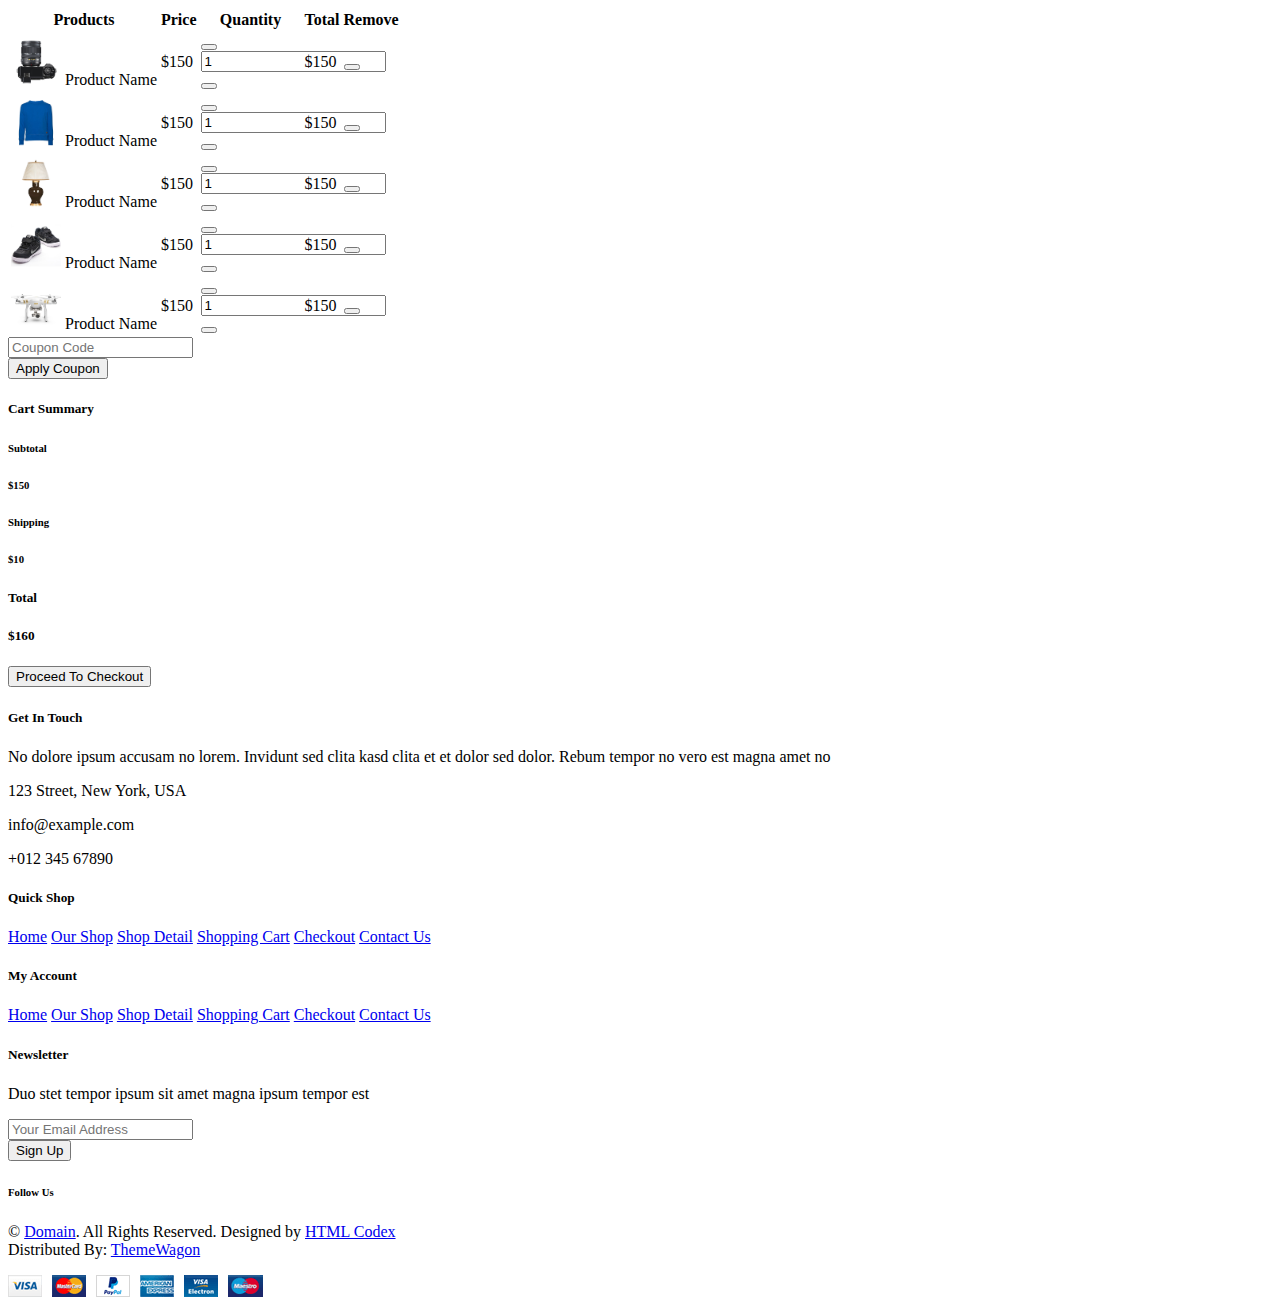
==== commit e1bdaf87: "pres1" ====
--- a/Ecom/wwwroot/cart.html
+++ b/Ecom/wwwroot/cart.html
@@ -1,34 +1,34 @@
 <!DOCTYPE html>
 <html lang="en">
 
-<head>
+<!--<head>
     <meta charset="utf-8">
     <title>MultiShop - Online Shop Website Template</title>
     <meta content="width=device-width, initial-scale=1.0" name="viewport">
     <meta content="Free HTML Templates" name="keywords">
-    <meta content="Free HTML Templates" name="description">
+    <meta content="Free HTML Templates" name="description">-->
 
     <!-- Favicon -->
-    <link href="img/favicon.ico" rel="icon">
+    <!--<link href="img/favicon.ico" rel="icon">-->
 
     <!-- Google Web Fonts -->
-    <link rel="preconnect" href="https://fonts.gstatic.com">
-    <link href="https://fonts.googleapis.com/css2?family=Roboto:wght@400;500;700&display=swap" rel="stylesheet">  
+    <!--<link rel="preconnect" href="https://fonts.gstatic.com">
+    <link href="https://fonts.googleapis.com/css2?family=Roboto:wght@400;500;700&display=swap" rel="stylesheet">-->  
 
     <!-- Font Awesome -->
-    <link href="https://cdnjs.cloudflare.com/ajax/libs/font-awesome/5.10.0/css/all.min.css" rel="stylesheet">
+    <!--<link href="https://cdnjs.cloudflare.com/ajax/libs/font-awesome/5.10.0/css/all.min.css" rel="stylesheet">-->
 
     <!-- Libraries Stylesheet -->
-    <link href="lib/animate/animate.min.css" rel="stylesheet">
-    <link href="lib/owlcarousel/assets/owl.carousel.min.css" rel="stylesheet">
+    <!--<link href="lib/animate/animate.min.css" rel="stylesheet">
+    <link href="lib/owlcarousel/assets/owl.carousel.min.css" rel="stylesheet">-->
 
     <!-- Customized Bootstrap Stylesheet -->
-    <link href="css/style.css" rel="stylesheet">
-</head>
-
-<body>
+    <!--<link href="css/style.css" rel="stylesheet">
+</head>-->
+
+<!--<body>-->
     <!-- Topbar Start -->
-    <div class="container-fluid">
+    <!--<div class="container-fluid">
         <div class="row bg-secondary py-1 px-xl-5">
             <div class="col-lg-6 d-none d-lg-block">
                 <div class="d-inline-flex align-items-center h-100">
@@ -100,12 +100,12 @@
                 <h5 class="m-0">+012 345 6789</h5>
             </div>
         </div>
-    </div>
+    </div>-->
     <!-- Topbar End -->
 
 
     <!-- Navbar Start -->
-    <div class="container-fluid bg-dark mb-30">
+    <!--<div class="container-fluid bg-dark mb-30">
         <div class="row px-xl-5">
             <div class="col-lg-3 d-none d-lg-block">
                 <a class="btn d-flex align-items-center justify-content-between bg-primary w-100" data-toggle="collapse" href="#navbar-vertical" style="height: 65px; padding: 0 30px;">
@@ -171,12 +171,12 @@
                 </nav>
             </div>
         </div>
-    </div>
+    </div>-->
     <!-- Navbar End -->
 
 
     <!-- Breadcrumb Start -->
-    <div class="container-fluid">
+    <!--<div class="container-fluid">
         <div class="row px-xl-5">
             <div class="col-12">
                 <nav class="breadcrumb bg-light mb-30">
@@ -186,7 +186,7 @@
                 </nav>
             </div>
         </div>
-    </div>
+    </div>-->
     <!-- Breadcrumb End -->
 
 
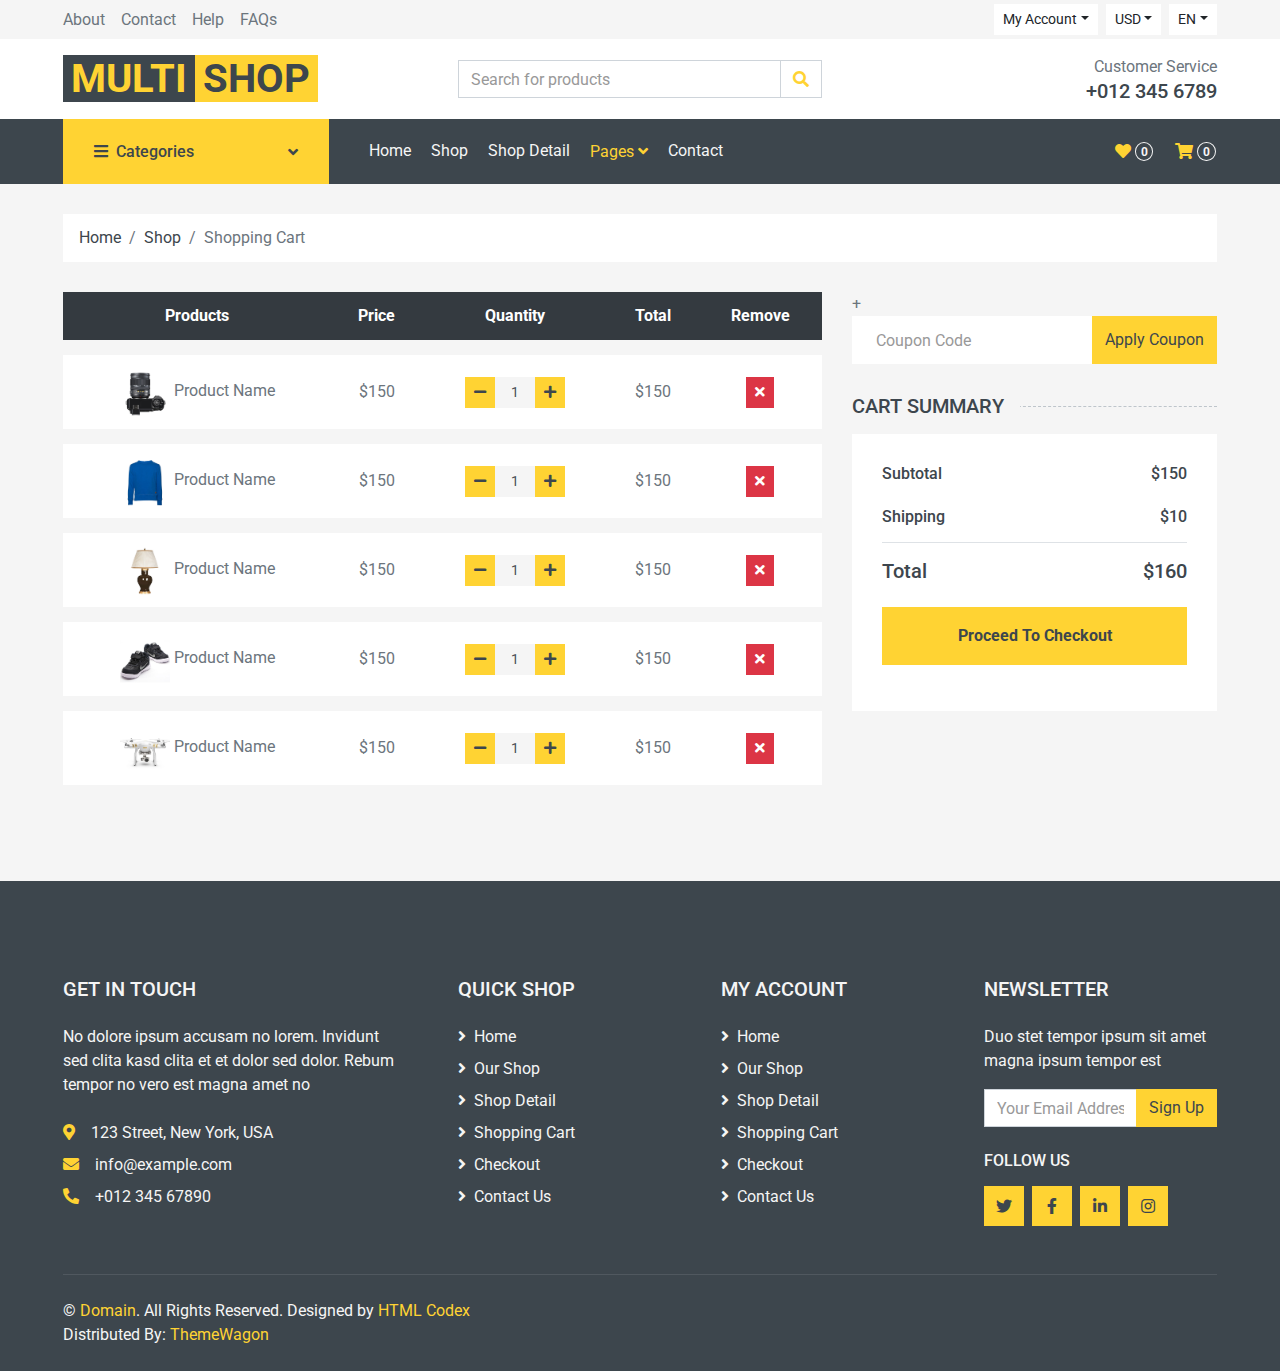
==== commit 675c00b9: "minor fixes" ====
--- a/Ecom/wwwroot/cart.html
+++ b/Ecom/wwwroot/cart.html
@@ -1,34 +1,34 @@
 <!DOCTYPE html>
 <html lang="en">
 
-<!--<head>
+<head>
     <meta charset="utf-8">
     <title>MultiShop - Online Shop Website Template</title>
     <meta content="width=device-width, initial-scale=1.0" name="viewport">
     <meta content="Free HTML Templates" name="keywords">
-    <meta content="Free HTML Templates" name="description">-->
-
-    <!-- Favicon -->
-    <!--<link href="img/favicon.ico" rel="icon">-->
-
-    <!-- Google Web Fonts -->
-    <!--<link rel="preconnect" href="https://fonts.gstatic.com">
-    <link href="https://fonts.googleapis.com/css2?family=Roboto:wght@400;500;700&display=swap" rel="stylesheet">-->  
-
-    <!-- Font Awesome -->
-    <!--<link href="https://cdnjs.cloudflare.com/ajax/libs/font-awesome/5.10.0/css/all.min.css" rel="stylesheet">-->
-
-    <!-- Libraries Stylesheet -->
-    <!--<link href="lib/animate/animate.min.css" rel="stylesheet">
-    <link href="lib/owlcarousel/assets/owl.carousel.min.css" rel="stylesheet">-->
-
-    <!-- Customized Bootstrap Stylesheet -->
-    <!--<link href="css/style.css" rel="stylesheet">
-</head>-->
-
-<!--<body>-->
-    <!-- Topbar Start -->
-    <!--<div class="container-fluid">
+    <meta content="Free HTML Templates" name="description">
+
+<!--     Favicon -->
+    <link href="img/favicon.ico" rel="icon">
+<!--
+     Google Web Fonts -->
+    <link rel="preconnect" href="https://fonts.gstatic.com">
+    <link href="https://fonts.googleapis.com/css2?family=Roboto:wght@400;500;700&display=swap" rel="stylesheet">  
+
+   <!--  Font Awesome -->
+    <link href="https://cdnjs.cloudflare.com/ajax/libs/font-awesome/5.10.0/css/all.min.css" rel="stylesheet">
+
+<!--     Libraries Stylesheet -->
+    <link href="lib/animate/animate.min.css" rel="stylesheet">
+    <link href="lib/owlcarousel/assets/owl.carousel.min.css" rel="stylesheet">
+<!--
+     Customized Bootstrap Stylesheet -->
+    <link href="css/style.css" rel="stylesheet">
+</head>
+
+<body>
+<!--     Topbar Start -->
+    <div class="container-fluid">
         <div class="row bg-secondary py-1 px-xl-5">
             <div class="col-lg-6 d-none d-lg-block">
                 <div class="d-inline-flex align-items-center h-100">
@@ -100,12 +100,12 @@
                 <h5 class="m-0">+012 345 6789</h5>
             </div>
         </div>
-    </div>-->
-    <!-- Topbar End -->
-
-
-    <!-- Navbar Start -->
-    <!--<div class="container-fluid bg-dark mb-30">
+    </div>
+ <!--    Topbar End 
+
+
+     Navbar Start -->
+    <div class="container-fluid bg-dark mb-30">
         <div class="row px-xl-5">
             <div class="col-lg-3 d-none d-lg-block">
                 <a class="btn d-flex align-items-center justify-content-between bg-primary w-100" data-toggle="collapse" href="#navbar-vertical" style="height: 65px; padding: 0 30px;">
@@ -171,12 +171,12 @@
                 </nav>
             </div>
         </div>
-    </div>-->
-    <!-- Navbar End -->
-
-
-    <!-- Breadcrumb Start -->
-    <!--<div class="container-fluid">
+    </div>
+ <!--    Navbar End -->
+
+
+   <!--  Breadcrumb Start -->
+    <div class="container-fluid">
         <div class="row px-xl-5">
             <div class="col-12">
                 <nav class="breadcrumb bg-light mb-30">
@@ -186,7 +186,7 @@
                 </nav>
             </div>
         </div>
-    </div>-->
+    </div>
     <!-- Breadcrumb End -->
 
 
@@ -314,7 +314,7 @@
                 </table>
             </div>
             <div class="col-lg-4">
-                <form class="mb-30" action="">
+                <form class="mb-30" action="">+
                     <div class="input-group">
                         <input type="text" class="form-control border-0 p-4" placeholder="Coupon Code">
                         <div class="input-group-append">
@@ -414,7 +414,7 @@
                 </p>
             </div>
             <div class="col-md-6 px-xl-0 text-center text-md-right">
-                <img class="img-fluid" src="img/payments.png" alt="">
+                <img class="img-fluid" src="~/img/payments.png" alt="">
             </div>
         </div>
     </div>
@@ -428,15 +428,15 @@
     <!-- JavaScript Libraries -->
     <script src="https://code.jquery.com/jquery-3.4.1.min.js"></script>
     <script src="https://stackpath.bootstrapcdn.com/bootstrap/4.4.1/js/bootstrap.bundle.min.js"></script>
-    <script src="lib/easing/easing.min.js"></script>
-    <script src="lib/owlcarousel/owl.carousel.min.js"></script>
+    <script src="~/lib/easing/easing.min.js"></script>
+    <script src="~/lib/owlcarousel/owl.carousel.min.js"></script>
 
     <!-- Contact Javascript File -->
-    <script src="mail/jqBootstrapValidation.min.js"></script>
-    <script src="mail/contact.js"></script>
+    <script src="~/mail/jqBootstrapValidation.min.js"></script>
+    <script src="~/mail/contact.js"></script>
 
     <!-- Template Javascript -->
-    <script src="js/main.js"></script>
+    <script src="~/js/main.js"></script>
 </body>
 
 </html>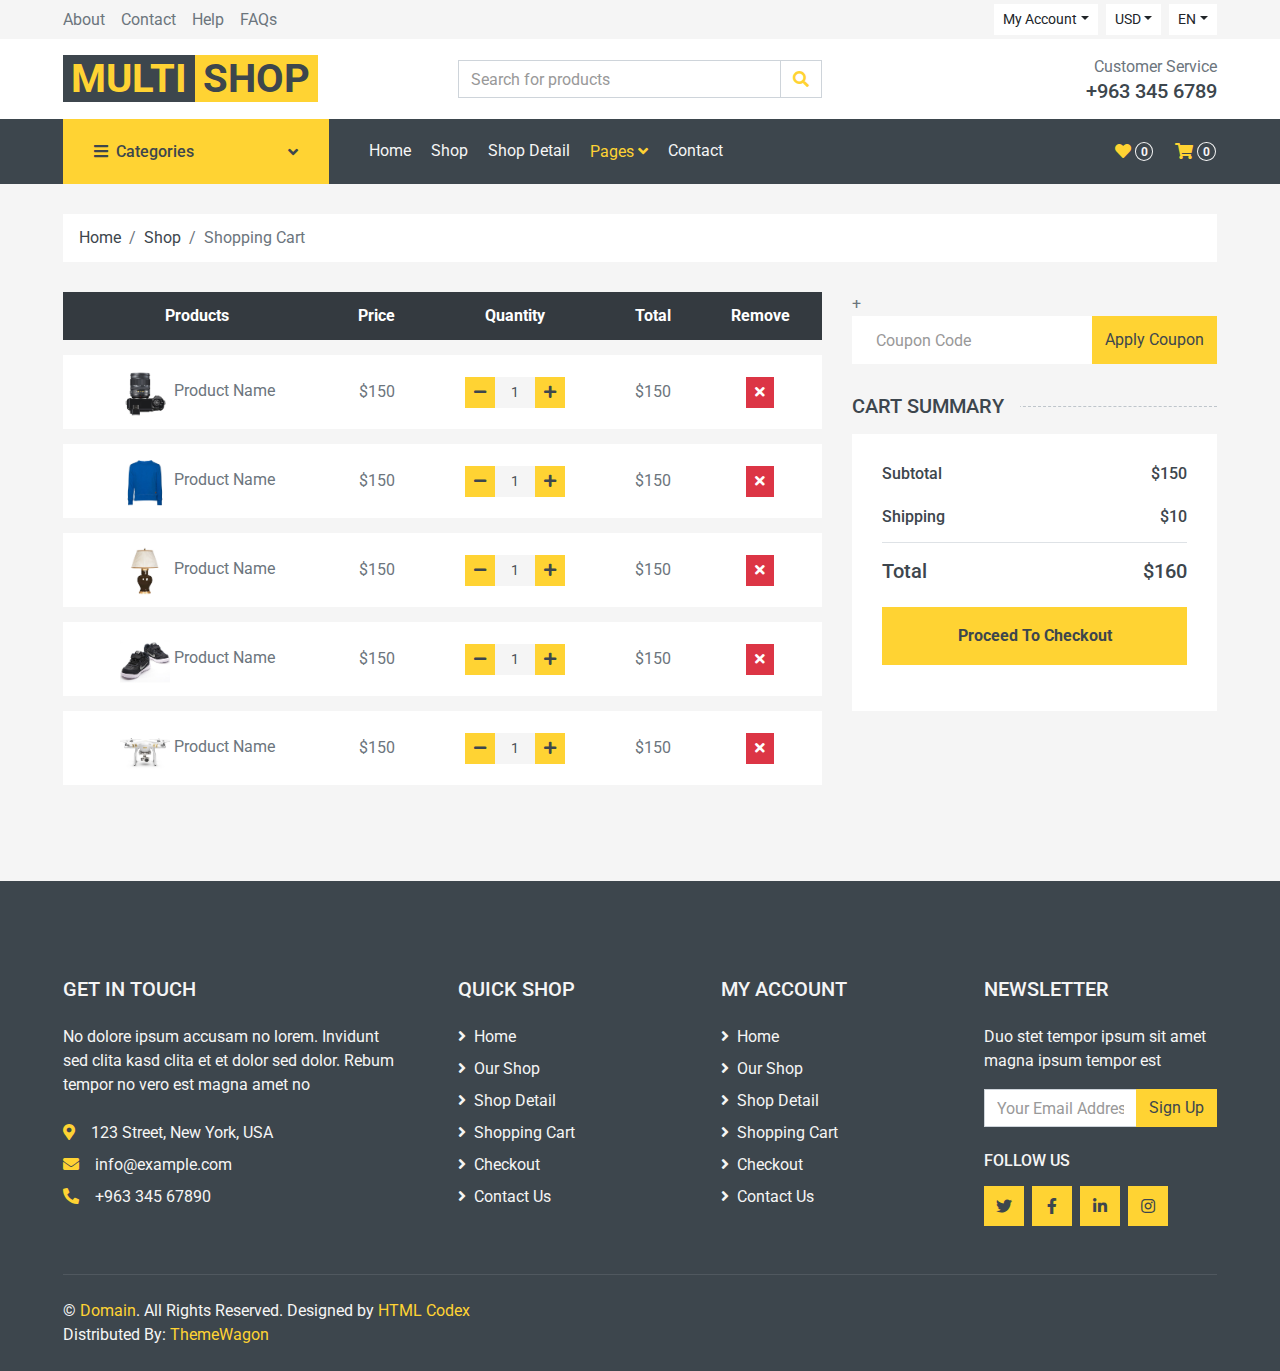
==== commit 6412f1fc: "Change Customer Service Number" ====
--- a/Ecom/wwwroot/cart.html
+++ b/Ecom/wwwroot/cart.html
@@ -97,7 +97,7 @@
             </div>
             <div class="col-lg-4 col-6 text-right">
                 <p class="m-0">Customer Service</p>
-                <h5 class="m-0">+012 345 6789</h5>
+                <h5 class="m-0">+963 345 6789</h5>
             </div>
         </div>
     </div>
@@ -356,7 +356,7 @@
                 <p class="mb-4">No dolore ipsum accusam no lorem. Invidunt sed clita kasd clita et et dolor sed dolor. Rebum tempor no vero est magna amet no</p>
                 <p class="mb-2"><i class="fa fa-map-marker-alt text-primary mr-3"></i>123 Street, New York, USA</p>
                 <p class="mb-2"><i class="fa fa-envelope text-primary mr-3"></i>info@example.com</p>
-                <p class="mb-0"><i class="fa fa-phone-alt text-primary mr-3"></i>+012 345 67890</p>
+                <p class="mb-0"><i class="fa fa-phone-alt text-primary mr-3"></i>+963 345 67890</p>
             </div>
             <div class="col-lg-8 col-md-12">
                 <div class="row">
--- a/Ecom/wwwroot/css/style.css
+++ b/Ecom/wwwroot/css/style.css
@@ -5,6 +5,15 @@
  * Copyright 2011-2020 Twitter, Inc.
  * Licensed under MIT (https://github.com/twbs/bootstrap/blob/main/LICENSE)
  */
+.my-custom-scrollbar {
+    position: relative;
+    height: 200px;
+    overflow: auto;
+}
+
+.table-wrapper-scroll-y {
+    display: block;
+}
 :root {
   --blue: #007bff;
   --indigo: #6610f2;
@@ -191,9 +200,26 @@
   margin: 0 0 1rem;
 }
 
+.img_product {
+    display: block;
+    max-width: 180px;
+    max-height: 180px;
+    width: auto;
+    height: auto;
+}
+
+.img_product1 {
+    display: block;
+    max-width: 100px;
+    max-height: 100px;
+    width: auto;
+    height: auto;
+}
+
 img {
-  vertical-align: middle;
-  border-style: none;
+
+    vertical-align: middle;
+    border-style: none;
 }
 
 svg {
